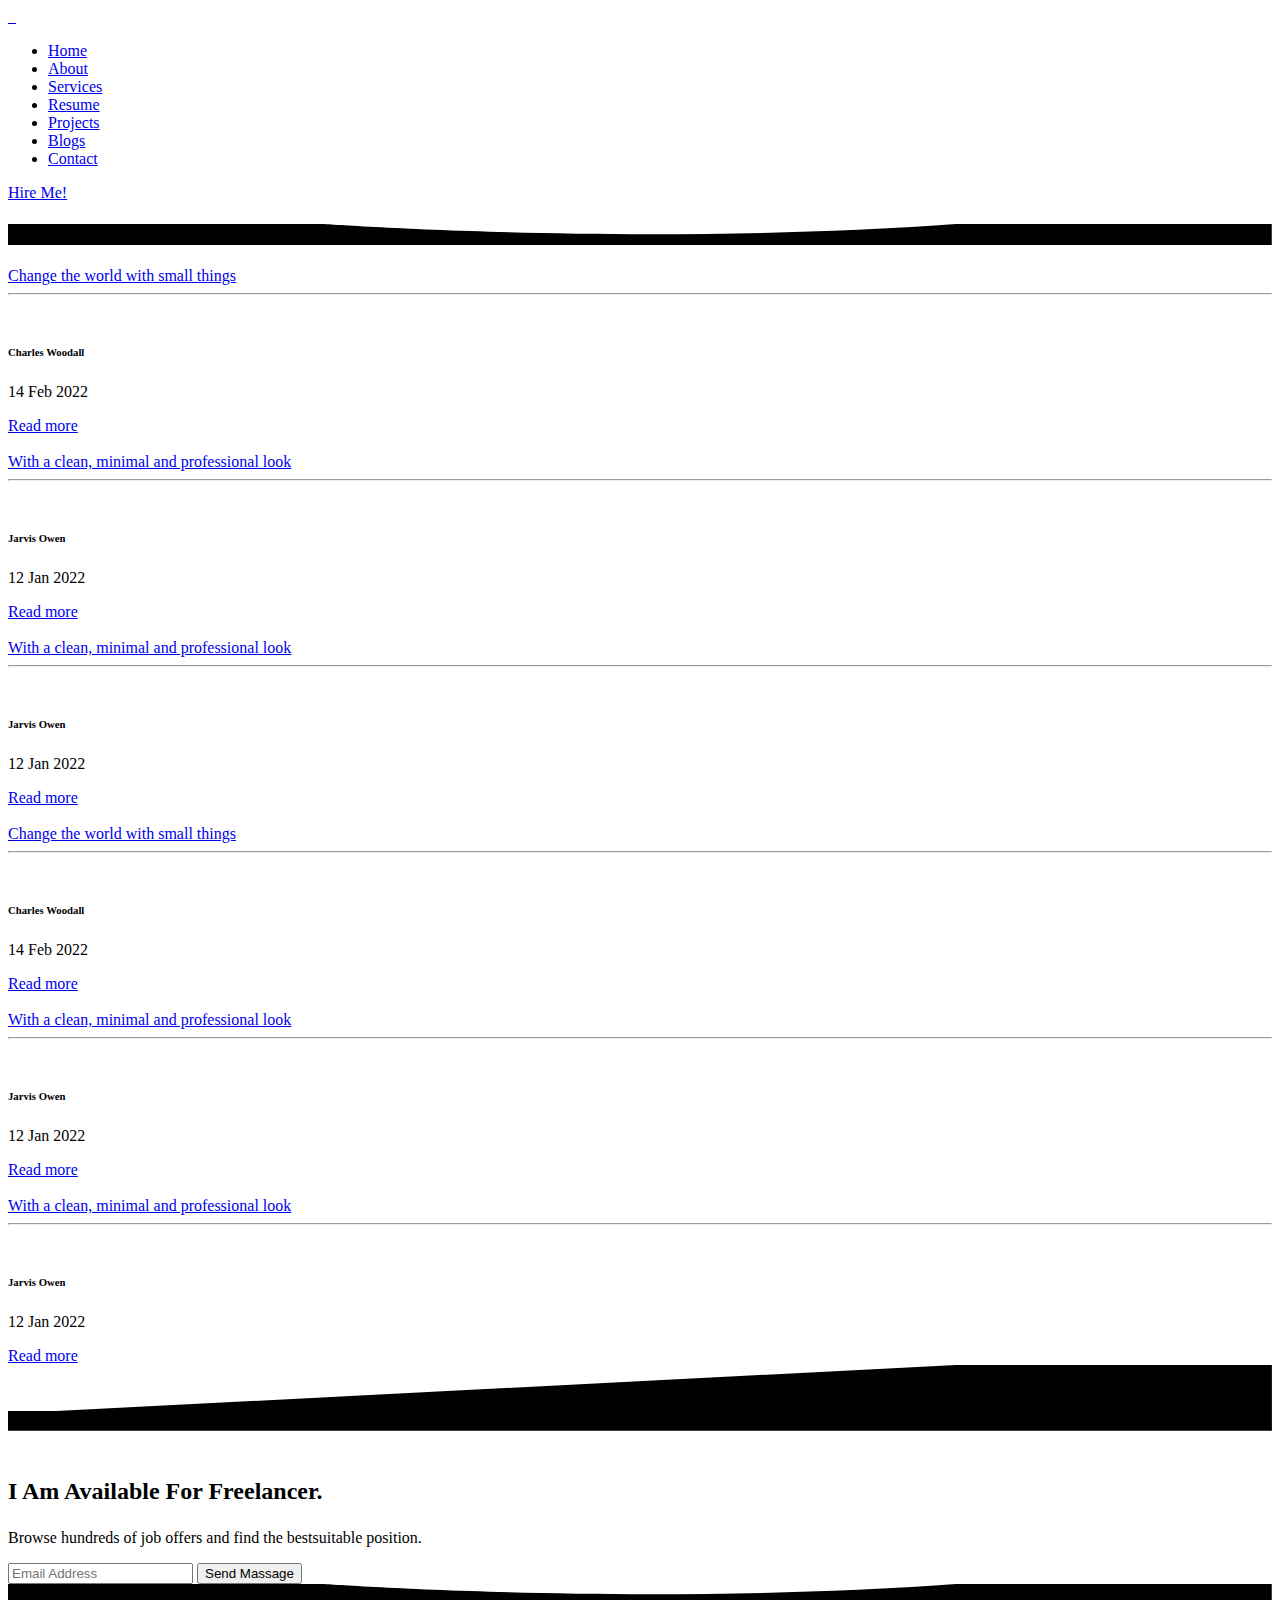
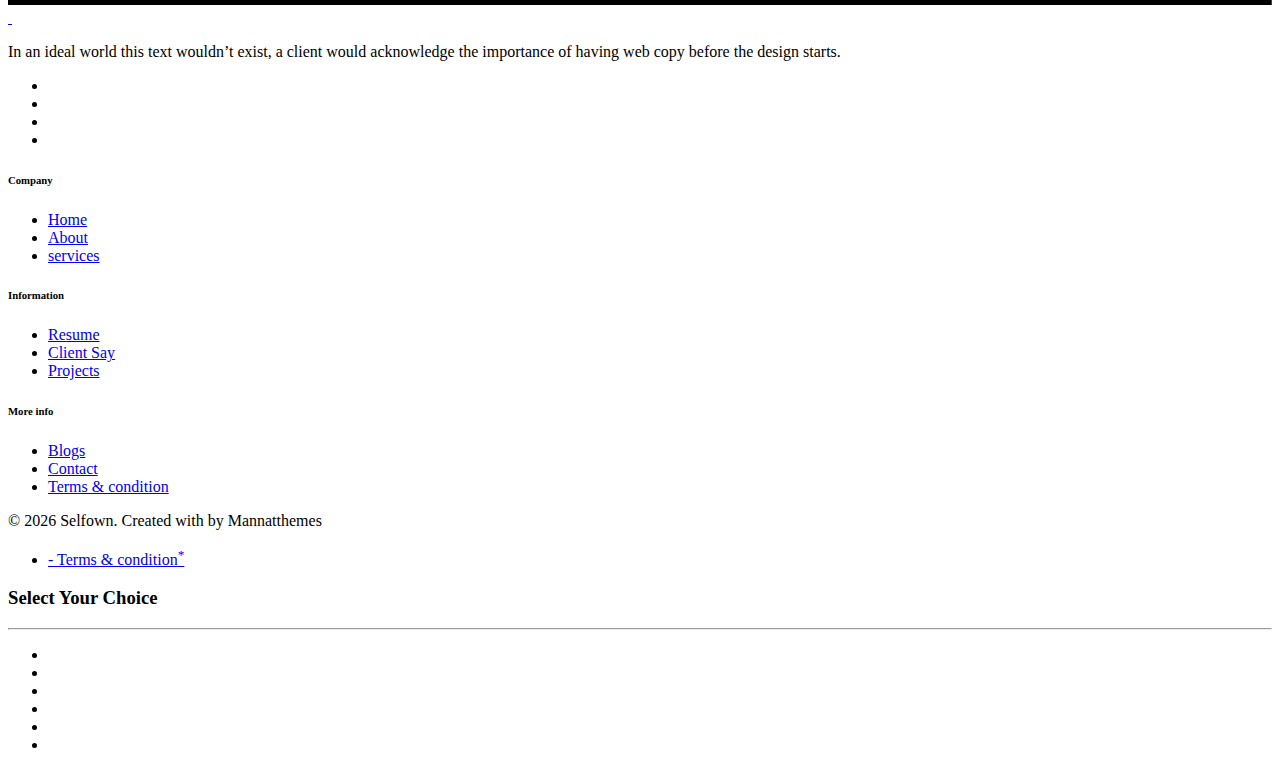
==== blogs.html @ 10966cef "fix blog name" ====
<!DOCTYPE html>
<html lang="en">
    
<!-- Mirrored from mannatthemes.com/selfown/default/blogs.html by HTTrack Website Copier/3.x [XR&CO'2014], Fri, 25 Nov 2022 14:56:25 GMT -->
<head>
        <meta charset="utf-8" />
        <title>Ria - Responsive Personal page</title>
        <meta name="viewport" content="width=device-width, initial-scale=1.0" />
        <meta name="description" content="Premium Bootstrap 5 Template" />
        <meta name="keywords" content="bootstrap 5, premium, marketing, multipurpose" />
        <meta content="Mannatthemes" name="author" />

        <!-- favicon -->
        <link rel="shortcut icon" href="images/favicon.ico" />

        <!-- css -->
        <link href="css/bootstrap.min.css" rel="stylesheet" type="text/css" />
        <link href="css/style.min.css" rel="stylesheet" type="text/css" />

        <!-- colors -->
        <link href="css/colors/default.css" rel="stylesheet" type="text/css" id="color-opt" />
    </head>

    <body data-bs-spy="scroll" data-bs-target=".navbar" data-bs-offset="80" >
        <!-- start navbar -->
        <nav class="navbar navbar-expand-lg fixed-top sticky light-active" id="navbar">
            <div class="container">
                <a href="index.html" class="navbar-brand">
                    <img src="images/logo-sm.png" class="logo-sm" alt="" height="24" />
                    <img src="images/logo-light.png" class="logo-light" alt="" height="16" />
                    <img src="images/logo-dark.png" class="logo-dark" alt="" height="16" />
                </a><!--end navbar-brand-->
                <a href="javascript:void(0)" class="navbar-toggler" data-bs-toggle="collapse" data-bs-target="#navbarNav" aria-controls="navbarNav" aria-expanded="false" aria-label="Toggle navigation">
                    <span class="navbar-toggle-icon"><i data-feather="menu"></i></span>
                </a><!--end navbar-toggler-->

                <div class="collapse navbar-collapse" id="navbarNav">
                    <ul class="navbar-nav mx-auto navbar-center mt-lg-0 mt-2">
                        <li class="nav-item">
                            <a class="nav-link" href="index.html">Home</a>
                        </li><!--end nav-item-->
                        <li class="nav-item">
                            <a class="nav-link " href="about.html">About</a>
                        </li><!--end nav-item-->
                        <li class="nav-item">
                            <a class="nav-link " href="services.html">Services</a>
                        </li><!--end nav-item-->                        
                        <li class="nav-item">
                            <a class="nav-link" href="resume.html">Resume</a>
                        </li><!--end nav-item-->
                        <li class="nav-item">
                            <a class="nav-link" href="projects.html">Projects</a>
                        </li><!--end nav-item-->
                        <li class="nav-item">
                            <a class="nav-link active" href="blogs.html">Blogs</a>
                        </li><!--end nav-item-->
                        <li class="nav-item">
                            <a class="nav-link" href="contact.html">Contact</a>
                        </li><!--end nav-item-->
                    </ul><!--end navbar-nav-->
                    <a href="#" class="btn btn-sm nav-btn text-primary mb-4 mb-lg-0">Hire Me! <i class="icon-xxs ms-1" data-feather="chevrons-right"></i></a>
                </div><!-- end #navbarNav -->
            </div><!-- end container -->
        </nav>
        <!-- end navbar -->

        <!-- start hero -->
        <section class="hero-one position-relative bg-black" id="about"  style="background-image: url(images/personal/main-bg.png); background-size: cover; background-position: center center;">
            <div class="container">
                <div class="row align-items-center justify-content-center py-100">
                    <div class="col-lg-7 text-center py-5 text-center">
                        <h5 class="head-title py-4" aria-label="Blogs"></h5>                        
                    </div><!--end col-->                  
                </div><!--end row-->             
            </div><!-- end container -->
        </section>
        <!-- end hero -->
        <div class="position-relative">
            <div class="shape overflow-hidden text-white">
                <svg viewBox="0 0 2880 48" fill="none" xmlns="http://www.w3.org/2000/svg">
                    <path d="M0 48H1437.5H2880V0H2160C1442.5 52 720 0 720 0H0V48Z" fill="currentColor"></path>
                </svg>
            </div>
        </div>
        <!-- start resume -->
        <section class="section">
            <div class="container">     
                <div class="row align-items-center">
                    <div class="col-lg-4 col-md-6">
                        <div class="card shadow  mb-4 mb-4">
                            <img src="images/personal/1.jpg" alt="" class="img-fluid rounded-top">
                            <div class="card-body">                                
                                <a href="blog-detail.html" class="fs-20 my-0 d-block fw-medium">Change the world with small things</a>
                                <hr class="hr-dashed">
                                <div class="d-flex justify-content-between">
                                    <div class="meta-box">
                                        <div class="media">
                                            <img src="images/users/user-7.jpg" alt="" class="thumb-sm rounded-circle me-2 align-self-center">                                       
                                            <div class="media-body align-self-center text-truncate">
                                                <h6 class="m-0 fs-14">Charles Woodall</h6>
                                                <p class="mb-0 fs-12 text-muted">14 Feb 2022</p>
                                            </div><!--end media-body-->
                                        </div>                                            
                                    </div><!--end meta-box-->
                                    <div class="align-self-center">
                                        <a href="blog-detail.html" class="fs-14">Read more <i class="ti ti-arrow-right align-self-center"></i></a>
                                    </div>
                                </div>                                                                 
                            </div><!--end card-body-->
                        </div><!--end card-->
                    </div><!--end col-->
                    <div class="col-lg-4 col-md-6">
                        <div class="card shadow  mb-4">
                            <img src="images/personal/3.jpg" alt="" class="img-fluid rounded-top">
                            <div class="card-body">                                
                                <a href="blog-detail.html" class="fs-20 my-0 d-block fw-medium">With a clean, minimal and professional look</a>
                                <hr class="hr-dashed">
                                <div class="d-flex justify-content-between">
                                    <div class="meta-box">
                                        <div class="media">
                                            <img src="images/users/user-2.jpg" alt="" class="thumb-sm rounded-circle me-2 align-self-center">                                       
                                            <div class="media-body align-self-center text-truncate">
                                                <h6 class="m-0 fs-14">Jarvis Owen</h6>
                                                <p class="mb-0 fs-12 text-muted">12 Jan 2022</p>
                                            </div><!--end media-body-->
                                        </div>                                            
                                    </div><!--end meta-box-->
                                    <div class="align-self-center">
                                        <a href="blog-detail.html" class="fs-14">Read more <i class="ti ti-arrow-right align-self-center"></i></a>
                                    </div>
                                </div>                                                                 
                            </div><!--end card-body-->
                        </div><!--end card-->
                    </div><!--end col-->           
                    
                    <div class="col-lg-4 col-md-6">
                        <div class="card shadow  mb-4">
                            <img src="images/personal/2.jpg" alt="" class="img-fluid rounded-top">
                            <div class="card-body">                                
                                <a href="blog-detail.html" class="fs-20 my-0 d-block fw-medium">With a clean, minimal and professional look</a>
                                <hr class="hr-dashed">
                                <div class="d-flex justify-content-between">
                                    <div class="meta-box">
                                        <div class="media">
                                            <img src="images/users/user-2.jpg" alt="" class="thumb-sm rounded-circle me-2 align-self-center">                                       
                                            <div class="media-body align-self-center text-truncate">
                                                <h6 class="m-0 fs-14">Jarvis Owen</h6>
                                                <p class="mb-0 fs-12 text-muted">12 Jan 2022</p>
                                            </div><!--end media-body-->
                                        </div>                                            
                                    </div><!--end meta-box-->
                                    <div class="align-self-center">
                                        <a href="blog-detail.html" class="fs-14">Read more <i class="ti ti-arrow-right align-self-center"></i></a>
                                    </div>
                                </div>                                                                 
                            </div><!--end card-body-->
                        </div><!--end card-->
                    </div><!--end col-->            
                </div><!-- end row -->
                <div class="row align-items-center">
                    <div class="col-lg-4 col-md-6">
                        <div class="card shadow  mb-4">
                            <img src="images/personal/4.jpg" alt="" class="img-fluid rounded-top">
                            <div class="card-body">
                                
                                <a href="blog-detail.html" class="fs-20 my-0 d-block fw-medium">Change the world with small things</a>
                                <hr class="hr-dashed">
                                <div class="d-flex justify-content-between">
                                    <div class="meta-box">
                                        <div class="media">
                                            <img src="images/users/user-7.jpg" alt="" class="thumb-sm rounded-circle me-2 align-self-center">                                       
                                            <div class="media-body align-self-center text-truncate">
                                                <h6 class="m-0 fs-14">Charles Woodall</h6>
                                                <p class="mb-0 fs-12 text-muted">14 Feb 2022</p>
                                            </div><!--end media-body-->
                                        </div>                                            
                                    </div><!--end meta-box-->
                                    <div class="align-self-center">
                                        <a href="blog-detail.html" class="fs-14">Read more <i class="ti ti-arrow-right align-self-center"></i></a>
                                    </div>
                                </div>                                                                 
                            </div><!--end card-body-->
                        </div><!--end card-->
                    </div><!--end col-->
                    <div class="col-lg-4 col-md-6">
                        <div class="card shadow  mb-4">
                            <img src="images/personal/5.jpg" alt="" class="img-fluid rounded-top">
                            <div class="card-body">                                
                                <a href="blog-detail.html" class="fs-20 my-0 d-block fw-medium">With a clean, minimal and professional look</a>
                                <hr class="hr-dashed">
                                <div class="d-flex justify-content-between">
                                    <div class="meta-box">
                                        <div class="media">
                                            <img src="images/users/user-2.jpg" alt="" class="thumb-sm rounded-circle me-2 align-self-center">                                       
                                            <div class="media-body align-self-center text-truncate">
                                                <h6 class="m-0 fs-14">Jarvis Owen</h6>
                                                <p class="mb-0 fs-12 text-muted">12 Jan 2022</p>
                                            </div><!--end media-body-->
                                        </div>                                            
                                    </div><!--end meta-box-->
                                    <div class="align-self-center">
                                        <a href="blog-detail.html" class="fs-14">Read more <i class="ti ti-arrow-right align-self-center"></i></a>
                                    </div>
                                </div>                                                                 
                            </div><!--end card-body-->
                        </div><!--end card-->
                    </div><!--end col-->           
                    
                    <div class="col-lg-4 col-md-6">
                        <div class="card shadow  mb-4">
                            <img src="images/personal/6.jpg" alt="" class="img-fluid rounded-top">
                            <div class="card-body">                                
                                <a href="blog-detail.html" class="fs-20 my-0 d-block fw-medium">With a clean, minimal and professional look</a>
                                <hr class="hr-dashed">
                                <div class="d-flex justify-content-between">
                                    <div class="meta-box">
                                        <div class="media">
                                            <img src="images/users/user-2.jpg" alt="" class="thumb-sm rounded-circle me-2 align-self-center">                                       
                                            <div class="media-body align-self-center text-truncate">
                                                <h6 class="m-0 fs-14">Jarvis Owen</h6>
                                                <p class="mb-0 fs-12 text-muted">12 Jan 2022</p>
                                            </div><!--end media-body-->
                                        </div>                                            
                                    </div><!--end meta-box-->
                                    <div class="align-self-center">
                                        <a href="blog-detail.html" class="fs-14">Read more <i class="ti ti-arrow-right align-self-center"></i></a>
                                    </div>
                                </div>                                                                 
                            </div><!--end card-body-->
                        </div><!--end card-->
                    </div><!--end col-->            
                </div><!-- end row -->
            </div><!-- end container -->
        </section>
        <!-- end resume -->

        
        
        <div class="position-relative"> 
            <div class="shape overflow-hidden text-light"> 
                <svg viewBox="0 0 2880 150" fill="none" xmlns="http://www.w3.org/2000/svg"> <path d="M110 105L2160 0H2880V150H0V105H110Z" fill="currentColor"></path> </svg>
            </div>
        </div>
        
        
        <section class="section bg-light cta-pettern">
            <div class="container">            
                <div class="row align-items-center">
                    <div class="col-lg-6">
                        <div class="pattern-1 position-absolute">
                            <img src="images/p-1.svg" alt="" class="" height="80">
                        </div>
                        <h2 class="text-dark" style="line-height: 1.5; position: relative;">I Am Available For Freelancer.</h2>
                        <p class="text-muted mb-0">Browse hundreds of job offers and find the bestsuitable position.</p>
                    </div><!--end col--> 
                    <div class="col-lg-6 ml-auto">
                        <div class="cta-search">
                            <form class="position-relative">
                                <input type="email" placeholder="Email Address" required="">
                                <button type="submit" class="btn btn-dark">Send Massage</button>
                            </form>
                        </div>
                    </div><!--end col--> 
                </div><!--end row--> 
            </div><!--end container--> 
        </section>
        


        <div class="position-relative">
            <div class="shape overflow-hidden bg-footer">
                <svg viewBox="0 0 2880 48" fill="none" xmlns="http://www.w3.org/2000/svg">
                    <path d="M0 48H1437.5H2880V0H2160C1442.5 52 720 0 720 0H0V48Z" fill="currentColor"></path>
                </svg>
            </div>
        </div>

        <!-- start footer -->
        <footer class="footer">
            <div class="container">
                <div class="row">
                    <div class="col-lg-5 border-e-dashed">
                        <a href="layout-one-1.html">
                            <img src="images/logo-sm.png" alt="" height="18" />
                            <img src="images/logo-light.png" alt="" height="16" />
                        </a>
                        <p class="my-4">In an ideal world this text wouldn’t exist, 
                            a client would acknowledge the importance of having web 
                            copy before the design starts.
                        </p>
                        <ul class="list-unstyled footer-social mb-0 mt-sm-0 mt-3">
                            <li class="list-inline-item">
                                <a href="#"> <i class="icon-xs" data-feather="facebook"></i> </a>
                            </li>
                            <li class="list-inline-item">
                                <a href="#"> <i class="icon-xs" data-feather="twitter"></i> </a>
                            </li>
                            <li class="list-inline-item">
                                <a href="#"> <i class="icon-xs" data-feather="github"></i> </a>
                            </li>
                            <li class="list-inline-item">
                                <a href="#"> <i class="icon-xs" data-feather="instagram"></i> </a>
                            </li>
                        </ul>
                    </div><!-- end col -->
                    <div class="col-lg-6 offset-lg-1">
                        <div class="row">
                            <div class="col-md-4">
                                <h6 class="text-footer mb-4 mt-sm-0 mt-5">Company</h6>
                                <ul class="list-unstyled footer-list">
                                    <li><a href="#home">Home</a></li>
                                    <li><a href="#about">About</a></li>
                                    <li><a href="#services">services</a></li>
                                    
                                </ul>
                            </div><!-- end col -->
                            <div class="col-md-4">
                                <h6 class="text-footer mb-4 mt-sm-0 mt-4">Information</h6>
                                <ul class="list-unstyled footer-list">
                                    <li><a href="#resume">Resume</a></li>
                                    <li><a href="#review">Client Say</a></li>
                                    <li><a href="#projects">Projects</a></li>                                    
                                    
                                </ul>
                            </div><!-- end col -->
                            <div class="col-md-4">
                                <h6 class="text-footer mb-4 mt-sm-0 mt-4">More info</h6>
                                <ul class="list-unstyled footer-list">
                                    <li><a href="#blogs">Blogs</a></li>
                                    <li><a href="#contact">Contact</a></li>
                                    <li><a href="#">Terms & condition</a></li>
                                </ul>
                            </div><!-- end col -->
                        </div><!-- end row -->
                    </div><!-- end col -->
                </div><!-- end row -->
            </div>
            <!-- end container -->
        </footer>
        <!-- end footer -->

        <!-- start footer alter -->
        <div class="footer-alt">
            <div class="container">
                <div class="row">
                    <div class="col-sm-6">
                        <p> &copy; <script>
                            document.write(new Date().getFullYear())
                        </script> Selfown. Created with <i class="las la-heart text-danger"></i> by Mannatthemes</p>
                    </div>
                    <div class="col-sm-6 text-sm-end">
                        <ul class="list-inline mb-0">
                            <li class="list-inline-item"><a href="#">- Terms & condition<sup class="text-danger">*</sup></a></li>
                        </ul>
                    </div>
                </div>
                <!-- end row -->
            </div>
            <!-- end container -->
        </div>
        <!-- end footer alter -->

        <!-- Style switcher -->
        <div id="style-switcher" onclick="toggleSwitcher()">
            <div>
                <h3 class="fw-medium mb-0">Select Your Choice</h3>
                <hr class="hr-dashed my-3">
                <ul class="pattern">
                    <li>
                        <a class="color1" href="javascript: void(0);" onclick="setColor('default')"></a>
                    </li>
                    <li>
                        <a class="color2" href="javascript: void(0);" onclick="setColor('info')"></a>
                    </li>
                    <li>
                        <a class="color3" href="javascript: void(0);" onclick="setColor('warning')"></a>
                    </li>
                    <li>
                        <a class="color4" href="javascript: void(0);" onclick="setColor('orange')"></a>
                    </li>
                    <li>
                        <a class="color5" href="javascript: void(0);" onclick="setColor('purple')"></a>
                    </li>
                    <li>
                        <a class="color6" href="javascript: void(0);" onclick="setColor('success')"></a>
                    </li>
                </ul>
            </div>
            <div class="bottom">
                <a href="javascript: void(0);" class="settings rounded-end"><i class="las la-paint-brush fs-22"></i></a>
            </div>
        </div>
        <!-- end Style switcher -->

        <script src="js/bootstrap.bundle.min.js"></script>

        <script src="js/feather.js"></script>

        <script src="js/app.js"></script>
    </body>

<!-- Mirrored from mannatthemes.com/selfown/default/blogs.html by HTTrack Website Copier/3.x [XR&CO'2014], Fri, 25 Nov 2022 14:56:31 GMT -->
</html>
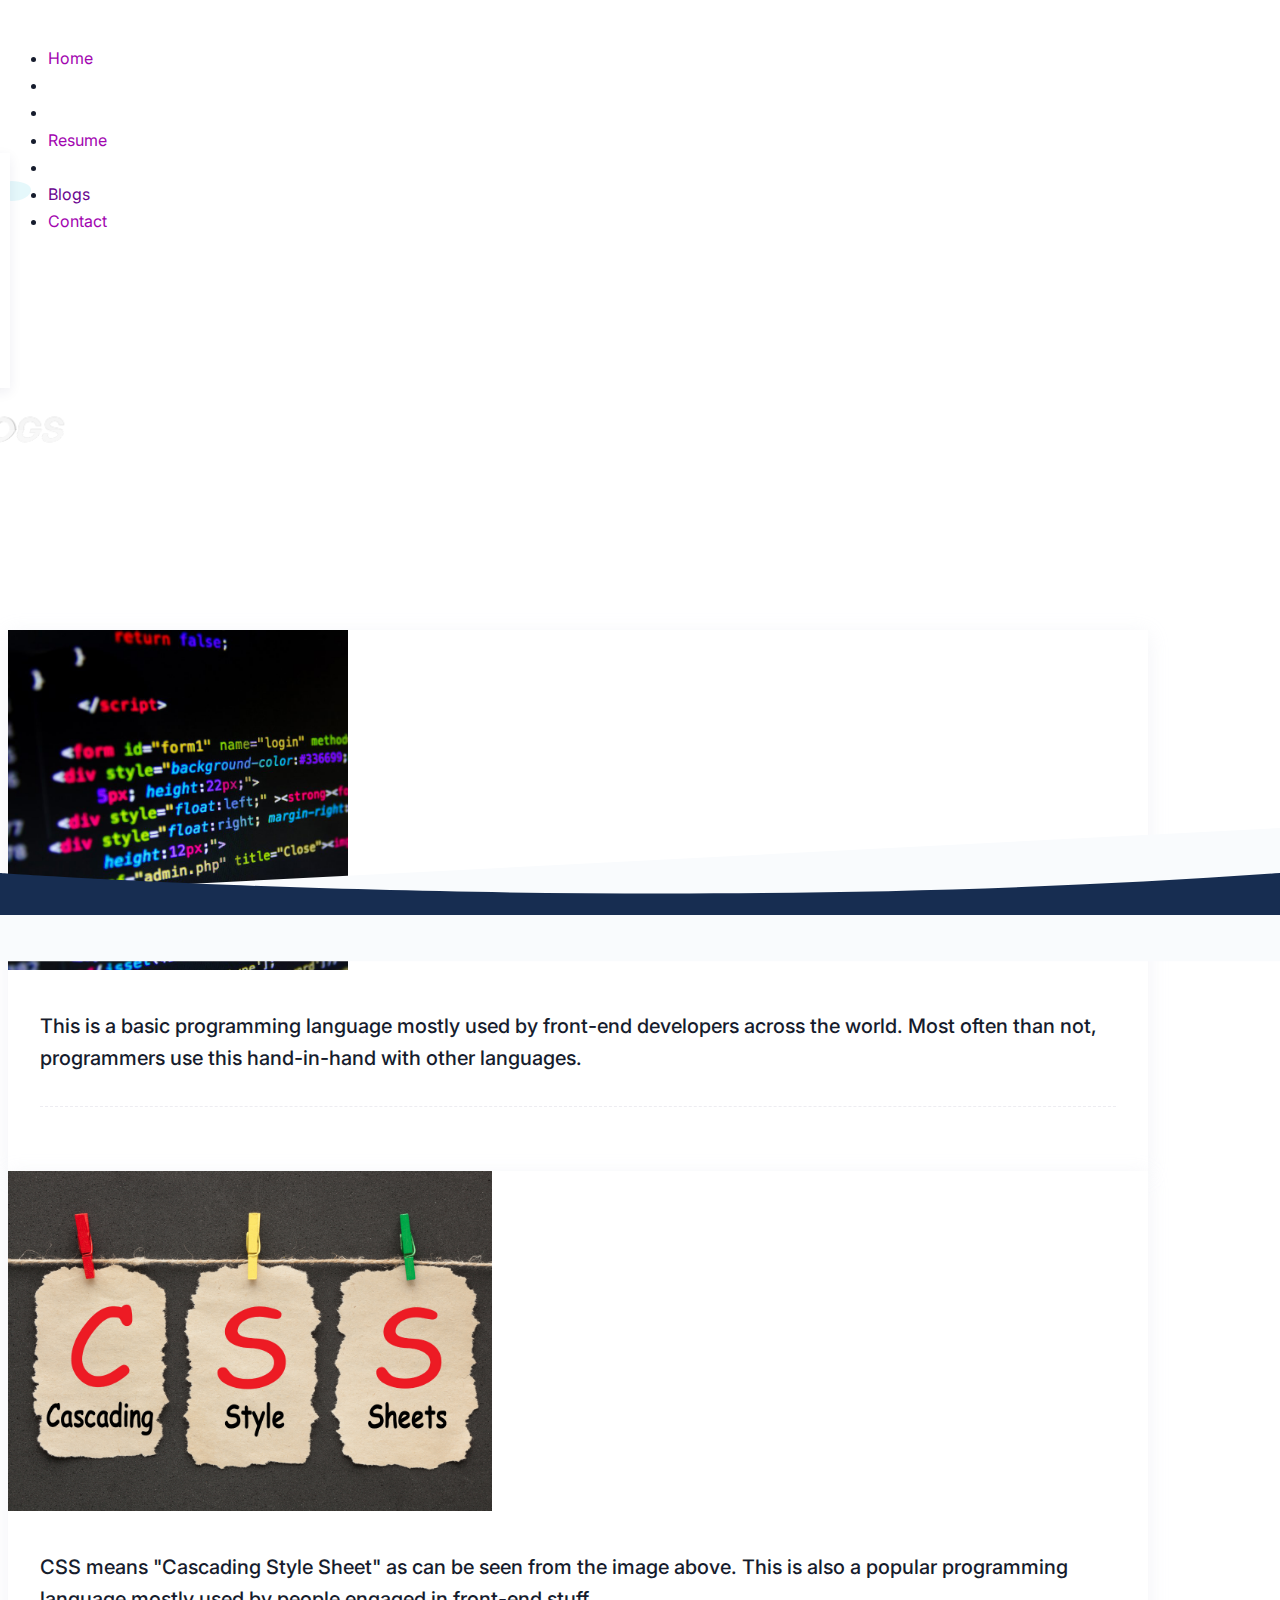
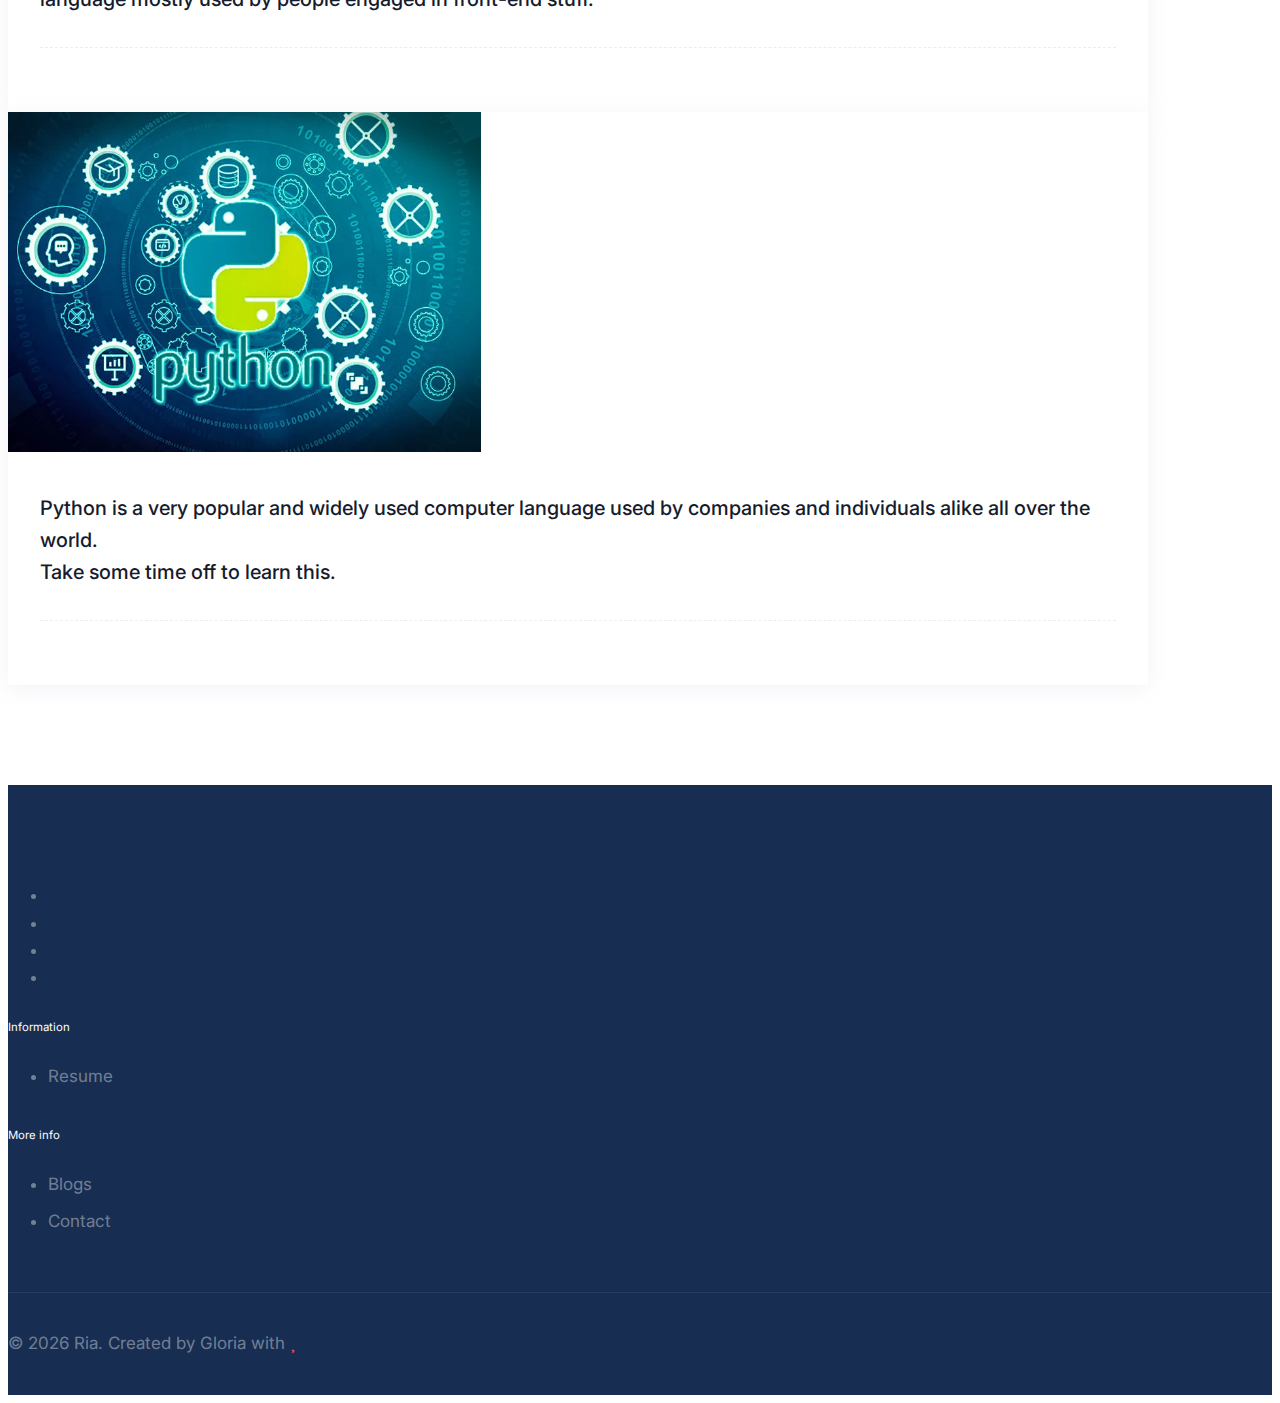
==== commit dbf3881c: "minor corrections" ====
--- a/blogs.html
+++ b/blogs.html
@@ -26,9 +26,9 @@
         <nav class="navbar navbar-expand-lg fixed-top sticky light-active" id="navbar">
             <div class="container">
                 <a href="index.html" class="navbar-brand">
-                    <img src="images/logo-sm.png" class="logo-sm" alt="" height="24" />
-                    <img src="images/logo-light.png" class="logo-light" alt="" height="16" />
-                    <img src="images/logo-dark.png" class="logo-dark" alt="" height="16" />
+                    <!-- <img src="images/logo-sm.png" class="logo-sm" alt="" height="24" /> -->
+                    <!-- <img src="images/logo-light.png" class="logo-light" alt="" height="16" /> -->
+                    <!-- <img src="images/logo-dark.png" class="logo-dark" alt="" height="16" /> -->
                 </a><!--end navbar-brand-->
                 <a href="javascript:void(0)" class="navbar-toggler" data-bs-toggle="collapse" data-bs-target="#navbarNav" aria-controls="navbarNav" aria-expanded="false" aria-label="Toggle navigation">
                     <span class="navbar-toggle-icon"><i data-feather="menu"></i></span>
@@ -40,16 +40,16 @@
                             <a class="nav-link" href="index.html">Home</a>
                         </li><!--end nav-item-->
                         <li class="nav-item">
-                            <a class="nav-link " href="about.html">About</a>
-                        </li><!--end nav-item-->
-                        <li class="nav-item">
-                            <a class="nav-link " href="services.html">Services</a>
+                            <!-- <a class="nav-link " href="about.html">About</a> -->
+                        </li><!--end nav-item-->
+                        <li class="nav-item">
+                            <!-- <a class="nav-link " href="services.html">Services</a> -->
                         </li><!--end nav-item-->                        
                         <li class="nav-item">
                             <a class="nav-link" href="resume.html">Resume</a>
                         </li><!--end nav-item-->
                         <li class="nav-item">
-                            <a class="nav-link" href="projects.html">Projects</a>
+                            <!-- <a class="nav-link" href="projects.html">Projects</a> -->
                         </li><!--end nav-item-->
                         <li class="nav-item">
                             <a class="nav-link active" href="blogs.html">Blogs</a>
@@ -58,7 +58,7 @@
                             <a class="nav-link" href="contact.html">Contact</a>
                         </li><!--end nav-item-->
                     </ul><!--end navbar-nav-->
-                    <a href="#" class="btn btn-sm nav-btn text-primary mb-4 mb-lg-0">Hire Me! <i class="icon-xxs ms-1" data-feather="chevrons-right"></i></a>
+                    <!-- <a href="#" class="btn btn-sm nav-btn text-primary mb-4 mb-lg-0"> <i class="icon-xxs ms-1"  ></i></a> -->
                 </div><!-- end #navbarNav -->
             </div><!-- end container -->
         </nav>
@@ -88,22 +88,23 @@
                 <div class="row align-items-center">
                     <div class="col-lg-4 col-md-6">
                         <div class="card shadow  mb-4 mb-4">
-                            <img src="images/personal/1.jpg" alt="" class="img-fluid rounded-top">
+                            <img src="images/htmlperfect.jpg" style="max-width: 125%;
+                            height: 340px;
+                            object-fit: cover;" alt="" class="img-fluid rounded-top">
                             <div class="card-body">                                
-                                <a href="blog-detail.html" class="fs-20 my-0 d-block fw-medium">Change the world with small things</a>
+                                <a href="html-detail.html" class="fs-20 my-0 d-block fw-medium">This is a basic programming language mostly used by front-end developers across the world. Most often than not, programmers use this hand-in-hand with other languages.</a>
                                 <hr class="hr-dashed">
                                 <div class="d-flex justify-content-between">
                                     <div class="meta-box">
-                                        <div class="media">
-                                            <img src="images/users/user-7.jpg" alt="" class="thumb-sm rounded-circle me-2 align-self-center">                                       
+                                        <div class="media">                                       
                                             <div class="media-body align-self-center text-truncate">
-                                                <h6 class="m-0 fs-14">Charles Woodall</h6>
-                                                <p class="mb-0 fs-12 text-muted">14 Feb 2022</p>
+                                                <!-- <h6 class="m-0 fs-14">Charles Woodall</h6>  -->
+                                                <!-- <p class="mb-0 fs-12 text-muted">14 Feb 2022</p> -->
                                             </div><!--end media-body-->
                                         </div>                                            
                                     </div><!--end meta-box-->
                                     <div class="align-self-center">
-                                        <a href="blog-detail.html" class="fs-14">Read more <i class="ti ti-arrow-right align-self-center"></i></a>
+                                        
                                     </div>
                                 </div>                                                                 
                             </div><!--end card-body-->
@@ -111,22 +112,22 @@
                     </div><!--end col-->
                     <div class="col-lg-4 col-md-6">
                         <div class="card shadow  mb-4">
-                            <img src="images/personal/3.jpg" alt="" class="img-fluid rounded-top">
+                            <img src="images/cssimage.png" style="max-width: 125%;
+                            height: 340px;
+                            object-fit: cover;" alt="" class="img-fluid rounded-top">
                             <div class="card-body">                                
-                                <a href="blog-detail.html" class="fs-20 my-0 d-block fw-medium">With a clean, minimal and professional look</a>
+                                <a href="css-detail.html" class="fs-20 my-0 d-block fw-medium">CSS means "Cascading Style Sheet" as can be seen from the image above. This is also a popular programming language mostly used by people engaged in front-end stuff. </a>
                                 <hr class="hr-dashed">
                                 <div class="d-flex justify-content-between">
                                     <div class="meta-box">
                                         <div class="media">
-                                            <img src="images/users/user-2.jpg" alt="" class="thumb-sm rounded-circle me-2 align-self-center">                                       
                                             <div class="media-body align-self-center text-truncate">
-                                                <h6 class="m-0 fs-14">Jarvis Owen</h6>
-                                                <p class="mb-0 fs-12 text-muted">12 Jan 2022</p>
+
                                             </div><!--end media-body-->
                                         </div>                                            
                                     </div><!--end meta-box-->
                                     <div class="align-self-center">
-                                        <a href="blog-detail.html" class="fs-14">Read more <i class="ti ti-arrow-right align-self-center"></i></a>
+                                        
                                     </div>
                                 </div>                                                                 
                             </div><!--end card-body-->
@@ -135,96 +136,31 @@
                     
                     <div class="col-lg-4 col-md-6">
                         <div class="card shadow  mb-4">
-                            <img src="images/personal/2.jpg" alt="" class="img-fluid rounded-top">
+                            <img src="images/pythonimage.webp" style="max-width: 125%;
+                            height: 340px;
+                            object-fit: cover;" alt="" class="img-fluid rounded-top">
                             <div class="card-body">                                
-                                <a href="blog-detail.html" class="fs-20 my-0 d-block fw-medium">With a clean, minimal and professional look</a>
+                                <a href="python-detail.html" class="fs-20 my-0 d-block fw-medium">Python is a very popular and widely used computer language used by companies and individuals alike all over the world. <br> Take some time off to learn this. </a>
                                 <hr class="hr-dashed">
                                 <div class="d-flex justify-content-between">
                                     <div class="meta-box">
-                                        <div class="media">
-                                            <img src="images/users/user-2.jpg" alt="" class="thumb-sm rounded-circle me-2 align-self-center">                                       
+                                        <div class="media">                                       
                                             <div class="media-body align-self-center text-truncate">
-                                                <h6 class="m-0 fs-14">Jarvis Owen</h6>
-                                                <p class="mb-0 fs-12 text-muted">12 Jan 2022</p>
+                                                
                                             </div><!--end media-body-->
                                         </div>                                            
                                     </div><!--end meta-box-->
                                     <div class="align-self-center">
-                                        <a href="blog-detail.html" class="fs-14">Read more <i class="ti ti-arrow-right align-self-center"></i></a>
+                                        
                                     </div>
                                 </div>                                                                 
                             </div><!--end card-body-->
                         </div><!--end card-->
                     </div><!--end col-->            
                 </div><!-- end row -->
-                <div class="row align-items-center">
-                    <div class="col-lg-4 col-md-6">
-                        <div class="card shadow  mb-4">
-                            <img src="images/personal/4.jpg" alt="" class="img-fluid rounded-top">
-                            <div class="card-body">
-                                
-                                <a href="blog-detail.html" class="fs-20 my-0 d-block fw-medium">Change the world with small things</a>
-                                <hr class="hr-dashed">
-                                <div class="d-flex justify-content-between">
-                                    <div class="meta-box">
-                                        <div class="media">
-                                            <img src="images/users/user-7.jpg" alt="" class="thumb-sm rounded-circle me-2 align-self-center">                                       
-                                            <div class="media-body align-self-center text-truncate">
-                                                <h6 class="m-0 fs-14">Charles Woodall</h6>
-                                                <p class="mb-0 fs-12 text-muted">14 Feb 2022</p>
-                                            </div><!--end media-body-->
-                                        </div>                                            
-                                    </div><!--end meta-box-->
-                                    <div class="align-self-center">
-                                        <a href="blog-detail.html" class="fs-14">Read more <i class="ti ti-arrow-right align-self-center"></i></a>
-                                    </div>
-                                </div>                                                                 
-                            </div><!--end card-body-->
-                        </div><!--end card-->
-                    </div><!--end col-->
-                    <div class="col-lg-4 col-md-6">
-                        <div class="card shadow  mb-4">
-                            <img src="images/personal/5.jpg" alt="" class="img-fluid rounded-top">
-                            <div class="card-body">                                
-                                <a href="blog-detail.html" class="fs-20 my-0 d-block fw-medium">With a clean, minimal and professional look</a>
-                                <hr class="hr-dashed">
-                                <div class="d-flex justify-content-between">
-                                    <div class="meta-box">
-                                        <div class="media">
-                                            <img src="images/users/user-2.jpg" alt="" class="thumb-sm rounded-circle me-2 align-self-center">                                       
-                                            <div class="media-body align-self-center text-truncate">
-                                                <h6 class="m-0 fs-14">Jarvis Owen</h6>
-                                                <p class="mb-0 fs-12 text-muted">12 Jan 2022</p>
-                                            </div><!--end media-body-->
-                                        </div>                                            
-                                    </div><!--end meta-box-->
-                                    <div class="align-self-center">
-                                        <a href="blog-detail.html" class="fs-14">Read more <i class="ti ti-arrow-right align-self-center"></i></a>
-                                    </div>
-                                </div>                                                                 
-                            </div><!--end card-body-->
-                        </div><!--end card-->
-                    </div><!--end col-->           
+                                                  
+                            
                     
-                    <div class="col-lg-4 col-md-6">
-                        <div class="card shadow  mb-4">
-                            <img src="images/personal/6.jpg" alt="" class="img-fluid rounded-top">
-                            <div class="card-body">                                
-                                <a href="blog-detail.html" class="fs-20 my-0 d-block fw-medium">With a clean, minimal and professional look</a>
-                                <hr class="hr-dashed">
-                                <div class="d-flex justify-content-between">
-                                    <div class="meta-box">
-                                        <div class="media">
-                                            <img src="images/users/user-2.jpg" alt="" class="thumb-sm rounded-circle me-2 align-self-center">                                       
-                                            <div class="media-body align-self-center text-truncate">
-                                                <h6 class="m-0 fs-14">Jarvis Owen</h6>
-                                                <p class="mb-0 fs-12 text-muted">12 Jan 2022</p>
-                                            </div><!--end media-body-->
-                                        </div>                                            
-                                    </div><!--end meta-box-->
-                                    <div class="align-self-center">
-                                        <a href="blog-detail.html" class="fs-14">Read more <i class="ti ti-arrow-right align-self-center"></i></a>
-                                    </div>
                                 </div>                                                                 
                             </div><!--end card-body-->
                         </div><!--end card-->
@@ -243,27 +179,6 @@
         </div>
         
         
-        <section class="section bg-light cta-pettern">
-            <div class="container">            
-                <div class="row align-items-center">
-                    <div class="col-lg-6">
-                        <div class="pattern-1 position-absolute">
-                            <img src="images/p-1.svg" alt="" class="" height="80">
-                        </div>
-                        <h2 class="text-dark" style="line-height: 1.5; position: relative;">I Am Available For Freelancer.</h2>
-                        <p class="text-muted mb-0">Browse hundreds of job offers and find the bestsuitable position.</p>
-                    </div><!--end col--> 
-                    <div class="col-lg-6 ml-auto">
-                        <div class="cta-search">
-                            <form class="position-relative">
-                                <input type="email" placeholder="Email Address" required="">
-                                <button type="submit" class="btn btn-dark">Send Massage</button>
-                            </form>
-                        </div>
-                    </div><!--end col--> 
-                </div><!--end row--> 
-            </div><!--end container--> 
-        </section>
         
 
 
@@ -281,19 +196,15 @@
                 <div class="row">
                     <div class="col-lg-5 border-e-dashed">
                         <a href="layout-one-1.html">
-                            <img src="images/logo-sm.png" alt="" height="18" />
-                            <img src="images/logo-light.png" alt="" height="16" />
+
                         </a>
-                        <p class="my-4">In an ideal world this text wouldn’t exist, 
-                            a client would acknowledge the importance of having web 
-                            copy before the design starts.
-                        </p>
+
                         <ul class="list-unstyled footer-social mb-0 mt-sm-0 mt-3">
                             <li class="list-inline-item">
                                 <a href="#"> <i class="icon-xs" data-feather="facebook"></i> </a>
                             </li>
                             <li class="list-inline-item">
-                                <a href="#"> <i class="icon-xs" data-feather="twitter"></i> </a>
+                                <!-- <a href="#"> <i class="icon-xs" data-feather="twitter"></i> </a> -->
                             </li>
                             <li class="list-inline-item">
                                 <a href="#"> <i class="icon-xs" data-feather="github"></i> </a>
@@ -306,29 +217,24 @@
                     <div class="col-lg-6 offset-lg-1">
                         <div class="row">
                             <div class="col-md-4">
-                                <h6 class="text-footer mb-4 mt-sm-0 mt-5">Company</h6>
+                                
                                 <ul class="list-unstyled footer-list">
-                                    <li><a href="#home">Home</a></li>
-                                    <li><a href="#about">About</a></li>
-                                    <li><a href="#services">services</a></li>
-                                    
+
                                 </ul>
                             </div><!-- end col -->
                             <div class="col-md-4">
                                 <h6 class="text-footer mb-4 mt-sm-0 mt-4">Information</h6>
                                 <ul class="list-unstyled footer-list">
-                                    <li><a href="#resume">Resume</a></li>
-                                    <li><a href="#review">Client Say</a></li>
-                                    <li><a href="#projects">Projects</a></li>                                    
+                                    <li><a href="resume.html">Resume</a></li>
                                     
                                 </ul>
                             </div><!-- end col -->
                             <div class="col-md-4">
                                 <h6 class="text-footer mb-4 mt-sm-0 mt-4">More info</h6>
                                 <ul class="list-unstyled footer-list">
-                                    <li><a href="#blogs">Blogs</a></li>
-                                    <li><a href="#contact">Contact</a></li>
-                                    <li><a href="#">Terms & condition</a></li>
+                                    <li><a href="blogs.html">Blogs</a></li>
+                                    <li><a href="contact.html">Contact</a></li>
+
                                 </ul>
                             </div><!-- end col -->
                         </div><!-- end row -->
@@ -346,11 +252,11 @@
                     <div class="col-sm-6">
                         <p> &copy; <script>
                             document.write(new Date().getFullYear())
-                        </script> Selfown. Created with <i class="las la-heart text-danger"></i> by Mannatthemes</p>
+                        </script> Ria. Created by Gloria with <i class="las la-heart text-danger"></i></p>
                     </div>
                     <div class="col-sm-6 text-sm-end">
                         <ul class="list-inline mb-0">
-                            <li class="list-inline-item"><a href="#">- Terms & condition<sup class="text-danger">*</sup></a></li>
+                            
                         </ul>
                     </div>
                 </div>
@@ -387,7 +293,7 @@
                 </ul>
             </div>
             <div class="bottom">
-                <a href="javascript: void(0);" class="settings rounded-end"><i class="las la-paint-brush fs-22"></i></a>
+               
             </div>
         </div>
         <!-- end Style switcher -->
--- a/css/style.min.css
+++ b/css/style.min.css
@@ -0,0 +1,5 @@
+@import url("https://fonts.googleapis.com/css2?family=Frank+Ruhl+Libre:wght@300;400;500;700&amp;display=swap");@import url("https://fonts.googleapis.com/css2?family=Inter:wght@200;300;400;500;600;700&amp;display=swap");body{font-family:"Inter",sans-serif;color:#161c2d;background:#fff;line-height:1.6;font-size:17px}html{scroll-padding-top:66px}a{text-decoration:none !important;outline:none;color:#161c2d;font-family:"Inter",sans-serif}a:hover{color:#161c2d}p{margin-bottom:0px}h1,h2,h3,h4,h5,h6{font-family:"Inter",sans-serif;font-weight:400}.row>*{position:relative}@media (min-width: 1200px){.container{max-width:1140px}}.shape{position:absolute;pointer-events:none;right:0;bottom:0;left:0}.shape>svg{transform:scale(2);width:100%;height:auto;transform-origin:top center}.divider{background:#fff}.divider.divider-side{position:absolute;z-index:3;top:0;height:100%;width:2.5vw;max-width:100px}.divider.divider-side:first-child{left:48px}.transform-scale{transform-origin:48px 60px;transform:scale(2.1) skew(-12deg, 0deg)}#particles-js{width:100%;height:100%;background-position:50% 50%;position:absolute;top:0;left:0;z-index:0}.filter-tab{border-bottom:1px dashed #edecf1}.filter-tab li{padding:10px 14px;cursor:pointer}.filter-tab li.active{font-weight:500;margin-bottom:-1px}.lines{position:absolute;top:0;left:0;right:0;height:100%;margin:auto;width:100%;z-index:0}.lines .line{position:absolute;width:1px;height:100%;top:0;left:50%;background:rgba(0,0,0,0.1);overflow:hidden}.lines .line:after{content:"";display:block;position:absolute;height:15vh;width:100%;top:-50%;left:0;background:linear-gradient(to bottom, rgba(0,0,0,0) 0%, #f78c4b 75%, #f78c4b 100%);animation:run 7s 0s infinite;animation-fill-mode:forwards;animation-timing-function:cubic-bezier(0.4, 0.26, 0, 0.97)}.lines .line:nth-child(1){margin-left:-25%}.lines .line:nth-child(1):after{animation-delay:2s}.lines .line:nth-child(3){margin-left:25%}.lines .line:nth-child(3):after{animation-delay:2.5s}@keyframes run{0%{top:-50%}100%{top:110%}}.bg-text{position:absolute;top:30%;left:50%;transform:translate(-50%, -50%)}.bg-text h1{font-size:70px;color:#f1f6fa}.head-title{position:relative;font-size:calc(2.5px + 2.5vw);font-weight:700;color:#f5f5f5;letter-spacing:0.02em;text-transform:uppercase;perspective:500px}.head-title::before,.head-title::after{content:attr(aria-label);position:absolute;transform:translate(-50%, -50%);text-shadow:0.01em 0.01em 0.01em rgba(0,0,0,0.3)}.head-title::before{animation:floatAbove 3.5s ease-in-out infinite;clip-path:polygon(0% 0%, 100% 0%, 100% 50%, 0% 50%)}.head-title::after{opacity:0.65;filter:blur(0.02em);transform:translate(-50%, -50%) rotateX(21deg);animation:floatBelow 3.5s ease-in-out infinite;clip-path:polygon(0% 50%, 100% 50%, 100% 100%, 0% 100%)}@keyframes floatAbove{50%{transform:translate(-50%, -60%);clip-path:polygon(0% 0%, 100% 0%, 100% 60%, 0% 60%)}}@keyframes floatBelow{50%{transform:translate(-50%, -60%) rotateX(10deg);clip-path:polygon(0% 60%, 100% 60%, 100% 100%, 0% 100%)}}.font-secondary{font-family:"Frank Ruhl Libre",sans-serif !important}.card-bg{background-color:#fff}.text-primary{color:#00bcd4 !important}.bg-primary{background-color:#00bcd4 !important}.text-secondary{color:#7081b9 !important}.bg-secondary{background-color:#7081b9 !important}.text-success{color:#69c380 !important}.bg-success{background-color:#69c380 !important}.text-info{color:#377dff !important}.bg-info{background-color:#377dff !important}.text-warning{color:#ffc835 !important}.bg-warning{background-color:#ffc835 !important}.text-danger{color:#ef4d56 !important}.bg-danger{background-color:#ef4d56 !important}.text-orange{color:#f78c4b !important}.bg-orange{background-color:#f78c4b !important}.text-pink{color:#f05492 !important}.bg-pink{background-color:#f05492 !important}.text-dark{color:#172d51 !important}.bg-dark{background-color:#172d51 !important}.text-light{color:#f9fbfd !important}.bg-light{background-color:#f9fbfd !important}.text-muted{color:#6f809b !important}.bg-muted{background-color:#6f809b !important}.text-white{color:#fff !important}.bg-white{background-color:#fff !important}.fs-12{font-size:12px}.fs-13{font-size:13px}.fs-14{font-size:14px}.fs-15{font-size:15px}.fs-16{font-size:16px}.fs-17{font-size:17px}.fs-18{font-size:18px}.fs-19{font-size:19px}.fs-20{font-size:20px}.fs-21{font-size:21px}.fs-22{font-size:22px}.fs-23{font-size:23px}.fs-24{font-size:24px}.fs-28{font-size:28px}.fs-30{font-size:30px}.fs-32{font-size:32px}.fs-34{font-size:34px}.fs-36{font-size:36px}.fs-40{font-size:40px}.fs-50{font-size:50px}.fw-light{font-weight:300}.fw-light-alt{font-weight:400}.fw-medium{font-weight:500}.fw-semibold{font-weight:600}.icon{position:relative;top:-2px}.icon-xxl{height:58px;width:58px}.icon-xl{height:48px;width:48px}.icon-lg{height:34px;width:34px}.icon-sm{height:24px;width:24px}.icon-xs{height:18px;width:18px}.icon-xxs{height:15px;width:15px}.sw-1_5{stroke-width:1.5px}.sw-1{stroke-width:1px}.text-gray-700{color:#303e67 !important}.border{border:1px solid #fafbfb}.border-2{border:2px solid #fafbfb}.border-3{border:3px solid #fafbfb}.border-4{border:4px solid #fafbfb}.border-end{border-right:1px solid #fafbfb}.shadow{box-shadow:0px 4px 20px rgba(191,197,213,0.2) !important}.bg-gradient-light-white{background-image:linear-gradient(180deg, #f9fbfd 0, #fff)}.section{padding:100px 0px 100px;position:relative}mark{color:inherit;padding:0;background:0 0;background-image:linear-gradient(120deg, rgba(255,200,53,0.8) 0, rgba(255,200,53,0.8) 100%);background-repeat:no-repeat;background-size:0 0.3em;background-position:0 80%;position:relative;background-size:100% 0.25em;animation-delay:1s}.thumb-xxs{height:24px !important;width:24px !important;font-size:10px;font-weight:700}.thumb-xs{height:32px !important;width:32px !important;font-size:10px;font-weight:700}.thumb-sm{height:36px !important;width:36px !important;font-size:12px;font-weight:700}.thumb-md{height:42px;width:42px;font-size:14px;font-weight:700}.thumb-lg{height:48px;width:48px;font-size:16px;font-weight:700}.thumb-xl{height:60px;width:60px;font-size:22px;font-weight:700}.thumb-xxl{height:72px;width:72px;font-size:28px;font-weight:700}hr.hr-dashed{margin-top:2rem;margin-bottom:2rem;border:0;border-top:1px dashed #edecf1;box-sizing:content-box;height:0;overflow:visible;background-color:rgba(255,255,255,0.07);opacity:1}hr.hr-dashed.hr-light{border-top:1px dashed rgba(237,236,241,0.5)}.py-100{padding-top:100px;padding-bottom:100px}.py-200{padding-top:200px;padding-bottom:200px}.ms-n1{margin-left:-5px}.ms-n2{margin-left:-10px}.sw-1{stroke-width:1px}.z-i-0{z-index:0}.z-i-1{z-index:1}.z-i-2{z-index:2}.z-i-3{z-index:3}.z-i-4{z-index:4}.z-i-5{z-index:5}.card{border:none;background-color:#fff}.card-body{padding:2rem}.media{display:flex;align-items:flex-start}.media .media-body{flex:1}.btn{font-size:14px;font-weight:500;padding:10px 20px;transition:all 0.3s ease-in-out;box-shadow:none !important}.btn:focus,.btn:hover{box-shadow:none !important;transform:translateY(-2px)}.btn.btn-sm{padding:8px 16px;font-size:13px}.btn-primary{background-color:#00bcd4;border:1px solid #00bcd4 !important;color:#fff}.btn-primary:hover,.btn-primary:focus,.btn-primary:active,.btn-primary.active{background-color:#00bcd4 !important;color:"primary" !important}.btn-outline-primary{background-color:transparent !important;border:1px solid #00bcd4 !important;color:#00bcd4 !important}.btn-outline-primary:hover,.btn-outline-primary:focus,.btn-outline-primary:active,.btn-outline-primary.active{background-color:#00bcd4 !important;color:#fff !important}.btn-soft-alt-primary{background-color:rgba(0,188,212,0.1);color:#00bcd4}.btn-soft-alt-primary:hover{background-color:#00bcd4;color:#fff}.btn-soft-alt-primary:hover,.btn-soft-alt-primary:focus,.btn-soft-alt-primary:active,.btn-soft-alt-primary.active{background-color:#00bcd4 !important;color:#fff !important}.btn-soft-primary{background-color:#d4faff;color:#00bcd4}.btn-soft-primary:hover{background-color:#00bcd4;color:#fff}.svg-primary{fill:rgba(0,188,212,0.2);color:#00bcd4}.btn-secondary{background-color:#7081b9;border:1px solid #7081b9 !important;color:#fff}.btn-secondary:hover,.btn-secondary:focus,.btn-secondary:active,.btn-secondary.active{background-color:#7081b9 !important;color:"secondary" !important}.btn-outline-secondary{background-color:transparent !important;border:1px solid #7081b9 !important;color:#7081b9 !important}.btn-outline-secondary:hover,.btn-outline-secondary:focus,.btn-outline-secondary:active,.btn-outline-secondary.active{background-color:#7081b9 !important;color:#fff !important}.btn-soft-alt-secondary{background-color:rgba(112,129,185,0.1);color:#7081b9}.btn-soft-alt-secondary:hover{background-color:#7081b9;color:#fff}.btn-soft-alt-secondary:hover,.btn-soft-alt-secondary:focus,.btn-soft-alt-secondary:active,.btn-soft-alt-secondary.active{background-color:#7081b9 !important;color:#fff !important}.btn-soft-secondary{background-color:#fff;color:#7081b9}.btn-soft-secondary:hover{background-color:#7081b9;color:#fff}.svg-secondary{fill:rgba(112,129,185,0.2);color:#7081b9}.btn-success{background-color:#69c380;border:1px solid #69c380 !important;color:#fff}.btn-success:hover,.btn-success:focus,.btn-success:active,.btn-success.active{background-color:#69c380 !important;color:"success" !important}.btn-outline-success{background-color:transparent !important;border:1px solid #69c380 !important;color:#69c380 !important}.btn-outline-success:hover,.btn-outline-success:focus,.btn-outline-success:active,.btn-outline-success.active{background-color:#69c380 !important;color:#fff !important}.btn-soft-alt-success{background-color:rgba(105,195,128,0.1);color:#69c380}.btn-soft-alt-success:hover{background-color:#69c380;color:#fff}.btn-soft-alt-success:hover,.btn-soft-alt-success:focus,.btn-soft-alt-success:active,.btn-soft-alt-success.active{background-color:#69c380 !important;color:#fff !important}.btn-soft-success{background-color:#fff;color:#69c380}.btn-soft-success:hover{background-color:#69c380;color:#fff}.svg-success{fill:rgba(105,195,128,0.2);color:#69c380}.btn-info{background-color:#377dff;border:1px solid #377dff !important;color:#fff}.btn-info:hover,.btn-info:focus,.btn-info:active,.btn-info.active{background-color:#377dff !important;color:"info" !important}.btn-outline-info{background-color:transparent !important;border:1px solid #377dff !important;color:#377dff !important}.btn-outline-info:hover,.btn-outline-info:focus,.btn-outline-info:active,.btn-outline-info.active{background-color:#377dff !important;color:#fff !important}.btn-soft-alt-info{background-color:rgba(55,125,255,0.1);color:#377dff}.btn-soft-alt-info:hover{background-color:#377dff;color:#fff}.btn-soft-alt-info:hover,.btn-soft-alt-info:focus,.btn-soft-alt-info:active,.btn-soft-alt-info.active{background-color:#377dff !important;color:#fff !important}.btn-soft-info{background-color:#fff;color:#377dff}.btn-soft-info:hover{background-color:#377dff;color:#fff}.svg-info{fill:rgba(55,125,255,0.2);color:#377dff}.btn-warning{background-color:#ffc835;border:1px solid #ffc835 !important;color:#fff}.btn-warning:hover,.btn-warning:focus,.btn-warning:active,.btn-warning.active{background-color:#ffc835 !important;color:"warning" !important}.btn-outline-warning{background-color:transparent !important;border:1px solid #ffc835 !important;color:#ffc835 !important}.btn-outline-warning:hover,.btn-outline-warning:focus,.btn-outline-warning:active,.btn-outline-warning.active{background-color:#ffc835 !important;color:#fff !important}.btn-soft-alt-warning{background-color:rgba(255,200,53,0.1);color:#ffc835}.btn-soft-alt-warning:hover{background-color:#ffc835;color:#fff}.btn-soft-alt-warning:hover,.btn-soft-alt-warning:focus,.btn-soft-alt-warning:active,.btn-soft-alt-warning.active{background-color:#ffc835 !important;color:#fff !important}.btn-soft-warning{background-color:#fff;color:#ffc835}.btn-soft-warning:hover{background-color:#ffc835;color:#fff}.svg-warning{fill:rgba(255,200,53,0.2);color:#ffc835}.btn-danger{background-color:#ef4d56;border:1px solid #ef4d56 !important;color:#fff}.btn-danger:hover,.btn-danger:focus,.btn-danger:active,.btn-danger.active{background-color:#ef4d56 !important;color:"danger" !important}.btn-outline-danger{background-color:transparent !important;border:1px solid #ef4d56 !important;color:#ef4d56 !important}.btn-outline-danger:hover,.btn-outline-danger:focus,.btn-outline-danger:active,.btn-outline-danger.active{background-color:#ef4d56 !important;color:#fff !important}.btn-soft-alt-danger{background-color:rgba(239,77,86,0.1);color:#ef4d56}.btn-soft-alt-danger:hover{background-color:#ef4d56;color:#fff}.btn-soft-alt-danger:hover,.btn-soft-alt-danger:focus,.btn-soft-alt-danger:active,.btn-soft-alt-danger.active{background-color:#ef4d56 !important;color:#fff !important}.btn-soft-danger{background-color:#fff;color:#ef4d56}.btn-soft-danger:hover{background-color:#ef4d56;color:#fff}.svg-danger{fill:rgba(239,77,86,0.2);color:#ef4d56}.btn-orange{background-color:#f78c4b;border:1px solid #f78c4b !important;color:#fff}.btn-orange:hover,.btn-orange:focus,.btn-orange:active,.btn-orange.active{background-color:#f78c4b !important;color:"orange" !important}.btn-outline-orange{background-color:transparent !important;border:1px solid #f78c4b !important;color:#f78c4b !important}.btn-outline-orange:hover,.btn-outline-orange:focus,.btn-outline-orange:active,.btn-outline-orange.active{background-color:#f78c4b !important;color:#fff !important}.btn-soft-alt-orange{background-color:rgba(247,140,75,0.1);color:#f78c4b}.btn-soft-alt-orange:hover{background-color:#f78c4b;color:#fff}.btn-soft-alt-orange:hover,.btn-soft-alt-orange:focus,.btn-soft-alt-orange:active,.btn-soft-alt-orange.active{background-color:#f78c4b !important;color:#fff !important}.btn-soft-orange{background-color:#fff;color:#f78c4b}.btn-soft-orange:hover{background-color:#f78c4b;color:#fff}.svg-orange{fill:rgba(247,140,75,0.2);color:#f78c4b}.btn-pink{background-color:#f05492;border:1px solid #f05492 !important;color:#fff}.btn-pink:hover,.btn-pink:focus,.btn-pink:active,.btn-pink.active{background-color:#f05492 !important;color:"pink" !important}.btn-outline-pink{background-color:transparent !important;border:1px solid #f05492 !important;color:#f05492 !important}.btn-outline-pink:hover,.btn-outline-pink:focus,.btn-outline-pink:active,.btn-outline-pink.active{background-color:#f05492 !important;color:#fff !important}.btn-soft-alt-pink{background-color:rgba(240,84,146,0.1);color:#f05492}.btn-soft-alt-pink:hover{background-color:#f05492;color:#fff}.btn-soft-alt-pink:hover,.btn-soft-alt-pink:focus,.btn-soft-alt-pink:active,.btn-soft-alt-pink.active{background-color:#f05492 !important;color:#fff !important}.btn-soft-pink{background-color:#fff;color:#f05492}.btn-soft-pink:hover{background-color:#f05492;color:#fff}.svg-pink{fill:rgba(240,84,146,0.2);color:#f05492}.btn-dark{background-color:#172d51;border:1px solid #172d51 !important;color:#fff}.btn-dark:hover,.btn-dark:focus,.btn-dark:active,.btn-dark.active{background-color:#172d51 !important;color:"dark" !important}.btn-outline-dark{background-color:transparent !important;border:1px solid #172d51 !important;color:#172d51 !important}.btn-outline-dark:hover,.btn-outline-dark:focus,.btn-outline-dark:active,.btn-outline-dark.active{background-color:#172d51 !important;color:#fff !important}.btn-soft-alt-dark{background-color:rgba(23,45,81,0.1);color:#172d51}.btn-soft-alt-dark:hover{background-color:#172d51;color:#fff}.btn-soft-alt-dark:hover,.btn-soft-alt-dark:focus,.btn-soft-alt-dark:active,.btn-soft-alt-dark.active{background-color:#172d51 !important;color:#fff !important}.btn-soft-dark{background-color:#89a9de;color:#172d51}.btn-soft-dark:hover{background-color:#172d51;color:#fff}.svg-dark{fill:rgba(23,45,81,0.2);color:#172d51}.btn-light{background-color:#f9fbfd;border:1px solid #f9fbfd !important;color:#fff}.btn-light:hover,.btn-light:focus,.btn-light:active,.btn-light.active{background-color:#f9fbfd !important;color:"light" !important}.btn-outline-light{background-color:transparent !important;border:1px solid #f9fbfd !important;color:#f9fbfd !important}.btn-outline-light:hover,.btn-outline-light:focus,.btn-outline-light:active,.btn-outline-light.active{background-color:#f9fbfd !important;color:#fff !important}.btn-soft-alt-light{background-color:rgba(249,251,253,0.1);color:#f9fbfd}.btn-soft-alt-light:hover{background-color:#f9fbfd;color:#fff}.btn-soft-alt-light:hover,.btn-soft-alt-light:focus,.btn-soft-alt-light:active,.btn-soft-alt-light.active{background-color:#f9fbfd !important;color:#fff !important}.btn-soft-light{background-color:#fff;color:#f9fbfd}.btn-soft-light:hover{background-color:#f9fbfd;color:#fff}.svg-light{fill:rgba(249,251,253,0.2);color:#f9fbfd}.btn-muted{background-color:#6f809b;border:1px solid #6f809b !important;color:#fff}.btn-muted:hover,.btn-muted:focus,.btn-muted:active,.btn-muted.active{background-color:#6f809b !important;color:"muted" !important}.btn-outline-muted{background-color:transparent !important;border:1px solid #6f809b !important;color:#6f809b !important}.btn-outline-muted:hover,.btn-outline-muted:focus,.btn-outline-muted:active,.btn-outline-muted.active{background-color:#6f809b !important;color:#fff !important}.btn-soft-alt-muted{background-color:rgba(111,128,155,0.1);color:#6f809b}.btn-soft-alt-muted:hover{background-color:#6f809b;color:#fff}.btn-soft-alt-muted:hover,.btn-soft-alt-muted:focus,.btn-soft-alt-muted:active,.btn-soft-alt-muted.active{background-color:#6f809b !important;color:#fff !important}.btn-soft-muted{background-color:#fff;color:#6f809b}.btn-soft-muted:hover{background-color:#6f809b;color:#fff}.svg-muted{fill:rgba(111,128,155,0.2);color:#6f809b}.btn-white{background-color:#fff;border:1px solid #fff !important;color:#fff}.btn-white:hover,.btn-white:focus,.btn-white:active,.btn-white.active{background-color:#fff !important;color:"white" !important}.btn-outline-white{background-color:transparent !important;border:1px solid #fff !important;color:#fff !important}.btn-outline-white:hover,.btn-outline-white:focus,.btn-outline-white:active,.btn-outline-white.active{background-color:#fff !important;color:#fff !important}.btn-soft-alt-white{background-color:rgba(255,255,255,0.1);color:#fff}.btn-soft-alt-white:hover{background-color:#fff;color:#fff}.btn-soft-alt-white:hover,.btn-soft-alt-white:focus,.btn-soft-alt-white:active,.btn-soft-alt-white.active{background-color:#fff !important;color:#fff !important}.btn-soft-white{background-color:#fff;color:#fff}.btn-soft-white:hover{background-color:#fff;color:#fff}.svg-white{fill:rgba(255,255,255,0.2);color:#fff}.btn-dark{color:#fff}.btn-dark:hover,.btn-dark:focus,.btn-dark:active,.btn-dark.active{color:#fff}.badge-lg{padding:7px 14px}.bg-soft-primary{background-color:#d4faff;color:#00bcd4}.bg-soft-secondary{background-color:#fff;color:#7081b9}.bg-soft-success{background-color:#fff;color:#69c380}.bg-soft-info{background-color:#fff;color:#377dff}.bg-soft-warning{background-color:#fff;color:#ffc835}.bg-soft-danger{background-color:#fff;color:#ef4d56}.bg-soft-orange{background-color:#fff;color:#f78c4b}.bg-soft-pink{background-color:#fff;color:#f05492}.bg-soft-dark{background-color:#89a9de;color:#172d51}.bg-soft-light{background-color:#fff;color:#f9fbfd}.bg-soft-muted{background-color:#fff;color:#6f809b}.bg-soft-white{background-color:#fff;color:#fff}.bg-soft-alt-primary{background-color:rgba(0,188,212,0.1);color:#00bcd4}.bg-soft-alt-secondary{background-color:rgba(112,129,185,0.1);color:#7081b9}.bg-soft-alt-success{background-color:rgba(105,195,128,0.1);color:#69c380}.bg-soft-alt-info{background-color:rgba(55,125,255,0.1);color:#377dff}.bg-soft-alt-warning{background-color:rgba(255,200,53,0.1);color:#ffc835}.bg-soft-alt-danger{background-color:rgba(239,77,86,0.1);color:#ef4d56}.bg-soft-alt-orange{background-color:rgba(247,140,75,0.1);color:#f78c4b}.bg-soft-alt-pink{background-color:rgba(240,84,146,0.1);color:#f05492}.bg-soft-alt-dark{background-color:rgba(23,45,81,0.1);color:#172d51}.bg-soft-alt-light{background-color:rgba(249,251,253,0.1);color:#f9fbfd}.bg-soft-alt-muted{background-color:rgba(111,128,155,0.1);color:#6f809b}.bg-soft-alt-white{background-color:rgba(255,255,255,0.1);color:#fff}.shape{position:absolute;right:0;bottom:-3px;left:0}@media (max-width: 425px){.shape{bottom:-4px}}.shape>svg{transform:scale(2);width:100%;height:auto;transform-origin:top center}.navbar{padding:20px 0px;transition:all 0.3s ease-in-out}.navbar .navbar-nav{position:relative}.navbar .navbar-nav .nav-item .nav-link{font-size:16px;color:#a205b0;padding-right:26px}.navbar .navbar-nav .nav-item .nav-link:hover,.navbar .navbar-nav .nav-item .nav-link:focus,.navbar .navbar-nav .nav-item .nav-link.active{color:#6b0690}.navbar .navbar-nav .nav-item:last-child .nav-link{padding-right:0px !important}.navbar .navbar-toggler{padding:0px;border:none}.navbar .navbar-toggler:focus{box-shadow:none !important}.navbar .navbar-toggler .navbar-toggle-icon{color:#fff}.navbar .navbar-toggler .navbar-toggle-icon:focus{outline:none}.navbar .navbar-brand .logo-light{display:none}.navbar .navbar-brand .logo-dark{display:inline-block}.navbar .nav-btn{color:#00bcd4;border:1px solid #eaf0f9;background-color:#fff}.navbar.light-active .navbar-brand .logo-light{display:inline-block}.navbar.light-active .navbar-brand .logo-dark{display:none}.nav-sticky{padding:12px 0px;background-color:#fff;box-shadow:0px 4px 20px rgba(191,197,213,0.07)}.nav-sticky .navbar-nav .nav-item{position:relative}.nav-sticky .navbar-nav .nav-item .nav-link{color:#8997bd}.nav-sticky .navbar-nav .nav-item .nav-link:hover,.nav-sticky .navbar-nav .nav-item .nav-link:active,.nav-sticky .navbar-nav .nav-item .nav-link:focus,.nav-sticky .navbar-nav .nav-item .nav-link.active{color:#450351}.nav-sticky .navbar-brand .logo-light{display:none}.nav-sticky .navbar-brand .logo-dark{display:inline-block}.nav-sticky .nav-btn{color:#fff !important;border:1px solid #00bcd4;background-color:#00bcd4}.nav-sticky .navbar-toggler{padding:0px}.nav-sticky .navbar-toggler .navbar-toggle-icon{color:#172d51}.nav-sticky.light-active .navbar-brand .logo-light{display:none}.nav-sticky.light-active .navbar-brand .logo-dark{display:inline-block}.navbar-light{padding:12px 0px;transition:all 0.3s ease-in-out}.navbar-light .navbar-nav .nav-item .nav-link{color:#8997bd}.navbar-light .navbar-toggler{padding:0px}.navbar-light .navbar-toggler .navbar-toggle-icon{color:#172d51}.navbar-light .navbar-brand .logo-light{display:none}.navbar-light .navbar-brand .logo-dark{display:inline-block}@media (max-width: 991px){.navbar{padding:10px 0px;background-color:#fff;box-shadow:0px 4px 20px rgba(67,81,119,0.07) !important}.navbar .navbar-nav{padding:15px 0px}.navbar .navbar-nav .nav-item .nav-link{color:#8997bd}.navbar .navbar-brand .logo-light{display:none}.navbar .navbar-brand .logo-dark{display:inline-block}.navbar .navbar-toggler{padding:0px}.navbar .navbar-toggler .navbar-toggle-icon{color:#172d51}.navbar .navbar-toggler:focus{outline:none !important}}.navbar .navbar-nav .nav-item .nav-link.active::before{content:'';position:absolute;width:28px;left:-5px;height:20px;border-radius:30% 70% 70% 30% / 35% 44% 56% 65%;background-color:rgba(0,188,212,0.1)}.hero-one.main-bg{background-color:rgba(247,140,75,0.1)}.hero-one .hero-title{font-size:54px;line-height:70px;font-weight:700;color:#172d51}.personal-detail-title{width:168px;float:left;font-weight:500;padding-right:10px;position:relative;display:block;font-size:16px}.personal-detail-title:after{content:":";position:absolute;right:0;top:0}.personal-detail-info{padding-left:190px;display:block;font-weight:500;font-size:16px;color:#7081b9}.social i{width:36px;height:36px;border:1px solid #8997bd;color:#8997bd;border-radius:50%;justify-content:center;display:inline-flex;align-items:center;font-size:22px}.social a:hover .github{border-color:#172d51;color:#172d51;transition:all 0.5s}.social a:hover .twitter{border-color:#00bcd4;color:#00bcd4;transition:all 0.5s}.social a:hover .google{border-color:#ef4d56;color:#ef4d56;transition:all 0.5s}.social a:hover .linkedin{border-color:#377dff;color:#377dff;transition:all 0.5s}.accordion .accordion-item{border-bottom:1px dashed #edecf1;background-color:transparent}.accordion .accordion-item .accordion-header .accordion-button{padding:1.5rem 1.25rem;font-size:17px;background-color:#fff;color:#161c2d}.accordion .accordion-item .accordion-header .accordion-button:after{background-image:none;margin-left:0;width:0}.accordion .accordion-item .accordion-header .accordion-button:before{content:"─";width:20px;height:20px;line-height:20px;margin-right:10px;color:#00bcd4}.accordion .accordion-item .accordion-header .accordion-button:focus{box-shadow:none}.accordion .accordion-item .accordion-header .accordion-button.collapsed:before{content:"✛";margin-right:10px;width:20px;height:20px;line-height:20px}.accordion .accordion-item .accordion-header .accordion-button:not(.collapsed){box-shadow:none;border-bottom:1px dashed #edecf1;background-color:#fff;color:#172d51}.accordion .accordion-item .accordion-collapse .accordion-body{position:relative;padding:24px 32px;color:#172d51;background-color:#f9fbfd}.vector-dark{display:inline-block}.vector-light{display:none}.client-carousel .carousel-control-prev,.client-carousel .carousel-control-next{width:40px;height:40px;background-color:#defbff;border-radius:50%;opacity:1}.client-carousel .carousel-control-prev:hover,.client-carousel .carousel-control-next:hover{opacity:.9}.client-carousel .carousel-control-prev{right:48px;top:50%}.client-carousel .carousel-control-prev .carousel-control-prev-icon{background-image:none}.client-carousel .carousel-control-prev:after{content:"\f060";font-family:"Line Awesome Free" !important;font-size:.875rem;color:#00bcd4;line-height:1.875rem;margin-right:12px;font-weight:900}.client-carousel .carousel-control-next{left:auto;right:0;top:50%}.client-carousel .carousel-control-next .carousel-control-next-icon{background-image:none}.client-carousel .carousel-control-next:after{content:"\f061";font-family:"Line Awesome Free" !important;font-size:.875rem;color:#00bcd4;line-height:1.875rem;margin-right:12px;font-weight:900}.cta-pettern{background-image:url(../images/personal/testi-pet.png);background-position:right;background-repeat:no-repeat;background-size:contain}.cta-search input{padding:15px 136px 15px 20px;width:100%;font-size:16px;border:2px solid #f1f6fa;outline:none !important;border-radius:8px;background-color:#fff;color:#303e67}.cta-search button{position:absolute;top:4px;right:4px;outline:none !important;border-radius:8px;font-size:16px;padding:13px 30px}.cta-search button:active,.cta-search button:focus,.cta-search button:hover{transition:none;transform:none}.bg-overlay{background:linear-gradient(120deg, #fff 46%, rgba(145,213,237,0.613883) 80%);position:absolute;top:0;right:0;width:100%;height:100%;z-index:0}.hero_video{position:absolute;top:0;right:0;bottom:0;left:0}.hero-video{overflow:hidden;background-size:cover}.hero_video,.hero iframe{position:absolute;top:50%;left:50%;transform:translate(-15%, -50%);width:100vw;height:56.25vw;min-height:100vh;min-width:177.77vh;z-index:-1}.form-control{font-size:14px;height:45px;border:1px solid #eaf0f9 !important;background-color:#fff;color:#161c2d}.form-control:focus{box-shadow:none;border-color:#00bcd4 !important;background-color:#fff;color:#161c2d}textarea{height:auto !important}::placeholder{color:#7081b9 !important;font-weight:300 !important}.alert{padding:0.75rem}#style-switcher{transition:all 0.4s;background:none repeat scroll 0 0 #fff;box-shadow:0px 4px 12px rgba(31,27,81,0.07);left:-189px;position:fixed;top:17%;width:189px;z-index:9999;padding:10px 5px}#style-switcher div{padding:5px 10px}#style-switcher div h3{color:#172d51;font-size:16px}#style-switcher .bottom{background:none repeat scroll 0 0 #fff;padding:0;color:#172d51}#style-switcher .bottom a.settings{background:none repeat scroll 0 0 #fff;box-shadow:4px 2px 5px rgba(31,27,81,0.07);display:block;height:45px;position:absolute;right:-45px;top:0;width:45px;padding:10px}ul.pattern{list-style:none outside none;margin:0 0 0px;overflow:hidden;padding:0;border-radius:0px}ul.pattern li{float:left;margin:2px}ul.pattern li a{cursor:pointer;display:block;height:35px;width:35px;border-radius:30px;margin:5px}ul.pattern .color1{background-color:#00bcd4}ul.pattern .color2{background-color:#377dff}ul.pattern .color3{background-color:#ffc835}ul.pattern .color4{background-color:#ed9456}ul.pattern .color5{background-color:#7f6cef}ul.pattern .color6{background-color:#69c380}@media only screen and (max-width: 479px){#style-switcher{display:none}.testi-desc p{max-width:230px;margin:0 auto}}.footer{color:rgba(255,255,255,0.4);padding:80px 0px 30px;background-color:#172d51}.footer .footer-list li a{color:rgba(255,255,255,0.4);padding-bottom:10px;display:inline-block}.footer .footer-list li:hover a{color:#fff}.footer .footer-social li a{color:rgba(255,255,255,0.4);margin-right:0}.footer .footer-social li:hover a{color:#fff}.footer-alt{border-top:1px solid rgba(255,255,255,0.08);padding:20px 0px;color:rgba(255,255,255,0.4);background-color:#172d51}.footer-alt li a{color:#377dff;margin-right:0}.footer-alt li:hover a{color:#fff}.bg-footer{color:#172d51}.text-footer{color:#fff}.la,.las,.lar,.lal,.lad,.lab{-moz-osx-font-smoothing:grayscale;-webkit-font-smoothing:antialiased;display:inline-block;font-style:normal;font-variant:normal;text-rendering:auto;line-height:1}.la-lg{font-size:1.33333em;line-height:0.75em;vertical-align:-.0667em}.la-xs{font-size:.75em}.la-sm{font-size:.875em}.la-1x{font-size:1em}.la-2x{font-size:2em}.la-3x{font-size:3em}.la-4x{font-size:4em}.la-5x{font-size:5em}.la-6x{font-size:6em}.la-7x{font-size:7em}.la-8x{font-size:8em}.la-9x{font-size:9em}.la-10x{font-size:10em}.la-fw{text-align:center;width:1.25em}.la-ul{list-style-type:none;margin-left:2.5em;padding-left:0}.la-ul>li{position:relative}.la-li{left:-2em;position:absolute;text-align:center;width:2em;line-height:inherit}.la-border{border:solid 0.08em #eee;border-radius:.1em;padding:.2em .25em .15em}.la-pull-left{float:left}.la-pull-right{float:right}.la.la-pull-left,.las.la-pull-left,.lar.la-pull-left,.lal.la-pull-left,.lab.la-pull-left{margin-right:.3em}.la.la-pull-right,.las.la-pull-right,.lar.la-pull-right,.lal.la-pull-right,.lab.la-pull-right{margin-left:.3em}.la-spin{animation:la-spin 2s infinite linear}.la-pulse{animation:la-spin 1s infinite steps(8)}@keyframes la-spin{0%{transform:rotate(0deg)}100%{transform:rotate(360deg)}}.la-rotate-90{-ms-filter:"progid:DXImageTransform.Microsoft.BasicImage(rotation=1)";transform:rotate(90deg)}.la-rotate-180{-ms-filter:"progid:DXImageTransform.Microsoft.BasicImage(rotation=2)";transform:rotate(180deg)}.la-rotate-270{-ms-filter:"progid:DXImageTransform.Microsoft.BasicImage(rotation=3)";transform:rotate(270deg)}.la-flip-horizontal{-ms-filter:"progid:DXImageTransform.Microsoft.BasicImage(rotation=0, mirror=1)";transform:scale(-1, 1)}.la-flip-vertical{-ms-filter:"progid:DXImageTransform.Microsoft.BasicImage(rotation=2, mirror=1)";transform:scale(1, -1)}.la-flip-both,.la-flip-horizontal.la-flip-vertical{-ms-filter:"progid:DXImageTransform.Microsoft.BasicImage(rotation=2, mirror=1)";transform:scale(-1, -1)}:root .la-rotate-90,:root .la-rotate-180,:root .la-rotate-270,:root .la-flip-horizontal,:root .la-flip-vertical,:root .la-flip-both{filter:none}.la-stack{display:inline-block;height:2em;line-height:2em;position:relative;vertical-align:middle;width:2.5em}.la-stack-1x,.la-stack-2x{left:0;position:absolute;text-align:center;width:100%}.la-stack-1x{line-height:inherit}.la-stack-2x{font-size:2em}.la-inverse{color:#fff}.la-500px:before{content:"\f26e"}.la-accessible-icon:before{content:"\f368"}.la-accusoft:before{content:"\f369"}.la-acquisitions-incorporated:before{content:"\f6af"}.la-ad:before{content:"\f641"}.la-address-book:before{content:"\f2b9"}.la-address-card:before{content:"\f2bb"}.la-adjust:before{content:"\f042"}.la-adn:before{content:"\f170"}.la-adobe:before{content:"\f778"}.la-adversal:before{content:"\f36a"}.la-affiliatetheme:before{content:"\f36b"}.la-air-freshener:before{content:"\f5d0"}.la-airbnb:before{content:"\f834"}.la-algolia:before{content:"\f36c"}.la-align-center:before{content:"\f037"}.la-align-justify:before{content:"\f039"}.la-align-left:before{content:"\f036"}.la-align-right:before{content:"\f038"}.la-alipay:before{content:"\f642"}.la-allergies:before{content:"\f461"}.la-amazon:before{content:"\f270"}.la-amazon-pay:before{content:"\f42c"}.la-ambulance:before{content:"\f0f9"}.la-american-sign-language-interpreting:before{content:"\f2a3"}.la-amilia:before{content:"\f36d"}.la-anchor:before{content:"\f13d"}.la-android:before{content:"\f17b"}.la-angellist:before{content:"\f209"}.la-angle-double-down:before{content:"\f103"}.la-angle-double-left:before{content:"\f100"}.la-angle-double-right:before{content:"\f101"}.la-angle-double-up:before{content:"\f102"}.la-angle-down:before{content:"\f107"}.la-angle-left:before{content:"\f104"}.la-angle-right:before{content:"\f105"}.la-angle-up:before{content:"\f106"}.la-angry:before{content:"\f556"}.la-angrycreative:before{content:"\f36e"}.la-angular:before{content:"\f420"}.la-ankh:before{content:"\f644"}.la-app-store:before{content:"\f36f"}.la-app-store-ios:before{content:"\f370"}.la-apper:before{content:"\f371"}.la-apple:before{content:"\f179"}.la-apple-alt:before{content:"\f5d1"}.la-apple-pay:before{content:"\f415"}.la-archive:before{content:"\f187"}.la-archway:before{content:"\f557"}.la-arrow-alt-circle-down:before{content:"\f358"}.la-arrow-alt-circle-left:before{content:"\f359"}.la-arrow-alt-circle-right:before{content:"\f35a"}.la-arrow-alt-circle-up:before{content:"\f35b"}.la-arrow-circle-down:before{content:"\f0ab"}.la-arrow-circle-left:before{content:"\f0a8"}.la-arrow-circle-right:before{content:"\f0a9"}.la-arrow-circle-up:before{content:"\f0aa"}.la-arrow-down:before{content:"\f063"}.la-arrow-left:before{content:"\f060"}.la-arrow-right:before{content:"\f061"}.la-arrow-up:before{content:"\f062"}.la-arrows-alt:before{content:"\f0b2"}.la-arrows-alt-h:before{content:"\f337"}.la-arrows-alt-v:before{content:"\f338"}.la-artstation:before{content:"\f77a"}.la-assistive-listening-systems:before{content:"\f2a2"}.la-asterisk:before{content:"\f069"}.la-asymmetrik:before{content:"\f372"}.la-at:before{content:"\f1fa"}.la-atlas:before{content:"\f558"}.la-atlassian:before{content:"\f77b"}.la-atom:before{content:"\f5d2"}.la-audible:before{content:"\f373"}.la-audio-description:before{content:"\f29e"}.la-autoprefixer:before{content:"\f41c"}.la-avianex:before{content:"\f374"}.la-aviato:before{content:"\f421"}.la-award:before{content:"\f559"}.la-aws:before{content:"\f375"}.la-baby:before{content:"\f77c"}.la-baby-carriage:before{content:"\f77d"}.la-backspace:before{content:"\f55a"}.la-backward:before{content:"\f04a"}.la-bacon:before{content:"\f7e5"}.la-balance-scale:before{content:"\f24e"}.la-balance-scale-left:before{content:"\f515"}.la-balance-scale-right:before{content:"\f516"}.la-ban:before{content:"\f05e"}.la-band-aid:before{content:"\f462"}.la-bandcamp:before{content:"\f2d5"}.la-barcode:before{content:"\f02a"}.la-bars:before{content:"\f0c9"}.la-baseball-ball:before{content:"\f433"}.la-basketball-ball:before{content:"\f434"}.la-bath:before{content:"\f2cd"}.la-battery-empty:before{content:"\f244"}.la-battery-full:before{content:"\f240"}.la-battery-half:before{content:"\f242"}.la-battery-quarter:before{content:"\f243"}.la-battery-three-quarters:before{content:"\f241"}.la-battle-net:before{content:"\f835"}.la-bed:before{content:"\f236"}.la-beer:before{content:"\f0fc"}.la-behance:before{content:"\f1b4"}.la-behance-square:before{content:"\f1b5"}.la-bell:before{content:"\f0f3"}.la-bell-slash:before{content:"\f1f6"}.la-bezier-curve:before{content:"\f55b"}.la-bible:before{content:"\f647"}.la-bicycle:before{content:"\f206"}.la-biking:before{content:"\f84a"}.la-bimobject:before{content:"\f378"}.la-binoculars:before{content:"\f1e5"}.la-biohazard:before{content:"\f780"}.la-birthday-cake:before{content:"\f1fd"}.la-bitbucket:before{content:"\f171"}.la-bitcoin:before{content:"\f379"}.la-bity:before{content:"\f37a"}.la-black-tie:before{content:"\f27e"}.la-blackberry:before{content:"\f37b"}.la-blender:before{content:"\f517"}.la-blender-phone:before{content:"\f6b6"}.la-blind:before{content:"\f29d"}.la-blog:before{content:"\f781"}.la-blogger:before{content:"\f37c"}.la-blogger-b:before{content:"\f37d"}.la-bluetooth:before{content:"\f293"}.la-bluetooth-b:before{content:"\f294"}.la-bold:before{content:"\f032"}.la-bolt:before{content:"\f0e7"}.la-bomb:before{content:"\f1e2"}.la-bone:before{content:"\f5d7"}.la-bong:before{content:"\f55c"}.la-book:before{content:"\f02d"}.la-book-dead:before{content:"\f6b7"}.la-book-medical:before{content:"\f7e6"}.la-book-open:before{content:"\f518"}.la-book-reader:before{content:"\f5da"}.la-bookmark:before{content:"\f02e"}.la-bootstrap:before{content:"\f836"}.la-border-all:before{content:"\f84c"}.la-border-none:before{content:"\f850"}.la-border-style:before{content:"\f853"}.la-bowling-ball:before{content:"\f436"}.la-box:before{content:"\f466"}.la-box-open:before{content:"\f49e"}.la-boxes:before{content:"\f468"}.la-braille:before{content:"\f2a1"}.la-brain:before{content:"\f5dc"}.la-bread-slice:before{content:"\f7ec"}.la-briefcase:before{content:"\f0b1"}.la-briefcase-medical:before{content:"\f469"}.la-broadcast-tower:before{content:"\f519"}.la-broom:before{content:"\f51a"}.la-brush:before{content:"\f55d"}.la-btc:before{content:"\f15a"}.la-buffer:before{content:"\f837"}.la-bug:before{content:"\f188"}.la-building:before{content:"\f1ad"}.la-bullhorn:before{content:"\f0a1"}.la-bullseye:before{content:"\f140"}.la-burn:before{content:"\f46a"}.la-buromobelexperte:before{content:"\f37f"}.la-bus:before{content:"\f207"}.la-bus-alt:before{content:"\f55e"}.la-business-time:before{content:"\f64a"}.la-buy-n-large:before{content:"\f8a6"}.la-buysellads:before{content:"\f20d"}.la-calculator:before{content:"\f1ec"}.la-calendar:before{content:"\f133"}.la-calendar-alt:before{content:"\f073"}.la-calendar-check:before{content:"\f274"}.la-calendar-day:before{content:"\f783"}.la-calendar-minus:before{content:"\f272"}.la-calendar-plus:before{content:"\f271"}.la-calendar-times:before{content:"\f273"}.la-calendar-week:before{content:"\f784"}.la-camera:before{content:"\f030"}.la-camera-retro:before{content:"\f083"}.la-campground:before{content:"\f6bb"}.la-canadian-maple-leaf:before{content:"\f785"}.la-candy-cane:before{content:"\f786"}.la-cannabis:before{content:"\f55f"}.la-capsules:before{content:"\f46b"}.la-car:before{content:"\f1b9"}.la-car-alt:before{content:"\f5de"}.la-car-battery:before{content:"\f5df"}.la-car-crash:before{content:"\f5e1"}.la-car-side:before{content:"\f5e4"}.la-caret-down:before{content:"\f0d7"}.la-caret-left:before{content:"\f0d9"}.la-caret-right:before{content:"\f0da"}.la-caret-square-down:before{content:"\f150"}.la-caret-square-left:before{content:"\f191"}.la-caret-square-right:before{content:"\f152"}.la-caret-square-up:before{content:"\f151"}.la-caret-up:before{content:"\f0d8"}.la-carrot:before{content:"\f787"}.la-cart-arrow-down:before{content:"\f218"}.la-cart-plus:before{content:"\f217"}.la-cash-register:before{content:"\f788"}.la-cat:before{content:"\f6be"}.la-cc-amazon-pay:before{content:"\f42d"}.la-cc-amex:before{content:"\f1f3"}.la-cc-apple-pay:before{content:"\f416"}.la-cc-diners-club:before{content:"\f24c"}.la-cc-discover:before{content:"\f1f2"}.la-cc-jcb:before{content:"\f24b"}.la-cc-mastercard:before{content:"\f1f1"}.la-cc-paypal:before{content:"\f1f4"}.la-cc-stripe:before{content:"\f1f5"}.la-cc-visa:before{content:"\f1f0"}.la-centercode:before{content:"\f380"}.la-centos:before{content:"\f789"}.la-certificate:before{content:"\f0a3"}.la-chair:before{content:"\f6c0"}.la-chalkboard:before{content:"\f51b"}.la-chalkboard-teacher:before{content:"\f51c"}.la-charging-station:before{content:"\f5e7"}.la-chart-area:before{content:"\f1fe"}.la-chart-bar:before{content:"\f080"}.la-chart-line:before{content:"\f201"}.la-chart-pie:before{content:"\f200"}.la-check:before{content:"\f00c"}.la-check-circle:before{content:"\f058"}.la-check-double:before{content:"\f560"}.la-check-square:before{content:"\f14a"}.la-cheese:before{content:"\f7ef"}.la-chess:before{content:"\f439"}.la-chess-bishop:before{content:"\f43a"}.la-chess-board:before{content:"\f43c"}.la-chess-king:before{content:"\f43f"}.la-chess-knight:before{content:"\f441"}.la-chess-pawn:before{content:"\f443"}.la-chess-queen:before{content:"\f445"}.la-chess-rook:before{content:"\f447"}.la-chevron-circle-down:before{content:"\f13a"}.la-chevron-circle-left:before{content:"\f137"}.la-chevron-circle-right:before{content:"\f138"}.la-chevron-circle-up:before{content:"\f139"}.la-chevron-down:before{content:"\f078"}.la-chevron-left:before{content:"\f053"}.la-chevron-right:before{content:"\f054"}.la-chevron-up:before{content:"\f077"}.la-child:before{content:"\f1ae"}.la-chrome:before{content:"\f268"}.la-chromecast:before{content:"\f838"}.la-church:before{content:"\f51d"}.la-circle:before{content:"\f111"}.la-circle-notch:before{content:"\f1ce"}.la-city:before{content:"\f64f"}.la-clinic-medical:before{content:"\f7f2"}.la-clipboard:before{content:"\f328"}.la-clipboard-check:before{content:"\f46c"}.la-clipboard-list:before{content:"\f46d"}.la-clock:before{content:"\f017"}.la-clone:before{content:"\f24d"}.la-closed-captioning:before{content:"\f20a"}.la-cloud:before{content:"\f0c2"}.la-cloud-download-alt:before{content:"\f381"}.la-cloud-meatball:before{content:"\f73b"}.la-cloud-moon:before{content:"\f6c3"}.la-cloud-moon-rain:before{content:"\f73c"}.la-cloud-rain:before{content:"\f73d"}.la-cloud-showers-heavy:before{content:"\f740"}.la-cloud-sun:before{content:"\f6c4"}.la-cloud-sun-rain:before{content:"\f743"}.la-cloud-upload-alt:before{content:"\f382"}.la-cloudscale:before{content:"\f383"}.la-cloudsmith:before{content:"\f384"}.la-cloudversify:before{content:"\f385"}.la-cocktail:before{content:"\f561"}.la-code:before{content:"\f121"}.la-code-branch:before{content:"\f126"}.la-codepen:before{content:"\f1cb"}.la-codiepie:before{content:"\f284"}.la-coffee:before{content:"\f0f4"}.la-cog:before{content:"\f013"}.la-cogs:before{content:"\f085"}.la-coins:before{content:"\f51e"}.la-columns:before{content:"\f0db"}.la-comment:before{content:"\f075"}.la-comment-alt:before{content:"\f27a"}.la-comment-dollar:before{content:"\f651"}.la-comment-dots:before{content:"\f4ad"}.la-comment-medical:before{content:"\f7f5"}.la-comment-slash:before{content:"\f4b3"}.la-comments:before{content:"\f086"}.la-comments-dollar:before{content:"\f653"}.la-compact-disc:before{content:"\f51f"}.la-compass:before{content:"\f14e"}.la-compress:before{content:"\f066"}.la-compress-arrows-alt:before{content:"\f78c"}.la-concierge-bell:before{content:"\f562"}.la-confluence:before{content:"\f78d"}.la-connectdevelop:before{content:"\f20e"}.la-contao:before{content:"\f26d"}.la-cookie:before{content:"\f563"}.la-cookie-bite:before{content:"\f564"}.la-copy:before{content:"\f0c5"}.la-copyright:before{content:"\f1f9"}.la-cotton-bureau:before{content:"\f89e"}.la-couch:before{content:"\f4b8"}.la-cpanel:before{content:"\f388"}.la-creative-commons:before{content:"\f25e"}.la-creative-commons-by:before{content:"\f4e7"}.la-creative-commons-nc:before{content:"\f4e8"}.la-creative-commons-nc-eu:before{content:"\f4e9"}.la-creative-commons-nc-jp:before{content:"\f4ea"}.la-creative-commons-nd:before{content:"\f4eb"}.la-creative-commons-pd:before{content:"\f4ec"}.la-creative-commons-pd-alt:before{content:"\f4ed"}.la-creative-commons-remix:before{content:"\f4ee"}.la-creative-commons-sa:before{content:"\f4ef"}.la-creative-commons-sampling:before{content:"\f4f0"}.la-creative-commons-sampling-plus:before{content:"\f4f1"}.la-creative-commons-share:before{content:"\f4f2"}.la-creative-commons-zero:before{content:"\f4f3"}.la-credit-card:before{content:"\f09d"}.la-critical-role:before{content:"\f6c9"}.la-crop:before{content:"\f125"}.la-crop-alt:before{content:"\f565"}.la-cross:before{content:"\f654"}.la-crosshairs:before{content:"\f05b"}.la-crow:before{content:"\f520"}.la-crown:before{content:"\f521"}.la-crutch:before{content:"\f7f7"}.la-css3:before{content:"\f13c"}.la-css3-alt:before{content:"\f38b"}.la-cube:before{content:"\f1b2"}.la-cubes:before{content:"\f1b3"}.la-cut:before{content:"\f0c4"}.la-cuttlefish:before{content:"\f38c"}.la-d-and-d:before{content:"\f38d"}.la-d-and-d-beyond:before{content:"\f6ca"}.la-dashcube:before{content:"\f210"}.la-database:before{content:"\f1c0"}.la-deaf:before{content:"\f2a4"}.la-delicious:before{content:"\f1a5"}.la-democrat:before{content:"\f747"}.la-deploydog:before{content:"\f38e"}.la-deskpro:before{content:"\f38f"}.la-desktop:before{content:"\f108"}.la-dev:before{content:"\f6cc"}.la-deviantart:before{content:"\f1bd"}.la-dharmachakra:before{content:"\f655"}.la-dhl:before{content:"\f790"}.la-diagnoses:before{content:"\f470"}.la-diaspora:before{content:"\f791"}.la-dice:before{content:"\f522"}.la-dice-d20:before{content:"\f6cf"}.la-dice-d6:before{content:"\f6d1"}.la-dice-five:before{content:"\f523"}.la-dice-four:before{content:"\f524"}.la-dice-one:before{content:"\f525"}.la-dice-six:before{content:"\f526"}.la-dice-three:before{content:"\f527"}.la-dice-two:before{content:"\f528"}.la-digg:before{content:"\f1a6"}.la-digital-ocean:before{content:"\f391"}.la-digital-tachograph:before{content:"\f566"}.la-directions:before{content:"\f5eb"}.la-discord:before{content:"\f392"}.la-discourse:before{content:"\f393"}.la-divide:before{content:"\f529"}.la-dizzy:before{content:"\f567"}.la-dna:before{content:"\f471"}.la-dochub:before{content:"\f394"}.la-docker:before{content:"\f395"}.la-dog:before{content:"\f6d3"}.la-dollar-sign:before{content:"\f155"}.la-dolly:before{content:"\f472"}.la-dolly-flatbed:before{content:"\f474"}.la-donate:before{content:"\f4b9"}.la-door-closed:before{content:"\f52a"}.la-door-open:before{content:"\f52b"}.la-dot-circle:before{content:"\f192"}.la-dove:before{content:"\f4ba"}.la-download:before{content:"\f019"}.la-draft2digital:before{content:"\f396"}.la-drafting-compass:before{content:"\f568"}.la-dragon:before{content:"\f6d5"}.la-draw-polygon:before{content:"\f5ee"}.la-dribbble:before{content:"\f17d"}.la-dribbble-square:before{content:"\f397"}.la-dropbox:before{content:"\f16b"}.la-drum:before{content:"\f569"}.la-drum-steelpan:before{content:"\f56a"}.la-drumstick-bite:before{content:"\f6d7"}.la-drupal:before{content:"\f1a9"}.la-dumbbell:before{content:"\f44b"}.la-dumpster:before{content:"\f793"}.la-dumpster-fire:before{content:"\f794"}.la-dungeon:before{content:"\f6d9"}.la-dyalog:before{content:"\f399"}.la-earlybirds:before{content:"\f39a"}.la-ebay:before{content:"\f4f4"}.la-edge:before{content:"\f282"}.la-edit:before{content:"\f044"}.la-egg:before{content:"\f7fb"}.la-eject:before{content:"\f052"}.la-elementor:before{content:"\f430"}.la-ellipsis-h:before{content:"\f141"}.la-ellipsis-v:before{content:"\f142"}.la-ello:before{content:"\f5f1"}.la-ember:before{content:"\f423"}.la-empire:before{content:"\f1d1"}.la-envelope:before{content:"\f0e0"}.la-envelope-open:before{content:"\f2b6"}.la-envelope-open-text:before{content:"\f658"}.la-envelope-square:before{content:"\f199"}.la-envira:before{content:"\f299"}.la-equals:before{content:"\f52c"}.la-eraser:before{content:"\f12d"}.la-erlang:before{content:"\f39d"}.la-ethereum:before{content:"\f42e"}.la-ethernet:before{content:"\f796"}.la-etsy:before{content:"\f2d7"}.la-euro-sign:before{content:"\f153"}.la-evernote:before{content:"\f839"}.la-exchange-alt:before{content:"\f362"}.la-exclamation:before{content:"\f12a"}.la-exclamation-circle:before{content:"\f06a"}.la-exclamation-triangle:before{content:"\f071"}.la-expand:before{content:"\f065"}.la-expand-arrows-alt:before{content:"\f31e"}.la-expeditedssl:before{content:"\f23e"}.la-external-link-alt:before{content:"\f35d"}.la-external-link-square-alt:before{content:"\f360"}.la-eye:before{content:"\f06e"}.la-eye-dropper:before{content:"\f1fb"}.la-eye-slash:before{content:"\f070"}.la-facebook:before{content:"\f09a"}.la-facebook-f:before{content:"\f39e"}.la-facebook-messenger:before{content:"\f39f"}.la-facebook-square:before{content:"\f082"}.la-fan:before{content:"\f863"}.la-fantasy-flight-games:before{content:"\f6dc"}.la-fast-backward:before{content:"\f049"}.la-fast-forward:before{content:"\f050"}.la-fax:before{content:"\f1ac"}.la-feather:before{content:"\f52d"}.la-feather-alt:before{content:"\f56b"}.la-fedex:before{content:"\f797"}.la-fedora:before{content:"\f798"}.la-female:before{content:"\f182"}.la-fighter-jet:before{content:"\f0fb"}.la-figma:before{content:"\f799"}.la-file:before{content:"\f15b"}.la-file-alt:before{content:"\f15c"}.la-file-archive:before{content:"\f1c6"}.la-file-audio:before{content:"\f1c7"}.la-file-code:before{content:"\f1c9"}.la-file-contract:before{content:"\f56c"}.la-file-csv:before{content:"\f6dd"}.la-file-download:before{content:"\f56d"}.la-file-excel:before{content:"\f1c3"}.la-file-export:before{content:"\f56e"}.la-file-image:before{content:"\f1c5"}.la-file-import:before{content:"\f56f"}.la-file-invoice:before{content:"\f570"}.la-file-invoice-dollar:before{content:"\f571"}.la-file-medical:before{content:"\f477"}.la-file-medical-alt:before{content:"\f478"}.la-file-pdf:before{content:"\f1c1"}.la-file-powerpoint:before{content:"\f1c4"}.la-file-prescription:before{content:"\f572"}.la-file-signature:before{content:"\f573"}.la-file-upload:before{content:"\f574"}.la-file-video:before{content:"\f1c8"}.la-file-word:before{content:"\f1c2"}.la-fill:before{content:"\f575"}.la-fill-drip:before{content:"\f576"}.la-film:before{content:"\f008"}.la-filter:before{content:"\f0b0"}.la-fingerprint:before{content:"\f577"}.la-fire:before{content:"\f06d"}.la-fire-alt:before{content:"\f7e4"}.la-fire-extinguisher:before{content:"\f134"}.la-firefox:before{content:"\f269"}.la-first-aid:before{content:"\f479"}.la-first-order:before{content:"\f2b0"}.la-first-order-alt:before{content:"\f50a"}.la-firstdraft:before{content:"\f3a1"}.la-fish:before{content:"\f578"}.la-fist-raised:before{content:"\f6de"}.la-flag:before{content:"\f024"}.la-flag-checkered:before{content:"\f11e"}.la-flag-usa:before{content:"\f74d"}.la-flask:before{content:"\f0c3"}.la-flickr:before{content:"\f16e"}.la-flipboard:before{content:"\f44d"}.la-flushed:before{content:"\f579"}.la-fly:before{content:"\f417"}.la-folder:before{content:"\f07b"}.la-folder-minus:before{content:"\f65d"}.la-folder-open:before{content:"\f07c"}.la-folder-plus:before{content:"\f65e"}.la-font:before{content:"\f031"}.la-font-awesome:before{content:"\f2b4"}.la-font-awesome-alt:before{content:"\f35c"}.la-font-awesome-flag:before{content:"\f425"}.la-font-awesome-logo-full:before{content:"\f4e6"}.la-fonticons:before{content:"\f280"}.la-fonticons-fi:before{content:"\f3a2"}.la-football-ball:before{content:"\f44e"}.la-fort-awesome:before{content:"\f286"}.la-fort-awesome-alt:before{content:"\f3a3"}.la-forumbee:before{content:"\f211"}.la-forward:before{content:"\f04e"}.la-foursquare:before{content:"\f180"}.la-free-code-camp:before{content:"\f2c5"}.la-freebsd:before{content:"\f3a4"}.la-frog:before{content:"\f52e"}.la-frown:before{content:"\f119"}.la-frown-open:before{content:"\f57a"}.la-fulcrum:before{content:"\f50b"}.la-funnel-dollar:before{content:"\f662"}.la-futbol:before{content:"\f1e3"}.la-galactic-republic:before{content:"\f50c"}.la-galactic-senate:before{content:"\f50d"}.la-gamepad:before{content:"\f11b"}.la-gas-pump:before{content:"\f52f"}.la-gavel:before{content:"\f0e3"}.la-gem:before{content:"\f3a5"}.la-genderless:before{content:"\f22d"}.la-get-pocket:before{content:"\f265"}.la-gg:before{content:"\f260"}.la-gg-circle:before{content:"\f261"}.la-ghost:before{content:"\f6e2"}.la-gift:before{content:"\f06b"}.la-gifts:before{content:"\f79c"}.la-git:before{content:"\f1d3"}.la-git-alt:before{content:"\f841"}.la-git-square:before{content:"\f1d2"}.la-github:before{content:"\f09b"}.la-github-alt:before{content:"\f113"}.la-github-square:before{content:"\f092"}.la-gitkraken:before{content:"\f3a6"}.la-gitlab:before{content:"\f296"}.la-gitter:before{content:"\f426"}.la-glass-cheers:before{content:"\f79f"}.la-glass-martini:before{content:"\f000"}.la-glass-martini-alt:before{content:"\f57b"}.la-glass-whiskey:before{content:"\f7a0"}.la-glasses:before{content:"\f530"}.la-glide:before{content:"\f2a5"}.la-glide-g:before{content:"\f2a6"}.la-globe:before{content:"\f0ac"}.la-globe-africa:before{content:"\f57c"}.la-globe-americas:before{content:"\f57d"}.la-globe-asia:before{content:"\f57e"}.la-globe-europe:before{content:"\f7a2"}.la-gofore:before{content:"\f3a7"}.la-golf-ball:before{content:"\f450"}.la-goodreads:before{content:"\f3a8"}.la-goodreads-g:before{content:"\f3a9"}.la-google:before{content:"\f1a0"}.la-google-drive:before{content:"\f3aa"}.la-google-play:before{content:"\f3ab"}.la-google-plus:before{content:"\f2b3"}.la-google-plus-g:before{content:"\f0d5"}.la-google-plus-square:before{content:"\f0d4"}.la-google-wallet:before{content:"\f1ee"}.la-gopuram:before{content:"\f664"}.la-graduation-cap:before{content:"\f19d"}.la-gratipay:before{content:"\f184"}.la-grav:before{content:"\f2d6"}.la-greater-than:before{content:"\f531"}.la-greater-than-equal:before{content:"\f532"}.la-grimace:before{content:"\f57f"}.la-grin:before{content:"\f580"}.la-grin-alt:before{content:"\f581"}.la-grin-beam:before{content:"\f582"}.la-grin-beam-sweat:before{content:"\f583"}.la-grin-hearts:before{content:"\f584"}.la-grin-squint:before{content:"\f585"}.la-grin-squint-tears:before{content:"\f586"}.la-grin-stars:before{content:"\f587"}.la-grin-tears:before{content:"\f588"}.la-grin-tongue:before{content:"\f589"}.la-grin-tongue-squint:before{content:"\f58a"}.la-grin-tongue-wink:before{content:"\f58b"}.la-grin-wink:before{content:"\f58c"}.la-grip-horizontal:before{content:"\f58d"}.la-grip-lines:before{content:"\f7a4"}.la-grip-lines-vertical:before{content:"\f7a5"}.la-grip-vertical:before{content:"\f58e"}.la-gripfire:before{content:"\f3ac"}.la-grunt:before{content:"\f3ad"}.la-guitar:before{content:"\f7a6"}.la-gulp:before{content:"\f3ae"}.la-h-square:before{content:"\f0fd"}.la-hacker-news:before{content:"\f1d4"}.la-hacker-news-square:before{content:"\f3af"}.la-hackerrank:before{content:"\f5f7"}.la-hamburger:before{content:"\f805"}.la-hammer:before{content:"\f6e3"}.la-hamsa:before{content:"\f665"}.la-hand-holding:before{content:"\f4bd"}.la-hand-holding-heart:before{content:"\f4be"}.la-hand-holding-usd:before{content:"\f4c0"}.la-hand-lizard:before{content:"\f258"}.la-hand-middle-finger:before{content:"\f806"}.la-hand-paper:before{content:"\f256"}.la-hand-peace:before{content:"\f25b"}.la-hand-point-down:before{content:"\f0a7"}.la-hand-point-left:before{content:"\f0a5"}.la-hand-point-right:before{content:"\f0a4"}.la-hand-point-up:before{content:"\f0a6"}.la-hand-pointer:before{content:"\f25a"}.la-hand-rock:before{content:"\f255"}.la-hand-scissors:before{content:"\f257"}.la-hand-spock:before{content:"\f259"}.la-hands:before{content:"\f4c2"}.la-hands-helping:before{content:"\f4c4"}.la-handshake:before{content:"\f2b5"}.la-hanukiah:before{content:"\f6e6"}.la-hard-hat:before{content:"\f807"}.la-hashtag:before{content:"\f292"}.la-hat-cowboy:before{content:"\f8c0"}.la-hat-cowboy-side:before{content:"\f8c1"}.la-hat-wizard:before{content:"\f6e8"}.la-haykal:before{content:"\f666"}.la-hdd:before{content:"\f0a0"}.la-heading:before{content:"\f1dc"}.la-headphones:before{content:"\f025"}.la-headphones-alt:before{content:"\f58f"}.la-headset:before{content:"\f590"}.la-heart:before{content:"\f004"}.la-heart-broken:before{content:"\f7a9"}.la-heartbeat:before{content:"\f21e"}.la-helicopter:before{content:"\f533"}.la-highlighter:before{content:"\f591"}.la-hiking:before{content:"\f6ec"}.la-hippo:before{content:"\f6ed"}.la-hips:before{content:"\f452"}.la-hire-a-helper:before{content:"\f3b0"}.la-history:before{content:"\f1da"}.la-hockey-puck:before{content:"\f453"}.la-holly-berry:before{content:"\f7aa"}.la-home:before{content:"\f015"}.la-hooli:before{content:"\f427"}.la-hornbill:before{content:"\f592"}.la-horse:before{content:"\f6f0"}.la-horse-head:before{content:"\f7ab"}.la-hospital:before{content:"\f0f8"}.la-hospital-alt:before{content:"\f47d"}.la-hospital-symbol:before{content:"\f47e"}.la-hot-tub:before{content:"\f593"}.la-hotdog:before{content:"\f80f"}.la-hotel:before{content:"\f594"}.la-hotjar:before{content:"\f3b1"}.la-hourglass:before{content:"\f254"}.la-hourglass-end:before{content:"\f253"}.la-hourglass-half:before{content:"\f252"}.la-hourglass-start:before{content:"\f251"}.la-house-damage:before{content:"\f6f1"}.la-houzz:before{content:"\f27c"}.la-hryvnia:before{content:"\f6f2"}.la-html5:before{content:"\f13b"}.la-hubspot:before{content:"\f3b2"}.la-i-cursor:before{content:"\f246"}.la-ice-cream:before{content:"\f810"}.la-icicles:before{content:"\f7ad"}.la-icons:before{content:"\f86d"}.la-id-badge:before{content:"\f2c1"}.la-id-card:before{content:"\f2c2"}.la-id-card-alt:before{content:"\f47f"}.la-igloo:before{content:"\f7ae"}.la-image:before{content:"\f03e"}.la-images:before{content:"\f302"}.la-imdb:before{content:"\f2d8"}.la-inbox:before{content:"\f01c"}.la-indent:before{content:"\f03c"}.la-industry:before{content:"\f275"}.la-infinity:before{content:"\f534"}.la-info:before{content:"\f129"}.la-info-circle:before{content:"\f05a"}.la-instagram:before{content:"\f16d"}.la-intercom:before{content:"\f7af"}.la-internet-explorer:before{content:"\f26b"}.la-invision:before{content:"\f7b0"}.la-ioxhost:before{content:"\f208"}.la-italic:before{content:"\f033"}.la-itch-io:before{content:"\f83a"}.la-itunes:before{content:"\f3b4"}.la-itunes-note:before{content:"\f3b5"}.la-java:before{content:"\f4e4"}.la-jedi:before{content:"\f669"}.la-jedi-order:before{content:"\f50e"}.la-jenkins:before{content:"\f3b6"}.la-jira:before{content:"\f7b1"}.la-joget:before{content:"\f3b7"}.la-joint:before{content:"\f595"}.la-joomla:before{content:"\f1aa"}.la-journal-whills:before{content:"\f66a"}.la-js:before{content:"\f3b8"}.la-js-square:before{content:"\f3b9"}.la-jsfiddle:before{content:"\f1cc"}.la-kaaba:before{content:"\f66b"}.la-kaggle:before{content:"\f5fa"}.la-key:before{content:"\f084"}.la-keybase:before{content:"\f4f5"}.la-keyboard:before{content:"\f11c"}.la-keycdn:before{content:"\f3ba"}.la-khanda:before{content:"\f66d"}.la-kickstarter:before{content:"\f3bb"}.la-kickstarter-k:before{content:"\f3bc"}.la-kiss:before{content:"\f596"}.la-kiss-beam:before{content:"\f597"}.la-kiss-wink-heart:before{content:"\f598"}.la-kiwi-bird:before{content:"\f535"}.la-korvue:before{content:"\f42f"}.la-landmark:before{content:"\f66f"}.la-language:before{content:"\f1ab"}.la-laptop:before{content:"\f109"}.la-laptop-code:before{content:"\f5fc"}.la-laptop-medical:before{content:"\f812"}.la-laravel:before{content:"\f3bd"}.la-lastfm:before{content:"\f202"}.la-lastfm-square:before{content:"\f203"}.la-laugh:before{content:"\f599"}.la-laugh-beam:before{content:"\f59a"}.la-laugh-squint:before{content:"\f59b"}.la-laugh-wink:before{content:"\f59c"}.la-layer-group:before{content:"\f5fd"}.la-leaf:before{content:"\f06c"}.la-leanpub:before{content:"\f212"}.la-lemon:before{content:"\f094"}.la-less:before{content:"\f41d"}.la-less-than:before{content:"\f536"}.la-less-than-equal:before{content:"\f537"}.la-level-down-alt:before{content:"\f3be"}.la-level-up-alt:before{content:"\f3bf"}.la-life-ring:before{content:"\f1cd"}.la-lightbulb:before{content:"\f0eb"}.la-line:before{content:"\f3c0"}.la-link:before{content:"\f0c1"}.la-linkedin:before{content:"\f08c"}.la-linkedin-in:before{content:"\f0e1"}.la-linode:before{content:"\f2b8"}.la-linux:before{content:"\f17c"}.la-lira-sign:before{content:"\f195"}.la-list:before{content:"\f03a"}.la-list-alt:before{content:"\f022"}.la-list-ol:before{content:"\f0cb"}.la-list-ul:before{content:"\f0ca"}.la-location-arrow:before{content:"\f124"}.la-lock:before{content:"\f023"}.la-lock-open:before{content:"\f3c1"}.la-long-arrow-alt-down:before{content:"\f309"}.la-long-arrow-alt-left:before{content:"\f30a"}.la-long-arrow-alt-right:before{content:"\f30b"}.la-long-arrow-alt-up:before{content:"\f30c"}.la-low-vision:before{content:"\f2a8"}.la-luggage-cart:before{content:"\f59d"}.la-lyft:before{content:"\f3c3"}.la-magento:before{content:"\f3c4"}.la-magic:before{content:"\f0d0"}.la-magnet:before{content:"\f076"}.la-mail-bulk:before{content:"\f674"}.la-mailchimp:before{content:"\f59e"}.la-male:before{content:"\f183"}.la-mandalorian:before{content:"\f50f"}.la-map:before{content:"\f279"}.la-map-marked:before{content:"\f59f"}.la-map-marked-alt:before{content:"\f5a0"}.la-map-marker:before{content:"\f041"}.la-map-marker-alt:before{content:"\f3c5"}.la-map-pin:before{content:"\f276"}.la-map-signs:before{content:"\f277"}.la-markdown:before{content:"\f60f"}.la-marker:before{content:"\f5a1"}.la-mars:before{content:"\f222"}.la-mars-double:before{content:"\f227"}.la-mars-stroke:before{content:"\f229"}.la-mars-stroke-h:before{content:"\f22b"}.la-mars-stroke-v:before{content:"\f22a"}.la-mask:before{content:"\f6fa"}.la-mastodon:before{content:"\f4f6"}.la-maxcdn:before{content:"\f136"}.la-mdb:before{content:"\f8ca"}.la-medal:before{content:"\f5a2"}.la-medapps:before{content:"\f3c6"}.la-medium:before{content:"\f23a"}.la-medium-m:before{content:"\f3c7"}.la-medkit:before{content:"\f0fa"}.la-medrt:before{content:"\f3c8"}.la-meetup:before{content:"\f2e0"}.la-megaport:before{content:"\f5a3"}.la-meh:before{content:"\f11a"}.la-meh-blank:before{content:"\f5a4"}.la-meh-rolling-eyes:before{content:"\f5a5"}.la-memory:before{content:"\f538"}.la-mendeley:before{content:"\f7b3"}.la-menorah:before{content:"\f676"}.la-mercury:before{content:"\f223"}.la-meteor:before{content:"\f753"}.la-microchip:before{content:"\f2db"}.la-microphone:before{content:"\f130"}.la-microphone-alt:before{content:"\f3c9"}.la-microphone-alt-slash:before{content:"\f539"}.la-microphone-slash:before{content:"\f131"}.la-microscope:before{content:"\f610"}.la-microsoft:before{content:"\f3ca"}.la-minus:before{content:"\f068"}.la-minus-circle:before{content:"\f056"}.la-minus-square:before{content:"\f146"}.la-mitten:before{content:"\f7b5"}.la-mix:before{content:"\f3cb"}.la-mixcloud:before{content:"\f289"}.la-mizuni:before{content:"\f3cc"}.la-mobile:before{content:"\f10b"}.la-mobile-alt:before{content:"\f3cd"}.la-modx:before{content:"\f285"}.la-monero:before{content:"\f3d0"}.la-money-bill:before{content:"\f0d6"}.la-money-bill-alt:before{content:"\f3d1"}.la-money-bill-wave:before{content:"\f53a"}.la-money-bill-wave-alt:before{content:"\f53b"}.la-money-check:before{content:"\f53c"}.la-money-check-alt:before{content:"\f53d"}.la-monument:before{content:"\f5a6"}.la-moon:before{content:"\f186"}.la-mortar-pestle:before{content:"\f5a7"}.la-mosque:before{content:"\f678"}.la-motorcycle:before{content:"\f21c"}.la-mountain:before{content:"\f6fc"}.la-mouse:before{content:"\f8cc"}.la-mouse-pointer:before{content:"\f245"}.la-mug-hot:before{content:"\f7b6"}.la-music:before{content:"\f001"}.la-napster:before{content:"\f3d2"}.la-neos:before{content:"\f612"}.la-network-wired:before{content:"\f6ff"}.la-neuter:before{content:"\f22c"}.la-newspaper:before{content:"\f1ea"}.la-nimblr:before{content:"\f5a8"}.la-node:before{content:"\f419"}.la-node-js:before{content:"\f3d3"}.la-not-equal:before{content:"\f53e"}.la-notes-medical:before{content:"\f481"}.la-npm:before{content:"\f3d4"}.la-ns8:before{content:"\f3d5"}.la-nutritionix:before{content:"\f3d6"}.la-object-group:before{content:"\f247"}.la-object-ungroup:before{content:"\f248"}.la-odnoklassniki:before{content:"\f263"}.la-odnoklassniki-square:before{content:"\f264"}.la-oil-can:before{content:"\f613"}.la-old-republic:before{content:"\f510"}.la-om:before{content:"\f679"}.la-opencart:before{content:"\f23d"}.la-openid:before{content:"\f19b"}.la-opera:before{content:"\f26a"}.la-optin-monster:before{content:"\f23c"}.la-orcid:before{content:"\f8d2"}.la-osi:before{content:"\f41a"}.la-otter:before{content:"\f700"}.la-outdent:before{content:"\f03b"}.la-page4:before{content:"\f3d7"}.la-pagelines:before{content:"\f18c"}.la-pager:before{content:"\f815"}.la-paint-brush:before{content:"\f1fc"}.la-paint-roller:before{content:"\f5aa"}.la-palette:before{content:"\f53f"}.la-palfed:before{content:"\f3d8"}.la-pallet:before{content:"\f482"}.la-paper-plane:before{content:"\f1d8"}.la-paperclip:before{content:"\f0c6"}.la-parachute-box:before{content:"\f4cd"}.la-paragraph:before{content:"\f1dd"}.la-parking:before{content:"\f540"}.la-passport:before{content:"\f5ab"}.la-pastafarianism:before{content:"\f67b"}.la-paste:before{content:"\f0ea"}.la-patreon:before{content:"\f3d9"}.la-pause:before{content:"\f04c"}.la-pause-circle:before{content:"\f28b"}.la-paw:before{content:"\f1b0"}.la-paypal:before{content:"\f1ed"}.la-peace:before{content:"\f67c"}.la-pen:before{content:"\f304"}.la-pen-alt:before{content:"\f305"}.la-pen-fancy:before{content:"\f5ac"}.la-pen-nib:before{content:"\f5ad"}.la-pen-square:before{content:"\f14b"}.la-pencil-alt:before{content:"\f303"}.la-pencil-ruler:before{content:"\f5ae"}.la-penny-arcade:before{content:"\f704"}.la-people-carry:before{content:"\f4ce"}.la-pepper-hot:before{content:"\f816"}.la-percent:before{content:"\f295"}.la-percentage:before{content:"\f541"}.la-periscope:before{content:"\f3da"}.la-person-booth:before{content:"\f756"}.la-phabricator:before{content:"\f3db"}.la-phoenix-framework:before{content:"\f3dc"}.la-phoenix-squadron:before{content:"\f511"}.la-phone:before{content:"\f095"}.la-phone-alt:before{content:"\f879"}.la-phone-slash:before{content:"\f3dd"}.la-phone-square:before{content:"\f098"}.la-phone-square-alt:before{content:"\f87b"}.la-phone-volume:before{content:"\f2a0"}.la-photo-video:before{content:"\f87c"}.la-php:before{content:"\f457"}.la-pied-piper:before{content:"\f2ae"}.la-pied-piper-alt:before{content:"\f1a8"}.la-pied-piper-hat:before{content:"\f4e5"}.la-pied-piper-pp:before{content:"\f1a7"}.la-piggy-bank:before{content:"\f4d3"}.la-pills:before{content:"\f484"}.la-pinterest:before{content:"\f0d2"}.la-pinterest-p:before{content:"\f231"}.la-pinterest-square:before{content:"\f0d3"}.la-pizza-slice:before{content:"\f818"}.la-place-of-worship:before{content:"\f67f"}.la-plane:before{content:"\f072"}.la-plane-arrival:before{content:"\f5af"}.la-plane-departure:before{content:"\f5b0"}.la-play:before{content:"\f04b"}.la-play-circle:before{content:"\f144"}.la-playstation:before{content:"\f3df"}.la-plug:before{content:"\f1e6"}.la-plus:before{content:"\f067"}.la-plus-circle:before{content:"\f055"}.la-plus-square:before{content:"\f0fe"}.la-podcast:before{content:"\f2ce"}.la-poll:before{content:"\f681"}.la-poll-h:before{content:"\f682"}.la-poo:before{content:"\f2fe"}.la-poo-storm:before{content:"\f75a"}.la-poop:before{content:"\f619"}.la-portrait:before{content:"\f3e0"}.la-pound-sign:before{content:"\f154"}.la-power-off:before{content:"\f011"}.la-pray:before{content:"\f683"}.la-praying-hands:before{content:"\f684"}.la-prescription:before{content:"\f5b1"}.la-prescription-bottle:before{content:"\f485"}.la-prescription-bottle-alt:before{content:"\f486"}.la-print:before{content:"\f02f"}.la-procedures:before{content:"\f487"}.la-product-hunt:before{content:"\f288"}.la-project-diagram:before{content:"\f542"}.la-pushed:before{content:"\f3e1"}.la-puzzle-piece:before{content:"\f12e"}.la-python:before{content:"\f3e2"}.la-qq:before{content:"\f1d6"}.la-qrcode:before{content:"\f029"}.la-question:before{content:"\f128"}.la-question-circle:before{content:"\f059"}.la-quidditch:before{content:"\f458"}.la-quinscape:before{content:"\f459"}.la-quora:before{content:"\f2c4"}.la-quote-left:before{content:"\f10d"}.la-quote-right:before{content:"\f10e"}.la-quran:before{content:"\f687"}.la-r-project:before{content:"\f4f7"}.la-radiation:before{content:"\f7b9"}.la-radiation-alt:before{content:"\f7ba"}.la-rainbow:before{content:"\f75b"}.la-random:before{content:"\f074"}.la-raspberry-pi:before{content:"\f7bb"}.la-ravelry:before{content:"\f2d9"}.la-react:before{content:"\f41b"}.la-reacteurope:before{content:"\f75d"}.la-readme:before{content:"\f4d5"}.la-rebel:before{content:"\f1d0"}.la-receipt:before{content:"\f543"}.la-record-vinyl:before{content:"\f8d9"}.la-recycle:before{content:"\f1b8"}.la-red-river:before{content:"\f3e3"}.la-reddit:before{content:"\f1a1"}.la-reddit-alien:before{content:"\f281"}.la-reddit-square:before{content:"\f1a2"}.la-redhat:before{content:"\f7bc"}.la-redo:before{content:"\f01e"}.la-redo-alt:before{content:"\f2f9"}.la-registered:before{content:"\f25d"}.la-remove-format:before{content:"\f87d"}.la-renren:before{content:"\f18b"}.la-reply:before{content:"\f3e5"}.la-reply-all:before{content:"\f122"}.la-replyd:before{content:"\f3e6"}.la-republican:before{content:"\f75e"}.la-researchgate:before{content:"\f4f8"}.la-resolving:before{content:"\f3e7"}.la-restroom:before{content:"\f7bd"}.la-retweet:before{content:"\f079"}.la-rev:before{content:"\f5b2"}.la-ribbon:before{content:"\f4d6"}.la-ring:before{content:"\f70b"}.la-road:before{content:"\f018"}.la-robot:before{content:"\f544"}.la-rocket:before{content:"\f135"}.la-rocketchat:before{content:"\f3e8"}.la-rockrms:before{content:"\f3e9"}.la-route:before{content:"\f4d7"}.la-rss:before{content:"\f09e"}.la-rss-square:before{content:"\f143"}.la-ruble-sign:before{content:"\f158"}.la-ruler:before{content:"\f545"}.la-ruler-combined:before{content:"\f546"}.la-ruler-horizontal:before{content:"\f547"}.la-ruler-vertical:before{content:"\f548"}.la-running:before{content:"\f70c"}.la-rupee-sign:before{content:"\f156"}.la-sad-cry:before{content:"\f5b3"}.la-sad-tear:before{content:"\f5b4"}.la-safari:before{content:"\f267"}.la-salesforce:before{content:"\f83b"}.la-sass:before{content:"\f41e"}.la-satellite:before{content:"\f7bf"}.la-satellite-dish:before{content:"\f7c0"}.la-save:before{content:"\f0c7"}.la-schlix:before{content:"\f3ea"}.la-school:before{content:"\f549"}.la-screwdriver:before{content:"\f54a"}.la-scribd:before{content:"\f28a"}.la-scroll:before{content:"\f70e"}.la-sd-card:before{content:"\f7c2"}.la-search:before{content:"\f002"}.la-search-dollar:before{content:"\f688"}.la-search-location:before{content:"\f689"}.la-search-minus:before{content:"\f010"}.la-search-plus:before{content:"\f00e"}.la-searchengin:before{content:"\f3eb"}.la-seedling:before{content:"\f4d8"}.la-sellcast:before{content:"\f2da"}.la-sellsy:before{content:"\f213"}.la-server:before{content:"\f233"}.la-servicestack:before{content:"\f3ec"}.la-shapes:before{content:"\f61f"}.la-share:before{content:"\f064"}.la-share-alt:before{content:"\f1e0"}.la-share-alt-square:before{content:"\f1e1"}.la-share-square:before{content:"\f14d"}.la-shekel-sign:before{content:"\f20b"}.la-shield-alt:before{content:"\f3ed"}.la-ship:before{content:"\f21a"}.la-shipping-fast:before{content:"\f48b"}.la-shirtsinbulk:before{content:"\f214"}.la-shoe-prints:before{content:"\f54b"}.la-shopping-bag:before{content:"\f290"}.la-shopping-basket:before{content:"\f291"}.la-shopping-cart:before{content:"\f07a"}.la-shopware:before{content:"\f5b5"}.la-shower:before{content:"\f2cc"}.la-shuttle-van:before{content:"\f5b6"}.la-sign:before{content:"\f4d9"}.la-sign-in-alt:before{content:"\f2f6"}.la-sign-language:before{content:"\f2a7"}.la-sign-out-alt:before{content:"\f2f5"}.la-signal:before{content:"\f012"}.la-signature:before{content:"\f5b7"}.la-sim-card:before{content:"\f7c4"}.la-simplybuilt:before{content:"\f215"}.la-sistrix:before{content:"\f3ee"}.la-sitemap:before{content:"\f0e8"}.la-sith:before{content:"\f512"}.la-skating:before{content:"\f7c5"}.la-sketch:before{content:"\f7c6"}.la-skiing:before{content:"\f7c9"}.la-skiing-nordic:before{content:"\f7ca"}.la-skull:before{content:"\f54c"}.la-skull-crossbones:before{content:"\f714"}.la-skyatlas:before{content:"\f216"}.la-skype:before{content:"\f17e"}.la-slack:before{content:"\f198"}.la-slack-hash:before{content:"\f3ef"}.la-slash:before{content:"\f715"}.la-sleigh:before{content:"\f7cc"}.la-sliders-h:before{content:"\f1de"}.la-slideshare:before{content:"\f1e7"}.la-smile:before{content:"\f118"}.la-smile-beam:before{content:"\f5b8"}.la-smile-wink:before{content:"\f4da"}.la-smog:before{content:"\f75f"}.la-smoking:before{content:"\f48d"}.la-smoking-ban:before{content:"\f54d"}.la-sms:before{content:"\f7cd"}.la-snapchat:before{content:"\f2ab"}.la-snapchat-ghost:before{content:"\f2ac"}.la-snapchat-square:before{content:"\f2ad"}.la-snowboarding:before{content:"\f7ce"}.la-snowflake:before{content:"\f2dc"}.la-snowman:before{content:"\f7d0"}.la-snowplow:before{content:"\f7d2"}.la-socks:before{content:"\f696"}.la-solar-panel:before{content:"\f5ba"}.la-sort:before{content:"\f0dc"}.la-sort-alpha-down:before{content:"\f15d"}.la-sort-alpha-down-alt:before{content:"\f881"}.la-sort-alpha-up:before{content:"\f15e"}.la-sort-alpha-up-alt:before{content:"\f882"}.la-sort-amount-down:before{content:"\f160"}.la-sort-amount-down-alt:before{content:"\f884"}.la-sort-amount-up:before{content:"\f161"}.la-sort-amount-up-alt:before{content:"\f885"}.la-sort-down:before{content:"\f0dd"}.la-sort-numeric-down:before{content:"\f162"}.la-sort-numeric-down-alt:before{content:"\f886"}.la-sort-numeric-up:before{content:"\f163"}.la-sort-numeric-up-alt:before{content:"\f887"}.la-sort-up:before{content:"\f0de"}.la-soundcloud:before{content:"\f1be"}.la-sourcetree:before{content:"\f7d3"}.la-spa:before{content:"\f5bb"}.la-space-shuttle:before{content:"\f197"}.la-speakap:before{content:"\f3f3"}.la-speaker-deck:before{content:"\f83c"}.la-spell-check:before{content:"\f891"}.la-spider:before{content:"\f717"}.la-spinner:before{content:"\f110"}.la-splotch:before{content:"\f5bc"}.la-spotify:before{content:"\f1bc"}.la-spray-can:before{content:"\f5bd"}.la-square:before{content:"\f0c8"}.la-square-full:before{content:"\f45c"}.la-square-root-alt:before{content:"\f698"}.la-squarespace:before{content:"\f5be"}.la-stack-exchange:before{content:"\f18d"}.la-stack-overflow:before{content:"\f16c"}.la-stackpath:before{content:"\f842"}.la-stamp:before{content:"\f5bf"}.la-star:before{content:"\f005"}.la-star-and-crescent:before{content:"\f699"}.la-star-half:before{content:"\f089"}.la-star-half-alt:before{content:"\f5c0"}.la-star-of-david:before{content:"\f69a"}.la-star-of-life:before{content:"\f621"}.la-staylinked:before{content:"\f3f5"}.la-steam:before{content:"\f1b6"}.la-steam-square:before{content:"\f1b7"}.la-steam-symbol:before{content:"\f3f6"}.la-step-backward:before{content:"\f048"}.la-step-forward:before{content:"\f051"}.la-stethoscope:before{content:"\f0f1"}.la-sticker-mule:before{content:"\f3f7"}.la-sticky-note:before{content:"\f249"}.la-stop:before{content:"\f04d"}.la-stop-circle:before{content:"\f28d"}.la-stopwatch:before{content:"\f2f2"}.la-store:before{content:"\f54e"}.la-store-alt:before{content:"\f54f"}.la-strava:before{content:"\f428"}.la-stream:before{content:"\f550"}.la-street-view:before{content:"\f21d"}.la-strikethrough:before{content:"\f0cc"}.la-stripe:before{content:"\f429"}.la-stripe-s:before{content:"\f42a"}.la-stroopwafel:before{content:"\f551"}.la-studiovinari:before{content:"\f3f8"}.la-stumbleupon:before{content:"\f1a4"}.la-stumbleupon-circle:before{content:"\f1a3"}.la-subscript:before{content:"\f12c"}.la-subway:before{content:"\f239"}.la-suitcase:before{content:"\f0f2"}.la-suitcase-rolling:before{content:"\f5c1"}.la-sun:before{content:"\f185"}.la-superpowers:before{content:"\f2dd"}.la-superscript:before{content:"\f12b"}.la-supple:before{content:"\f3f9"}.la-surprise:before{content:"\f5c2"}.la-suse:before{content:"\f7d6"}.la-swatchbook:before{content:"\f5c3"}.la-swift:before{content:"\f8e1"}.la-swimmer:before{content:"\f5c4"}.la-swimming-pool:before{content:"\f5c5"}.la-symfony:before{content:"\f83d"}.la-synagogue:before{content:"\f69b"}.la-sync:before{content:"\f021"}.la-sync-alt:before{content:"\f2f1"}.la-syringe:before{content:"\f48e"}.la-table:before{content:"\f0ce"}.la-table-tennis:before{content:"\f45d"}.la-tablet:before{content:"\f10a"}.la-tablet-alt:before{content:"\f3fa"}.la-tablets:before{content:"\f490"}.la-tachometer-alt:before{content:"\f3fd"}.la-tag:before{content:"\f02b"}.la-tags:before{content:"\f02c"}.la-tape:before{content:"\f4db"}.la-tasks:before{content:"\f0ae"}.la-taxi:before{content:"\f1ba"}.la-teamspeak:before{content:"\f4f9"}.la-teeth:before{content:"\f62e"}.la-teeth-open:before{content:"\f62f"}.la-telegram:before{content:"\f2c6"}.la-telegram-plane:before{content:"\f3fe"}.la-temperature-high:before{content:"\f769"}.la-temperature-low:before{content:"\f76b"}.la-tencent-weibo:before{content:"\f1d5"}.la-tenge:before{content:"\f7d7"}.la-terminal:before{content:"\f120"}.la-text-height:before{content:"\f034"}.la-text-width:before{content:"\f035"}.la-th:before{content:"\f00a"}.la-th-large:before{content:"\f009"}.la-th-list:before{content:"\f00b"}.la-the-red-yeti:before{content:"\f69d"}.la-theater-masks:before{content:"\f630"}.la-themeco:before{content:"\f5c6"}.la-themeisle:before{content:"\f2b2"}.la-thermometer:before{content:"\f491"}.la-thermometer-empty:before{content:"\f2cb"}.la-thermometer-full:before{content:"\f2c7"}.la-thermometer-half:before{content:"\f2c9"}.la-thermometer-quarter:before{content:"\f2ca"}.la-thermometer-three-quarters:before{content:"\f2c8"}.la-think-peaks:before{content:"\f731"}.la-thumbs-down:before{content:"\f165"}.la-thumbs-up:before{content:"\f164"}.la-thumbtack:before{content:"\f08d"}.la-ticket-alt:before{content:"\f3ff"}.la-times:before{content:"\f00d"}.la-times-circle:before{content:"\f057"}.la-tint:before{content:"\f043"}.la-tint-slash:before{content:"\f5c7"}.la-tired:before{content:"\f5c8"}.la-toggle-off:before{content:"\f204"}.la-toggle-on:before{content:"\f205"}.la-toilet:before{content:"\f7d8"}.la-toilet-paper:before{content:"\f71e"}.la-toolbox:before{content:"\f552"}.la-tools:before{content:"\f7d9"}.la-tooth:before{content:"\f5c9"}.la-torah:before{content:"\f6a0"}.la-torii-gate:before{content:"\f6a1"}.la-tractor:before{content:"\f722"}.la-trade-federation:before{content:"\f513"}.la-trademark:before{content:"\f25c"}.la-traffic-light:before{content:"\f637"}.la-train:before{content:"\f238"}.la-tram:before{content:"\f7da"}.la-transgender:before{content:"\f224"}.la-transgender-alt:before{content:"\f225"}.la-trash:before{content:"\f1f8"}.la-trash-alt:before{content:"\f2ed"}.la-trash-restore:before{content:"\f829"}.la-trash-restore-alt:before{content:"\f82a"}.la-tree:before{content:"\f1bb"}.la-trello:before{content:"\f181"}.la-tripadvisor:before{content:"\f262"}.la-trophy:before{content:"\f091"}.la-truck:before{content:"\f0d1"}.la-truck-loading:before{content:"\f4de"}.la-truck-monster:before{content:"\f63b"}.la-truck-moving:before{content:"\f4df"}.la-truck-pickup:before{content:"\f63c"}.la-tshirt:before{content:"\f553"}.la-tty:before{content:"\f1e4"}.la-tumblr:before{content:"\f173"}.la-tumblr-square:before{content:"\f174"}.la-tv:before{content:"\f26c"}.la-twitch:before{content:"\f1e8"}.la-twitter:before{content:"\f099"}.la-twitter-square:before{content:"\f081"}.la-typo3:before{content:"\f42b"}.la-uber:before{content:"\f402"}.la-ubuntu:before{content:"\f7df"}.la-uikit:before{content:"\f403"}.la-umbraco:before{content:"\f8e8"}.la-umbrella:before{content:"\f0e9"}.la-umbrella-beach:before{content:"\f5ca"}.la-underline:before{content:"\f0cd"}.la-undo:before{content:"\f0e2"}.la-undo-alt:before{content:"\f2ea"}.la-uniregistry:before{content:"\f404"}.la-universal-access:before{content:"\f29a"}.la-university:before{content:"\f19c"}.la-unlink:before{content:"\f127"}.la-unlock:before{content:"\f09c"}.la-unlock-alt:before{content:"\f13e"}.la-untappd:before{content:"\f405"}.la-upload:before{content:"\f093"}.la-ups:before{content:"\f7e0"}.la-usb:before{content:"\f287"}.la-user:before{content:"\f007"}.la-user-alt:before{content:"\f406"}.la-user-alt-slash:before{content:"\f4fa"}.la-user-astronaut:before{content:"\f4fb"}.la-user-check:before{content:"\f4fc"}.la-user-circle:before{content:"\f2bd"}.la-user-clock:before{content:"\f4fd"}.la-user-cog:before{content:"\f4fe"}.la-user-edit:before{content:"\f4ff"}.la-user-friends:before{content:"\f500"}.la-user-graduate:before{content:"\f501"}.la-user-injured:before{content:"\f728"}.la-user-lock:before{content:"\f502"}.la-user-md:before{content:"\f0f0"}.la-user-minus:before{content:"\f503"}.la-user-ninja:before{content:"\f504"}.la-user-nurse:before{content:"\f82f"}.la-user-plus:before{content:"\f234"}.la-user-secret:before{content:"\f21b"}.la-user-shield:before{content:"\f505"}.la-user-slash:before{content:"\f506"}.la-user-tag:before{content:"\f507"}.la-user-tie:before{content:"\f508"}.la-user-times:before{content:"\f235"}.la-users:before{content:"\f0c0"}.la-users-cog:before{content:"\f509"}.la-usps:before{content:"\f7e1"}.la-ussunnah:before{content:"\f407"}.la-utensil-spoon:before{content:"\f2e5"}.la-utensils:before{content:"\f2e7"}.la-vaadin:before{content:"\f408"}.la-vector-square:before{content:"\f5cb"}.la-venus:before{content:"\f221"}.la-venus-double:before{content:"\f226"}.la-venus-mars:before{content:"\f228"}.la-viacoin:before{content:"\f237"}.la-viadeo:before{content:"\f2a9"}.la-viadeo-square:before{content:"\f2aa"}.la-vial:before{content:"\f492"}.la-vials:before{content:"\f493"}.la-viber:before{content:"\f409"}.la-video:before{content:"\f03d"}.la-video-slash:before{content:"\f4e2"}.la-vihara:before{content:"\f6a7"}.la-vimeo:before{content:"\f40a"}.la-vimeo-square:before{content:"\f194"}.la-vimeo-v:before{content:"\f27d"}.la-vine:before{content:"\f1ca"}.la-vk:before{content:"\f189"}.la-vnv:before{content:"\f40b"}.la-voicemail:before{content:"\f897"}.la-volleyball-ball:before{content:"\f45f"}.la-volume-down:before{content:"\f027"}.la-volume-mute:before{content:"\f6a9"}.la-volume-off:before{content:"\f026"}.la-volume-up:before{content:"\f028"}.la-vote-yea:before{content:"\f772"}.la-vr-cardboard:before{content:"\f729"}.la-vuejs:before{content:"\f41f"}.la-walking:before{content:"\f554"}.la-wallet:before{content:"\f555"}.la-warehouse:before{content:"\f494"}.la-water:before{content:"\f773"}.la-wave-square:before{content:"\f83e"}.la-waze:before{content:"\f83f"}.la-weebly:before{content:"\f5cc"}.la-weibo:before{content:"\f18a"}.la-weight:before{content:"\f496"}.la-weight-hanging:before{content:"\f5cd"}.la-weixin:before{content:"\f1d7"}.la-whatsapp:before{content:"\f232"}.la-whatsapp-square:before{content:"\f40c"}.la-wheelchair:before{content:"\f193"}.la-whmcs:before{content:"\f40d"}.la-wifi:before{content:"\f1eb"}.la-wikipedia-w:before{content:"\f266"}.la-wind:before{content:"\f72e"}.la-window-close:before{content:"\f410"}.la-window-maximize:before{content:"\f2d0"}.la-window-minimize:before{content:"\f2d1"}.la-window-restore:before{content:"\f2d2"}.la-windows:before{content:"\f17a"}.la-wine-bottle:before{content:"\f72f"}.la-wine-glass:before{content:"\f4e3"}.la-wine-glass-alt:before{content:"\f5ce"}.la-wix:before{content:"\f5cf"}.la-wizards-of-the-coast:before{content:"\f730"}.la-wolf-pack-battalion:before{content:"\f514"}.la-won-sign:before{content:"\f159"}.la-wordpress:before{content:"\f19a"}.la-wordpress-simple:before{content:"\f411"}.la-wpbeginner:before{content:"\f297"}.la-wpexplorer:before{content:"\f2de"}.la-wpforms:before{content:"\f298"}.la-wpressr:before{content:"\f3e4"}.la-wrench:before{content:"\f0ad"}.la-x-ray:before{content:"\f497"}.la-xbox:before{content:"\f412"}.la-xing:before{content:"\f168"}.la-xing-square:before{content:"\f169"}.la-y-combinator:before{content:"\f23b"}.la-yahoo:before{content:"\f19e"}.la-yammer:before{content:"\f840"}.la-yandex:before{content:"\f413"}.la-yandex-international:before{content:"\f414"}.la-yarn:before{content:"\f7e3"}.la-yelp:before{content:"\f1e9"}.la-yen-sign:before{content:"\f157"}.la-yin-yang:before{content:"\f6ad"}.la-yoast:before{content:"\f2b1"}.la-youtube:before{content:"\f167"}.la-youtube-square:before{content:"\f431"}.la-zhihu:before{content:"\f63f"}.sr-only{border:0;clip:rect(0, 0, 0, 0);height:1px;margin:-1px;overflow:hidden;padding:0;position:absolute;width:1px}.sr-only-focusable:active,.sr-only-focusable:focus{clip:auto;height:auto;margin:0;overflow:visible;position:static;width:auto}@font-face{font-family:'Line Awesome Brands';font-style:normal;font-weight:normal;font-display:auto;src:url("../fonts/la-brands-400.eot");src:url("../fonts/la-brands-400d41d.eot?#iefix") format("embedded-opentype"),url("../fonts/la-brands-400.woff2") format("woff2"),url("../fonts/la-brands-400.woff") format("woff"),url("../fonts/la-brands-400.ttf") format("truetype"),url("../fonts/la-brands-400.svg#lineawesome") format("svg")}.lab{font-family:'Line Awesome Brands'}@font-face{font-family:'Line Awesome Free';font-style:normal;font-weight:400;font-display:auto;src:url("../fonts/la-regular-400.eot");src:url("../fonts/la-regular-400d41d.eot?#iefix") format("embedded-opentype"),url("../fonts/la-regular-400.woff2") format("woff2"),url("../fonts/la-regular-400.woff") format("woff"),url("../fonts/la-regular-400.ttf") format("truetype"),url("../fonts/la-regular-400.svg#lineawesome") format("svg")}.lar{font-family:'Line Awesome Free';font-weight:400}@font-face{font-family:'Line Awesome Free';font-style:normal;font-weight:900;font-display:auto;src:url("../fonts/la-solid-900.eot");src:url("../fonts/la-solid-900d41d.eot?#iefix") format("embedded-opentype"),url("../fonts/la-solid-900.woff2") format("woff2"),url("../fonts/la-solid-900.woff") format("woff"),url("../fonts/la-solid-900.ttf") format("truetype"),url("../fonts/la-solid-900.svg#lineawesome") format("svg")}.la,.las{font-family:'Line Awesome Free';font-weight:900}.la.la-glass:before{content:"\f000"}.la.la-meetup{font-family:'Line Awesome Brands';font-weight:400}.la.la-star-o{font-family:'Line Awesome Free';font-weight:400}.la.la-star-o:before{content:"\f005"}.la.la-remove:before{content:"\f00d"}.la.la-close:before{content:"\f00d"}.la.la-gear:before{content:"\f013"}.la.la-trash-o{font-family:'Line Awesome Free';font-weight:400}.la.la-trash-o:before{content:"\f2ed"}.la.la-file-o{font-family:'Line Awesome Free';font-weight:400}.la.la-file-o:before{content:"\f15b"}.la.la-clock-o{font-family:'Line Awesome Free';font-weight:400}.la.la-clock-o:before{content:"\f017"}.la.la-arrow-circle-o-down{font-family:'Line Awesome Free';font-weight:400}.la.la-arrow-circle-o-down:before{content:"\f358"}.la.la-arrow-circle-o-up{font-family:'Line Awesome Free';font-weight:400}.la.la-arrow-circle-o-up:before{content:"\f35b"}.la.la-play-circle-o{font-family:'Line Awesome Free';font-weight:400}.la.la-play-circle-o:before{content:"\f144"}.la.la-repeat:before{content:"\f01e"}.la.la-rotate-right:before{content:"\f01e"}.la.la-refresh:before{content:"\f021"}.la.la-list-alt{font-family:'Line Awesome Free';font-weight:400}.la.la-dedent:before{content:"\f03b"}.la.la-video-camera:before{content:"\f03d"}.la.la-picture-o{font-family:'Line Awesome Free';font-weight:400}.la.la-picture-o:before{content:"\f03e"}.la.la-photo{font-family:'Line Awesome Free';font-weight:400}.la.la-photo:before{content:"\f03e"}.la.la-image{font-family:'Line Awesome Free';font-weight:400}.la.la-image:before{content:"\f03e"}.la.la-pencil:before{content:"\f303"}.la.la-map-marker:before{content:"\f3c5"}.la.la-pencil-square-o{font-family:'Line Awesome Free';font-weight:400}.la.la-pencil-square-o:before{content:"\f044"}.la.la-share-square-o{font-family:'Line Awesome Free';font-weight:400}.la.la-share-square-o:before{content:"\f14d"}.la.la-check-square-o{font-family:'Line Awesome Free';font-weight:400}.la.la-check-square-o:before{content:"\f14a"}.la.la-arrows:before{content:"\f0b2"}.la.la-times-circle-o{font-family:'Line Awesome Free';font-weight:400}.la.la-times-circle-o:before{content:"\f057"}.la.la-check-circle-o{font-family:'Line Awesome Free';font-weight:400}.la.la-check-circle-o:before{content:"\f058"}.la.la-mail-forward:before{content:"\f064"}.la.la-eye{font-family:'Line Awesome Free';font-weight:400}.la.la-eye-slash{font-family:'Line Awesome Free';font-weight:400}.la.la-warning:before{content:"\f071"}.la.la-calendar:before{content:"\f073"}.la.la-arrows-v:before{content:"\f338"}.la.la-arrows-h:before{content:"\f337"}.la.la-bar-chart{font-family:'Line Awesome Free';font-weight:400}.la.la-bar-chart:before{content:"\f080"}.la.la-bar-chart-o{font-family:'Line Awesome Free';font-weight:400}.la.la-bar-chart-o:before{content:"\f080"}.la.la-twitter-square{font-family:'Line Awesome Brands';font-weight:400}.la.la-facebook-square{font-family:'Line Awesome Brands';font-weight:400}.la.la-gears:before{content:"\f085"}.la.la-thumbs-o-up{font-family:'Line Awesome Free';font-weight:400}.la.la-thumbs-o-up:before{content:"\f164"}.la.la-thumbs-o-down{font-family:'Line Awesome Free';font-weight:400}.la.la-thumbs-o-down:before{content:"\f165"}.la.la-heart-o{font-family:'Line Awesome Free';font-weight:400}.la.la-heart-o:before{content:"\f004"}.la.la-sign-out:before{content:"\f2f5"}.la.la-linkedin-square{font-family:'Line Awesome Brands';font-weight:400}.la.la-linkedin-square:before{content:"\f08c"}.la.la-thumb-tack:before{content:"\f08d"}.la.la-external-link:before{content:"\f35d"}.la.la-sign-in:before{content:"\f2f6"}.la.la-github-square{font-family:'Line Awesome Brands';font-weight:400}.la.la-lemon-o{font-family:'Line Awesome Free';font-weight:400}.la.la-lemon-o:before{content:"\f094"}.la.la-square-o{font-family:'Line Awesome Free';font-weight:400}.la.la-square-o:before{content:"\f0c8"}.la.la-bookmark-o{font-family:'Line Awesome Free';font-weight:400}.la.la-bookmark-o:before{content:"\f02e"}.la.la-twitter{font-family:'Line Awesome Brands';font-weight:400}.la.la-facebook{font-family:'Line Awesome Brands';font-weight:400}.la.la-facebook:before{content:"\f39e"}.la.la-facebook-f{font-family:'Line Awesome Brands';font-weight:400}.la.la-facebook-f:before{content:"\f39e"}.la.la-github{font-family:'Line Awesome Brands';font-weight:400}.la.la-credit-card{font-family:'Line Awesome Free';font-weight:400}.la.la-feed:before{content:"\f09e"}.la.la-hdd-o{font-family:'Line Awesome Free';font-weight:400}.la.la-hdd-o:before{content:"\f0a0"}.la.la-hand-o-right{font-family:'Line Awesome Free';font-weight:400}.la.la-hand-o-right:before{content:"\f0a4"}.la.la-hand-o-left{font-family:'Line Awesome Free';font-weight:400}.la.la-hand-o-left:before{content:"\f0a5"}.la.la-hand-o-up{font-family:'Line Awesome Free';font-weight:400}.la.la-hand-o-up:before{content:"\f0a6"}.la.la-hand-o-down{font-family:'Line Awesome Free';font-weight:400}.la.la-hand-o-down:before{content:"\f0a7"}.la.la-arrows-alt:before{content:"\f31e"}.la.la-group:before{content:"\f0c0"}.la.la-chain:before{content:"\f0c1"}.la.la-scissors:before{content:"\f0c4"}.la.la-files-o{font-family:'Line Awesome Free';font-weight:400}.la.la-files-o:before{content:"\f0c5"}.la.la-floppy-o{font-family:'Line Awesome Free';font-weight:400}.la.la-floppy-o:before{content:"\f0c7"}.la.la-navicon:before{content:"\f0c9"}.la.la-reorder:before{content:"\f0c9"}.la.la-pinterest{font-family:'Line Awesome Brands';font-weight:400}.la.la-pinterest-square{font-family:'Line Awesome Brands';font-weight:400}.la.la-google-plus-square{font-family:'Line Awesome Brands';font-weight:400}.la.la-google-plus{font-family:'Line Awesome Brands';font-weight:400}.la.la-google-plus:before{content:"\f0d5"}.la.la-money{font-family:'Line Awesome Free';font-weight:400}.la.la-money:before{content:"\f3d1"}.la.la-unsorted:before{content:"\f0dc"}.la.la-sort-desc:before{content:"\f0dd"}.la.la-sort-asc:before{content:"\f0de"}.la.la-linkedin{font-family:'Line Awesome Brands';font-weight:400}.la.la-linkedin:before{content:"\f0e1"}.la.la-rotate-left:before{content:"\f0e2"}.la.la-legal:before{content:"\f0e3"}.la.la-tachometer:before{content:"\f3fd"}.la.la-dashboard:before{content:"\f3fd"}.la.la-comment-o{font-family:'Line Awesome Free';font-weight:400}.la.la-comment-o:before{content:"\f075"}.la.la-comments-o{font-family:'Line Awesome Free';font-weight:400}.la.la-comments-o:before{content:"\f086"}.la.la-flash:before{content:"\f0e7"}.la.la-clipboard{font-family:'Line Awesome Free';font-weight:400}.la.la-paste{font-family:'Line Awesome Free';font-weight:400}.la.la-paste:before{content:"\f328"}.la.la-lightbulb-o{font-family:'Line Awesome Free';font-weight:400}.la.la-lightbulb-o:before{content:"\f0eb"}.la.la-exchange:before{content:"\f362"}.la.la-cloud-download:before{content:"\f381"}.la.la-cloud-upload:before{content:"\f382"}.la.la-bell-o{font-family:'Line Awesome Free';font-weight:400}.la.la-bell-o:before{content:"\f0f3"}.la.la-cutlery:before{content:"\f2e7"}.la.la-file-text-o{font-family:'Line Awesome Free';font-weight:400}.la.la-file-text-o:before{content:"\f15c"}.la.la-building-o{font-family:'Line Awesome Free';font-weight:400}.la.la-building-o:before{content:"\f1ad"}.la.la-hospital-o{font-family:'Line Awesome Free';font-weight:400}.la.la-hospital-o:before{content:"\f0f8"}.la.la-tablet:before{content:"\f3fa"}.la.la-mobile:before{content:"\f3cd"}.la.la-mobile-phone:before{content:"\f3cd"}.la.la-circle-o{font-family:'Line Awesome Free';font-weight:400}.la.la-circle-o:before{content:"\f111"}.la.la-mail-reply:before{content:"\f3e5"}.la.la-github-alt{font-family:'Line Awesome Brands';font-weight:400}.la.la-folder-o{font-family:'Line Awesome Free';font-weight:400}.la.la-folder-o:before{content:"\f07b"}.la.la-folder-open-o{font-family:'Line Awesome Free';font-weight:400}.la.la-folder-open-o:before{content:"\f07c"}.la.la-smile-o{font-family:'Line Awesome Free';font-weight:400}.la.la-smile-o:before{content:"\f118"}.la.la-frown-o{font-family:'Line Awesome Free';font-weight:400}.la.la-frown-o:before{content:"\f119"}.la.la-meh-o{font-family:'Line Awesome Free';font-weight:400}.la.la-meh-o:before{content:"\f11a"}.la.la-keyboard-o{font-family:'Line Awesome Free';font-weight:400}.la.la-keyboard-o:before{content:"\f11c"}.la.la-flag-o{font-family:'Line Awesome Free';font-weight:400}.la.la-flag-o:before{content:"\f024"}.la.la-mail-reply-all:before{content:"\f122"}.la.la-star-half-o{font-family:'Line Awesome Free';font-weight:400}.la.la-star-half-o:before{content:"\f089"}.la.la-star-half-empty{font-family:'Line Awesome Free';font-weight:400}.la.la-star-half-empty:before{content:"\f089"}.la.la-star-half-full{font-family:'Line Awesome Free';font-weight:400}.la.la-star-half-full:before{content:"\f089"}.la.la-code-fork:before{content:"\f126"}.la.la-chain-broken:before{content:"\f127"}.la.la-shield:before{content:"\f3ed"}.la.la-calendar-o{font-family:'Line Awesome Free';font-weight:400}.la.la-calendar-o:before{content:"\f133"}.la.la-maxcdn{font-family:'Line Awesome Brands';font-weight:400}.la.la-html5{font-family:'Line Awesome Brands';font-weight:400}.la.la-css3{font-family:'Line Awesome Brands';font-weight:400}.la.la-ticket:before{content:"\f3ff"}.la.la-minus-square-o{font-family:'Line Awesome Free';font-weight:400}.la.la-minus-square-o:before{content:"\f146"}.la.la-level-up:before{content:"\f3bf"}.la.la-level-down:before{content:"\f3be"}.la.la-pencil-square:before{content:"\f14b"}.la.la-external-link-square:before{content:"\f360"}.la.la-compass{font-family:'Line Awesome Free';font-weight:400}.la.la-caret-square-o-down{font-family:'Line Awesome Free';font-weight:400}.la.la-caret-square-o-down:before{content:"\f150"}.la.la-toggle-down{font-family:'Line Awesome Free';font-weight:400}.la.la-toggle-down:before{content:"\f150"}.la.la-caret-square-o-up{font-family:'Line Awesome Free';font-weight:400}.la.la-caret-square-o-up:before{content:"\f151"}.la.la-toggle-up{font-family:'Line Awesome Free';font-weight:400}.la.la-toggle-up:before{content:"\f151"}.la.la-caret-square-o-right{font-family:'Line Awesome Free';font-weight:400}.la.la-caret-square-o-right:before{content:"\f152"}.la.la-toggle-right{font-family:'Line Awesome Free';font-weight:400}.la.la-toggle-right:before{content:"\f152"}.la.la-eur:before{content:"\f153"}.la.la-euro:before{content:"\f153"}.la.la-gbp:before{content:"\f154"}.la.la-usd:before{content:"\f155"}.la.la-dollar:before{content:"\f155"}.la.la-inr:before{content:"\f156"}.la.la-rupee:before{content:"\f156"}.la.la-jpy:before{content:"\f157"}.la.la-cny:before{content:"\f157"}.la.la-rmb:before{content:"\f157"}.la.la-yen:before{content:"\f157"}.la.la-rub:before{content:"\f158"}.la.la-ruble:before{content:"\f158"}.la.la-rouble:before{content:"\f158"}.la.la-krw:before{content:"\f159"}.la.la-won:before{content:"\f159"}.la.la-btc{font-family:'Line Awesome Brands';font-weight:400}.la.la-bitcoin{font-family:'Line Awesome Brands';font-weight:400}.la.la-bitcoin:before{content:"\f15a"}.la.la-file-text:before{content:"\f15c"}.la.la-sort-alpha-asc:before{content:"\f15d"}.la.la-sort-alpha-desc:before{content:"\f881"}.la.la-sort-amount-asc:before{content:"\f160"}.la.la-sort-amount-desc:before{content:"\f884"}.la.la-sort-numeric-asc:before{content:"\f162"}.la.la-sort-numeric-desc:before{content:"\f886"}.la.la-youtube-square{font-family:'Line Awesome Brands';font-weight:400}.la.la-youtube{font-family:'Line Awesome Brands';font-weight:400}.la.la-xing{font-family:'Line Awesome Brands';font-weight:400}.la.la-xing-square{font-family:'Line Awesome Brands';font-weight:400}.la.la-youtube-play{font-family:'Line Awesome Brands';font-weight:400}.la.la-youtube-play:before{content:"\f167"}.la.la-dropbox{font-family:'Line Awesome Brands';font-weight:400}.la.la-stack-overflow{font-family:'Line Awesome Brands';font-weight:400}.la.la-instagram{font-family:'Line Awesome Brands';font-weight:400}.la.la-flickr{font-family:'Line Awesome Brands';font-weight:400}.la.la-adn{font-family:'Line Awesome Brands';font-weight:400}.la.la-bitbucket{font-family:'Line Awesome Brands';font-weight:400}.la.la-bitbucket-square{font-family:'Line Awesome Brands';font-weight:400}.la.la-bitbucket-square:before{content:"\f171"}.la.la-tumblr{font-family:'Line Awesome Brands';font-weight:400}.la.la-tumblr-square{font-family:'Line Awesome Brands';font-weight:400}.la.la-long-arrow-down:before{content:"\f309"}.la.la-long-arrow-up:before{content:"\f30c"}.la.la-long-arrow-left:before{content:"\f30a"}.la.la-long-arrow-right:before{content:"\f30b"}.la.la-apple{font-family:'Line Awesome Brands';font-weight:400}.la.la-windows{font-family:'Line Awesome Brands';font-weight:400}.la.la-android{font-family:'Line Awesome Brands';font-weight:400}.la.la-linux{font-family:'Line Awesome Brands';font-weight:400}.la.la-dribbble{font-family:'Line Awesome Brands';font-weight:400}.la.la-skype{font-family:'Line Awesome Brands';font-weight:400}.la.la-foursquare{font-family:'Line Awesome Brands';font-weight:400}.la.la-trello{font-family:'Line Awesome Brands';font-weight:400}.la.la-gratipay{font-family:'Line Awesome Brands';font-weight:400}.la.la-gittip{font-family:'Line Awesome Brands';font-weight:400}.la.la-gittip:before{content:"\f184"}.la.la-sun-o{font-family:'Line Awesome Free';font-weight:400}.la.la-sun-o:before{content:"\f185"}.la.la-moon-o{font-family:'Line Awesome Free';font-weight:400}.la.la-moon-o:before{content:"\f186"}.la.la-vk{font-family:'Line Awesome Brands';font-weight:400}.la.la-weibo{font-family:'Line Awesome Brands';font-weight:400}.la.la-renren{font-family:'Line Awesome Brands';font-weight:400}.la.la-pagelines{font-family:'Line Awesome Brands';font-weight:400}.la.la-stack-exchange{font-family:'Line Awesome Brands';font-weight:400}.la.la-arrow-circle-o-right{font-family:'Line Awesome Free';font-weight:400}.la.la-arrow-circle-o-right:before{content:"\f35a"}.la.la-arrow-circle-o-left{font-family:'Line Awesome Free';font-weight:400}.la.la-arrow-circle-o-left:before{content:"\f359"}.la.la-caret-square-o-left{font-family:'Line Awesome Free';font-weight:400}.la.la-caret-square-o-left:before{content:"\f191"}.la.la-toggle-left{font-family:'Line Awesome Free';font-weight:400}.la.la-toggle-left:before{content:"\f191"}.la.la-dot-circle-o{font-family:'Line Awesome Free';font-weight:400}.la.la-dot-circle-o:before{content:"\f192"}.la.la-vimeo-square{font-family:'Line Awesome Brands';font-weight:400}.la.la-try:before{content:"\f195"}.la.la-turkish-lira:before{content:"\f195"}.la.la-plus-square-o{font-family:'Line Awesome Free';font-weight:400}.la.la-plus-square-o:before{content:"\f0fe"}.la.la-slack{font-family:'Line Awesome Brands';font-weight:400}.la.la-wordpress{font-family:'Line Awesome Brands';font-weight:400}.la.la-openid{font-family:'Line Awesome Brands';font-weight:400}.la.la-institution:before{content:"\f19c"}.la.la-bank:before{content:"\f19c"}.la.la-mortar-board:before{content:"\f19d"}.la.la-yahoo{font-family:'Line Awesome Brands';font-weight:400}.la.la-google{font-family:'Line Awesome Brands';font-weight:400}.la.la-reddit{font-family:'Line Awesome Brands';font-weight:400}.la.la-reddit-square{font-family:'Line Awesome Brands';font-weight:400}.la.la-stumbleupon-circle{font-family:'Line Awesome Brands';font-weight:400}.la.la-stumbleupon{font-family:'Line Awesome Brands';font-weight:400}.la.la-delicious{font-family:'Line Awesome Brands';font-weight:400}.la.la-digg{font-family:'Line Awesome Brands';font-weight:400}.la.la-pied-piper-pp{font-family:'Line Awesome Brands';font-weight:400}.la.la-pied-piper-alt{font-family:'Line Awesome Brands';font-weight:400}.la.la-drupal{font-family:'Line Awesome Brands';font-weight:400}.la.la-joomla{font-family:'Line Awesome Brands';font-weight:400}.la.la-spoon:before{content:"\f2e5"}.la.la-behance{font-family:'Line Awesome Brands';font-weight:400}.la.la-behance-square{font-family:'Line Awesome Brands';font-weight:400}.la.la-steam{font-family:'Line Awesome Brands';font-weight:400}.la.la-steam-square{font-family:'Line Awesome Brands';font-weight:400}.la.la-automobile:before{content:"\f1b9"}.la.la-cab:before{content:"\f1ba"}.la.la-envelope-o{font-family:'Line Awesome Free';font-weight:400}.la.la-envelope-o:before{content:"\f0e0"}.la.la-deviantart{font-family:'Line Awesome Brands';font-weight:400}.la.la-soundcloud{font-family:'Line Awesome Brands';font-weight:400}.la.la-file-pdf-o{font-family:'Line Awesome Free';font-weight:400}.la.la-file-pdf-o:before{content:"\f1c1"}.la.la-file-word-o{font-family:'Line Awesome Free';font-weight:400}.la.la-file-word-o:before{content:"\f1c2"}.la.la-file-excel-o{font-family:'Line Awesome Free';font-weight:400}.la.la-file-excel-o:before{content:"\f1c3"}.la.la-file-powerpoint-o{font-family:'Line Awesome Free';font-weight:400}.la.la-file-powerpoint-o:before{content:"\f1c4"}.la.la-file-image-o{font-family:'Line Awesome Free';font-weight:400}.la.la-file-image-o:before{content:"\f1c5"}.la.la-file-photo-o{font-family:'Line Awesome Free';font-weight:400}.la.la-file-photo-o:before{content:"\f1c5"}.la.la-file-picture-o{font-family:'Line Awesome Free';font-weight:400}.la.la-file-picture-o:before{content:"\f1c5"}.la.la-file-archive-o{font-family:'Line Awesome Free';font-weight:400}.la.la-file-archive-o:before{content:"\f1c6"}.la.la-file-zip-o{font-family:'Line Awesome Free';font-weight:400}.la.la-file-zip-o:before{content:"\f1c6"}.la.la-file-audio-o{font-family:'Line Awesome Free';font-weight:400}.la.la-file-audio-o:before{content:"\f1c7"}.la.la-file-sound-o{font-family:'Line Awesome Free';font-weight:400}.la.la-file-sound-o:before{content:"\f1c7"}.la.la-file-video-o{font-family:'Line Awesome Free';font-weight:400}.la.la-file-video-o:before{content:"\f1c8"}.la.la-file-movie-o{font-family:'Line Awesome Free';font-weight:400}.la.la-file-movie-o:before{content:"\f1c8"}.la.la-file-code-o{font-family:'Line Awesome Free';font-weight:400}.la.la-file-code-o:before{content:"\f1c9"}.la.la-vine{font-family:'Line Awesome Brands';font-weight:400}.la.la-codepen{font-family:'Line Awesome Brands';font-weight:400}.la.la-jsfiddle{font-family:'Line Awesome Brands';font-weight:400}.la.la-life-ring{font-family:'Line Awesome Free';font-weight:400}.la.la-life-bouy{font-family:'Line Awesome Free';font-weight:400}.la.la-life-bouy:before{content:"\f1cd"}.la.la-life-buoy{font-family:'Line Awesome Free';font-weight:400}.la.la-life-buoy:before{content:"\f1cd"}.la.la-life-saver{font-family:'Line Awesome Free';font-weight:400}.la.la-life-saver:before{content:"\f1cd"}.la.la-support{font-family:'Line Awesome Free';font-weight:400}.la.la-support:before{content:"\f1cd"}.la.la-circle-o-notch:before{content:"\f1ce"}.la.la-rebel{font-family:'Line Awesome Brands';font-weight:400}.la.la-ra{font-family:'Line Awesome Brands';font-weight:400}.la.la-ra:before{content:"\f1d0"}.la.la-resistance{font-family:'Line Awesome Brands';font-weight:400}.la.la-resistance:before{content:"\f1d0"}.la.la-empire{font-family:'Line Awesome Brands';font-weight:400}.la.la-ge{font-family:'Line Awesome Brands';font-weight:400}.la.la-ge:before{content:"\f1d1"}.la.la-git-square{font-family:'Line Awesome Brands';font-weight:400}.la.la-git{font-family:'Line Awesome Brands';font-weight:400}.la.la-hacker-news{font-family:'Line Awesome Brands';font-weight:400}.la.la-y-combinator-square{font-family:'Line Awesome Brands';font-weight:400}.la.la-y-combinator-square:before{content:"\f1d4"}.la.la-yc-square{font-family:'Line Awesome Brands';font-weight:400}.la.la-yc-square:before{content:"\f1d4"}.la.la-tencent-weibo{font-family:'Line Awesome Brands';font-weight:400}.la.la-qq{font-family:'Line Awesome Brands';font-weight:400}.la.la-weixin{font-family:'Line Awesome Brands';font-weight:400}.la.la-wechat{font-family:'Line Awesome Brands';font-weight:400}.la.la-wechat:before{content:"\f1d7"}.la.la-send:before{content:"\f1d8"}.la.la-paper-plane-o{font-family:'Line Awesome Free';font-weight:400}.la.la-paper-plane-o:before{content:"\f1d8"}.la.la-send-o{font-family:'Line Awesome Free';font-weight:400}.la.la-send-o:before{content:"\f1d8"}.la.la-circle-thin{font-family:'Line Awesome Free';font-weight:400}.la.la-circle-thin:before{content:"\f111"}.la.la-header:before{content:"\f1dc"}.la.la-sliders:before{content:"\f1de"}.la.la-futbol-o{font-family:'Line Awesome Free';font-weight:400}.la.la-futbol-o:before{content:"\f1e3"}.la.la-soccer-ball-o{font-family:'Line Awesome Free';font-weight:400}.la.la-soccer-ball-o:before{content:"\f1e3"}.la.la-slideshare{font-family:'Line Awesome Brands';font-weight:400}.la.la-twitch{font-family:'Line Awesome Brands';font-weight:400}.la.la-yelp{font-family:'Line Awesome Brands';font-weight:400}.la.la-newspaper-o{font-family:'Line Awesome Free';font-weight:400}.la.la-newspaper-o:before{content:"\f1ea"}.la.la-paypal{font-family:'Line Awesome Brands';font-weight:400}.la.la-google-wallet{font-family:'Line Awesome Brands';font-weight:400}.la.la-cc-visa{font-family:'Line Awesome Brands';font-weight:400}.la.la-cc-mastercard{font-family:'Line Awesome Brands';font-weight:400}.la.la-cc-discover{font-family:'Line Awesome Brands';font-weight:400}.la.la-cc-amex{font-family:'Line Awesome Brands';font-weight:400}.la.la-cc-paypal{font-family:'Line Awesome Brands';font-weight:400}.la.la-cc-stripe{font-family:'Line Awesome Brands';font-weight:400}.la.la-bell-slash-o{font-family:'Line Awesome Free';font-weight:400}.la.la-bell-slash-o:before{content:"\f1f6"}.la.la-trash:before{content:"\f2ed"}.la.la-copyright{font-family:'Line Awesome Free';font-weight:400}.la.la-eyedropper:before{content:"\f1fb"}.la.la-area-chart:before{content:"\f1fe"}.la.la-pie-chart:before{content:"\f200"}.la.la-line-chart:before{content:"\f201"}.la.la-lastfm{font-family:'Line Awesome Brands';font-weight:400}.la.la-lastfm-square{font-family:'Line Awesome Brands';font-weight:400}.la.la-ioxhost{font-family:'Line Awesome Brands';font-weight:400}.la.la-angellist{font-family:'Line Awesome Brands';font-weight:400}.la.la-cc{font-family:'Line Awesome Free';font-weight:400}.la.la-cc:before{content:"\f20a"}.la.la-ils:before{content:"\f20b"}.la.la-shekel:before{content:"\f20b"}.la.la-sheqel:before{content:"\f20b"}.la.la-meanpath{font-family:'Line Awesome Brands';font-weight:400}.la.la-meanpath:before{content:"\f2b4"}.la.la-buysellads{font-family:'Line Awesome Brands';font-weight:400}.la.la-connectdevelop{font-family:'Line Awesome Brands';font-weight:400}.la.la-dashcube{font-family:'Line Awesome Brands';font-weight:400}.la.la-forumbee{font-family:'Line Awesome Brands';font-weight:400}.la.la-leanpub{font-family:'Line Awesome Brands';font-weight:400}.la.la-sellsy{font-family:'Line Awesome Brands';font-weight:400}.la.la-shirtsinbulk{font-family:'Line Awesome Brands';font-weight:400}.la.la-simplybuilt{font-family:'Line Awesome Brands';font-weight:400}.la.la-skyatlas{font-family:'Line Awesome Brands';font-weight:400}.la.la-diamond{font-family:'Line Awesome Free';font-weight:400}.la.la-diamond:before{content:"\f3a5"}.la.la-intersex:before{content:"\f224"}.la.la-facebook-official{font-family:'Line Awesome Brands';font-weight:400}.la.la-facebook-official:before{content:"\f09a"}.la.la-pinterest-p{font-family:'Line Awesome Brands';font-weight:400}.la.la-whatsapp{font-family:'Line Awesome Brands';font-weight:400}.la.la-hotel:before{content:"\f236"}.la.la-viacoin{font-family:'Line Awesome Brands';font-weight:400}.la.la-medium{font-family:'Line Awesome Brands';font-weight:400}.la.la-y-combinator{font-family:'Line Awesome Brands';font-weight:400}.la.la-yc{font-family:'Line Awesome Brands';font-weight:400}.la.la-yc:before{content:"\f23b"}.la.la-optin-monster{font-family:'Line Awesome Brands';font-weight:400}.la.la-opencart{font-family:'Line Awesome Brands';font-weight:400}.la.la-expeditedssl{font-family:'Line Awesome Brands';font-weight:400}.la.la-battery-4:before{content:"\f240"}.la.la-battery:before{content:"\f240"}.la.la-battery-3:before{content:"\f241"}.la.la-battery-2:before{content:"\f242"}.la.la-battery-1:before{content:"\f243"}.la.la-battery-0:before{content:"\f244"}.la.la-object-group{font-family:'Line Awesome Free';font-weight:400}.la.la-object-ungroup{font-family:'Line Awesome Free';font-weight:400}.la.la-sticky-note-o{font-family:'Line Awesome Free';font-weight:400}.la.la-sticky-note-o:before{content:"\f249"}.la.la-cc-jcb{font-family:'Line Awesome Brands';font-weight:400}.la.la-cc-diners-club{font-family:'Line Awesome Brands';font-weight:400}.la.la-clone{font-family:'Line Awesome Free';font-weight:400}.la.la-hourglass-o{font-family:'Line Awesome Free';font-weight:400}.la.la-hourglass-o:before{content:"\f254"}.la.la-hourglass-1:before{content:"\f251"}.la.la-hourglass-2:before{content:"\f252"}.la.la-hourglass-3:before{content:"\f253"}.la.la-hand-rock-o{font-family:'Line Awesome Free';font-weight:400}.la.la-hand-rock-o:before{content:"\f255"}.la.la-hand-grab-o{font-family:'Line Awesome Free';font-weight:400}.la.la-hand-grab-o:before{content:"\f255"}.la.la-hand-paper-o{font-family:'Line Awesome Free';font-weight:400}.la.la-hand-paper-o:before{content:"\f256"}.la.la-hand-stop-o{font-family:'Line Awesome Free';font-weight:400}.la.la-hand-stop-o:before{content:"\f256"}.la.la-hand-scissors-o{font-family:'Line Awesome Free';font-weight:400}.la.la-hand-scissors-o:before{content:"\f257"}.la.la-hand-lizard-o{font-family:'Line Awesome Free';font-weight:400}.la.la-hand-lizard-o:before{content:"\f258"}.la.la-hand-spock-o{font-family:'Line Awesome Free';font-weight:400}.la.la-hand-spock-o:before{content:"\f259"}.la.la-hand-pointer-o{font-family:'Line Awesome Free';font-weight:400}.la.la-hand-pointer-o:before{content:"\f25a"}.la.la-hand-peace-o{font-family:'Line Awesome Free';font-weight:400}.la.la-hand-peace-o:before{content:"\f25b"}.la.la-registered{font-family:'Line Awesome Free';font-weight:400}.la.la-creative-commons{font-family:'Line Awesome Brands';font-weight:400}.la.la-gg{font-family:'Line Awesome Brands';font-weight:400}.la.la-gg-circle{font-family:'Line Awesome Brands';font-weight:400}.la.la-tripadvisor{font-family:'Line Awesome Brands';font-weight:400}.la.la-odnoklassniki{font-family:'Line Awesome Brands';font-weight:400}.la.la-odnoklassniki-square{font-family:'Line Awesome Brands';font-weight:400}.la.la-get-pocket{font-family:'Line Awesome Brands';font-weight:400}.la.la-wikipedia-w{font-family:'Line Awesome Brands';font-weight:400}.la.la-safari{font-family:'Line Awesome Brands';font-weight:400}.la.la-chrome{font-family:'Line Awesome Brands';font-weight:400}.la.la-firefox{font-family:'Line Awesome Brands';font-weight:400}.la.la-opera{font-family:'Line Awesome Brands';font-weight:400}.la.la-internet-explorer{font-family:'Line Awesome Brands';font-weight:400}.la.la-television:before{content:"\f26c"}.la.la-contao{font-family:'Line Awesome Brands';font-weight:400}.la.la-500px{font-family:'Line Awesome Brands';font-weight:400}.la.la-amazon{font-family:'Line Awesome Brands';font-weight:400}.la.la-calendar-plus-o{font-family:'Line Awesome Free';font-weight:400}.la.la-calendar-plus-o:before{content:"\f271"}.la.la-calendar-minus-o{font-family:'Line Awesome Free';font-weight:400}.la.la-calendar-minus-o:before{content:"\f272"}.la.la-calendar-times-o{font-family:'Line Awesome Free';font-weight:400}.la.la-calendar-times-o:before{content:"\f273"}.la.la-calendar-check-o{font-family:'Line Awesome Free';font-weight:400}.la.la-calendar-check-o:before{content:"\f274"}.la.la-map-o{font-family:'Line Awesome Free';font-weight:400}.la.la-map-o:before{content:"\f279"}.la.la-commenting:before{content:"\f4ad"}.la.la-commenting-o{font-family:'Line Awesome Free';font-weight:400}.la.la-commenting-o:before{content:"\f4ad"}.la.la-houzz{font-family:'Line Awesome Brands';font-weight:400}.la.la-vimeo{font-family:'Line Awesome Brands';font-weight:400}.la.la-vimeo:before{content:"\f27d"}.la.la-black-tie{font-family:'Line Awesome Brands';font-weight:400}.la.la-fonticons{font-family:'Line Awesome Brands';font-weight:400}.la.la-reddit-alien{font-family:'Line Awesome Brands';font-weight:400}.la.la-edge{font-family:'Line Awesome Brands';font-weight:400}.la.la-credit-card-alt:before{content:"\f09d"}.la.la-codiepie{font-family:'Line Awesome Brands';font-weight:400}.la.la-modx{font-family:'Line Awesome Brands';font-weight:400}.la.la-fort-awesome{font-family:'Line Awesome Brands';font-weight:400}.la.la-usb{font-family:'Line Awesome Brands';font-weight:400}.la.la-product-hunt{font-family:'Line Awesome Brands';font-weight:400}.la.la-mixcloud{font-family:'Line Awesome Brands';font-weight:400}.la.la-scribd{font-family:'Line Awesome Brands';font-weight:400}.la.la-pause-circle-o{font-family:'Line Awesome Free';font-weight:400}.la.la-pause-circle-o:before{content:"\f28b"}.la.la-stop-circle-o{font-family:'Line Awesome Free';font-weight:400}.la.la-stop-circle-o:before{content:"\f28d"}.la.la-bluetooth{font-family:'Line Awesome Brands';font-weight:400}.la.la-bluetooth-b{font-family:'Line Awesome Brands';font-weight:400}.la.la-gitlab{font-family:'Line Awesome Brands';font-weight:400}.la.la-wpbeginner{font-family:'Line Awesome Brands';font-weight:400}.la.la-wpforms{font-family:'Line Awesome Brands';font-weight:400}.la.la-envira{font-family:'Line Awesome Brands';font-weight:400}.la.la-wheelchair-alt{font-family:'Line Awesome Brands';font-weight:400}.la.la-wheelchair-alt:before{content:"\f368"}.la.la-question-circle-o{font-family:'Line Awesome Free';font-weight:400}.la.la-question-circle-o:before{content:"\f059"}.la.la-volume-control-phone:before{content:"\f2a0"}.la.la-asl-interpreting:before{content:"\f2a3"}.la.la-deafness:before{content:"\f2a4"}.la.la-hard-of-hearing:before{content:"\f2a4"}.la.la-glide{font-family:'Line Awesome Brands';font-weight:400}.la.la-glide-g{font-family:'Line Awesome Brands';font-weight:400}.la.la-signing:before{content:"\f2a7"}.la.la-viadeo{font-family:'Line Awesome Brands';font-weight:400}.la.la-viadeo-square{font-family:'Line Awesome Brands';font-weight:400}.la.la-snapchat{font-family:'Line Awesome Brands';font-weight:400}.la.la-snapchat-ghost{font-family:'Line Awesome Brands';font-weight:400}.la.la-snapchat-square{font-family:'Line Awesome Brands';font-weight:400}.la.la-pied-piper{font-family:'Line Awesome Brands';font-weight:400}.la.la-first-order{font-family:'Line Awesome Brands';font-weight:400}.la.la-yoast{font-family:'Line Awesome Brands';font-weight:400}.la.la-themeisle{font-family:'Line Awesome Brands';font-weight:400}.la.la-google-plus-official{font-family:'Line Awesome Brands';font-weight:400}.la.la-google-plus-official:before{content:"\f2b3"}.la.la-google-plus-circle{font-family:'Line Awesome Brands';font-weight:400}.la.la-google-plus-circle:before{content:"\f2b3"}.la.la-font-awesome{font-family:'Line Awesome Brands';font-weight:400}.la.la-fa{font-family:'Line Awesome Brands';font-weight:400}.la.la-fa:before{content:"\f2b4"}.la.la-handshake-o{font-family:'Line Awesome Free';font-weight:400}.la.la-handshake-o:before{content:"\f2b5"}.la.la-envelope-open-o{font-family:'Line Awesome Free';font-weight:400}.la.la-envelope-open-o:before{content:"\f2b6"}.la.la-linode{font-family:'Line Awesome Brands';font-weight:400}.la.la-address-book-o{font-family:'Line Awesome Free';font-weight:400}.la.la-address-book-o:before{content:"\f2b9"}.la.la-vcard:before{content:"\f2bb"}.la.la-address-card-o{font-family:'Line Awesome Free';font-weight:400}.la.la-address-card-o:before{content:"\f2bb"}.la.la-vcard-o{font-family:'Line Awesome Free';font-weight:400}.la.la-vcard-o:before{content:"\f2bb"}.la.la-user-circle-o{font-family:'Line Awesome Free';font-weight:400}.la.la-user-circle-o:before{content:"\f2bd"}.la.la-user-o{font-family:'Line Awesome Free';font-weight:400}.la.la-user-o:before{content:"\f007"}.la.la-id-badge{font-family:'Line Awesome Free';font-weight:400}.la.la-drivers-license:before{content:"\f2c2"}.la.la-id-card-o{font-family:'Line Awesome Free';font-weight:400}.la.la-id-card-o:before{content:"\f2c2"}.la.la-drivers-license-o{font-family:'Line Awesome Free';font-weight:400}.la.la-drivers-license-o:before{content:"\f2c2"}.la.la-quora{font-family:'Line Awesome Brands';font-weight:400}.la.la-free-code-camp{font-family:'Line Awesome Brands';font-weight:400}.la.la-telegram{font-family:'Line Awesome Brands';font-weight:400}.la.la-thermometer-4:before{content:"\f2c7"}.la.la-thermometer:before{content:"\f2c7"}.la.la-thermometer-3:before{content:"\f2c8"}.la.la-thermometer-2:before{content:"\f2c9"}.la.la-thermometer-1:before{content:"\f2ca"}.la.la-thermometer-0:before{content:"\f2cb"}.la.la-bathtub:before{content:"\f2cd"}.la.la-s15:before{content:"\f2cd"}.la.la-window-maximize{font-family:'Line Awesome Free';font-weight:400}.la.la-window-restore{font-family:'Line Awesome Free';font-weight:400}.la.la-times-rectangle:before{content:"\f410"}.la.la-window-close-o{font-family:'Line Awesome Free';font-weight:400}.la.la-window-close-o:before{content:"\f410"}.la.la-times-rectangle-o{font-family:'Line Awesome Free';font-weight:400}.la.la-times-rectangle-o:before{content:"\f410"}.la.la-bandcamp{font-family:'Line Awesome Brands';font-weight:400}.la.la-grav{font-family:'Line Awesome Brands';font-weight:400}.la.la-etsy{font-family:'Line Awesome Brands';font-weight:400}.la.la-imdb{font-family:'Line Awesome Brands';font-weight:400}.la.la-ravelry{font-family:'Line Awesome Brands';font-weight:400}.la.la-eercast{font-family:'Line Awesome Brands';font-weight:400}.la.la-eercast:before{content:"\f2da"}.la.la-snowflake-o{font-family:'Line Awesome Free';font-weight:400}.la.la-snowflake-o:before{content:"\f2dc"}.la.la-superpowers{font-family:'Line Awesome Brands';font-weight:400}.la.la-wpexplorer{font-family:'Line Awesome Brands';font-weight:400}.la.la-spotify{font-family:'Line Awesome Brands';font-weight:400}/*!
+ * Tabler Icons 1.41.1 by tabler - https://tabler.io
+ * License - https://github.com/tabler/tabler-icons/blob/master/LICENSE
+ */@font-face{font-family:"tabler-icons";font-style:normal;font-weight:400;src:url("fonts/tabler-icons.html");src:url("fonts/tabler-iconsd41d.html?#iefix") format("embedded-opentype"),url("../fonts/tabler-icons.woff2") format("woff2"),url("../fonts/tabler-icons.woff") format("woff"),url("../fonts/tabler-icons.ttf") format("truetype"),url("../fonts/tabler-icons.svg#tabler-icons") format("svg")}@media screen and (-webkit-min-device-pixel-ratio: 0){@font-face{font-family:"tabler-icons";src:url("../fonts/tabler-icons.svg#tabler-icons") format("svg")}}.ti{font-family:"tabler-icons" !important;speak:none;font-style:normal;font-weight:normal;font-variant:normal;text-transform:none;line-height:1;-webkit-font-smoothing:antialiased;-moz-osx-font-smoothing:grayscale}.ti-2fa:before{content:"\eca0"}.ti-3d-cube-sphere:before{content:"\ecd7"}.ti-a-b:before{content:"\ec36"}.ti-access-point:before{content:"\ed1b"}.ti-access-point-off:before{content:"\ed1a"}.ti-accessible:before{content:"\eba9"}.ti-activity:before{content:"\ed23"}.ti-ad:before{content:"\ea02"}.ti-ad-2:before{content:"\ef1f"}.ti-adjustments:before{content:"\ea03"}.ti-adjustments-alt:before{content:"\ec37"}.ti-adjustments-horizontal:before{content:"\ec38"}.ti-aerial-lift:before{content:"\edfe"}.ti-affiliate:before{content:"\edff"}.ti-alarm:before{content:"\ea04"}.ti-alert-circle:before{content:"\ea05"}.ti-alert-octagon:before{content:"\ecc6"}.ti-alert-triangle:before{content:"\ea06"}.ti-alien:before{content:"\ebde"}.ti-align-center:before{content:"\ea07"}.ti-align-justified:before{content:"\ea08"}.ti-align-left:before{content:"\ea09"}.ti-align-right:before{content:"\ea0a"}.ti-ambulance:before{content:"\ebf5"}.ti-anchor:before{content:"\eb76"}.ti-angle:before{content:"\ef20"}.ti-antenna-bars-1:before{content:"\ecc7"}.ti-antenna-bars-2:before{content:"\ecc8"}.ti-antenna-bars-3:before{content:"\ecc9"}.ti-antenna-bars-4:before{content:"\ecca"}.ti-antenna-bars-5:before{content:"\eccb"}.ti-aperture:before{content:"\eb58"}.ti-apple:before{content:"\ef21"}.ti-apps:before{content:"\ebb6"}.ti-archive:before{content:"\ea0b"}.ti-arrow-back:before{content:"\ea0c"}.ti-arrow-back-up:before{content:"\eb77"}.ti-arrow-bar-down:before{content:"\ea0d"}.ti-arrow-bar-left:before{content:"\ea0e"}.ti-arrow-bar-right:before{content:"\ea0f"}.ti-arrow-bar-to-down:before{content:"\ec88"}.ti-arrow-bar-to-left:before{content:"\ec89"}.ti-arrow-bar-to-right:before{content:"\ec8a"}.ti-arrow-bar-to-up:before{content:"\ec8b"}.ti-arrow-bar-up:before{content:"\ea10"}.ti-arrow-big-down:before{content:"\edda"}.ti-arrow-big-left:before{content:"\eddb"}.ti-arrow-big-right:before{content:"\eddc"}.ti-arrow-big-top:before{content:"\eddd"}.ti-arrow-bottom-bar:before{content:"\ed98"}.ti-arrow-bottom-circle:before{content:"\ed99"}.ti-arrow-bottom-square:before{content:"\ed9a"}.ti-arrow-bottom-tail:before{content:"\ed9b"}.ti-arrow-down:before{content:"\ea16"}.ti-arrow-down-circle:before{content:"\ea11"}.ti-arrow-down-left:before{content:"\ea13"}.ti-arrow-down-left-circle:before{content:"\ea12"}.ti-arrow-down-right:before{content:"\ea15"}.ti-arrow-down-right-circle:before{content:"\ea14"}.ti-arrow-forward:before{content:"\ea17"}.ti-arrow-forward-up:before{content:"\eb78"}.ti-arrow-left:before{content:"\ea19"}.ti-arrow-left-bar:before{content:"\ed9c"}.ti-arrow-left-circle:before{content:"\ea18"}.ti-arrow-left-square:before{content:"\ed9d"}.ti-arrow-left-tail:before{content:"\ed9e"}.ti-arrow-loop-left:before{content:"\ed9f"}.ti-arrow-loop-right:before{content:"\eda0"}.ti-arrow-narrow-down:before{content:"\ea1a"}.ti-arrow-narrow-left:before{content:"\ea1b"}.ti-arrow-narrow-right:before{content:"\ea1c"}.ti-arrow-narrow-up:before{content:"\ea1d"}.ti-arrow-ramp-left:before{content:"\ed3c"}.ti-arrow-ramp-right:before{content:"\ed3d"}.ti-arrow-right:before{content:"\ea1f"}.ti-arrow-right-bar:before{content:"\eda1"}.ti-arrow-right-circle:before{content:"\ea1e"}.ti-arrow-right-square:before{content:"\eda2"}.ti-arrow-right-tail:before{content:"\eda3"}.ti-arrow-top-bar:before{content:"\eda4"}.ti-arrow-top-circle:before{content:"\eda5"}.ti-arrow-top-square:before{content:"\eda6"}.ti-arrow-top-tail:before{content:"\eda7"}.ti-arrow-up:before{content:"\ea25"}.ti-arrow-up-circle:before{content:"\ea20"}.ti-arrow-up-left:before{content:"\ea22"}.ti-arrow-up-left-circle:before{content:"\ea21"}.ti-arrow-up-right:before{content:"\ea24"}.ti-arrow-up-right-circle:before{content:"\ea23"}.ti-arrow-wave-left-down:before{content:"\eda8"}.ti-arrow-wave-left-up:before{content:"\eda9"}.ti-arrow-wave-right-down:before{content:"\edaa"}.ti-arrow-wave-right-up:before{content:"\edab"}.ti-arrows-diagonal:before{content:"\ea27"}.ti-arrows-diagonal-2:before{content:"\ea26"}.ti-arrows-double-ne-sw:before{content:"\edde"}.ti-arrows-double-nw-se:before{content:"\eddf"}.ti-arrows-double-se-nw:before{content:"\ede0"}.ti-arrows-double-sw-ne:before{content:"\ede1"}.ti-arrows-down:before{content:"\edad"}.ti-arrows-down-up:before{content:"\edac"}.ti-arrows-horizontal:before{content:"\eb59"}.ti-arrows-join:before{content:"\edaf"}.ti-arrows-join-2:before{content:"\edae"}.ti-arrows-left:before{content:"\edb1"}.ti-arrows-left-down:before{content:"\ee00"}.ti-arrows-left-right:before{content:"\edb0"}.ti-arrows-maximize:before{content:"\ea28"}.ti-arrows-minimize:before{content:"\ea29"}.ti-arrows-right:before{content:"\edb3"}.ti-arrows-right-down:before{content:"\ee01"}.ti-arrows-right-left:before{content:"\edb2"}.ti-arrows-sort:before{content:"\eb5a"}.ti-arrows-split:before{content:"\edb5"}.ti-arrows-split-2:before{content:"\edb4"}.ti-arrows-up:before{content:"\edb7"}.ti-arrows-up-down:before{content:"\edb6"}.ti-arrows-up-left:before{content:"\ee02"}.ti-arrows-up-right:before{content:"\ee03"}.ti-arrows-vertical:before{content:"\eb5b"}.ti-artboard:before{content:"\ea2a"}.ti-aspect-ratio:before{content:"\ed30"}.ti-at:before{content:"\ea2b"}.ti-atom:before{content:"\eb79"}.ti-atom-2:before{content:"\ebdf"}.ti-award:before{content:"\ea2c"}.ti-backhoe:before{content:"\ed86"}.ti-backspace:before{content:"\ea2d"}.ti-ball-american-football:before{content:"\ee04"}.ti-ball-basketball:before{content:"\ec28"}.ti-ball-bowling:before{content:"\ec29"}.ti-ball-football:before{content:"\ee06"}.ti-ball-football-off:before{content:"\ee05"}.ti-ball-tennis:before{content:"\ec2a"}.ti-ball-volleyball:before{content:"\ec2b"}.ti-ban:before{content:"\ea2e"}.ti-bandage:before{content:"\eb7a"}.ti-barcode:before{content:"\ebc6"}.ti-basket:before{content:"\ebe1"}.ti-battery:before{content:"\ea34"}.ti-battery-1:before{content:"\ea2f"}.ti-battery-2:before{content:"\ea30"}.ti-battery-3:before{content:"\ea31"}.ti-battery-4:before{content:"\ea32"}.ti-battery-automotive:before{content:"\ee07"}.ti-battery-charging:before{content:"\ea33"}.ti-battery-off:before{content:"\ed1c"}.ti-bed:before{content:"\eb5c"}.ti-bell:before{content:"\ea35"}.ti-bell-minus:before{content:"\ede2"}.ti-bell-off:before{content:"\ece9"}.ti-bell-plus:before{content:"\ede3"}.ti-bell-ringing:before{content:"\ed07"}.ti-bell-ringing-2:before{content:"\ede4"}.ti-bell-x:before{content:"\ede5"}.ti-bike:before{content:"\ea36"}.ti-binary:before{content:"\ee08"}.ti-biohazard:before{content:"\ecb8"}.ti-blockquote:before{content:"\ee09"}.ti-bluetooth:before{content:"\ea37"}.ti-bluetooth-connected:before{content:"\ecea"}.ti-bluetooth-off:before{content:"\eceb"}.ti-bold:before{content:"\eb7b"}.ti-bolt:before{content:"\ea38"}.ti-bolt-off:before{content:"\ecec"}.ti-bone:before{content:"\edb8"}.ti-book:before{content:"\ea39"}.ti-bookmark:before{content:"\ea3a"}.ti-bookmark-off:before{content:"\eced"}.ti-bookmarks:before{content:"\ed08"}.ti-border-all:before{content:"\ea3b"}.ti-border-bottom:before{content:"\ea3c"}.ti-border-horizontal:before{content:"\ea3d"}.ti-border-inner:before{content:"\ea3e"}.ti-border-left:before{content:"\ea3f"}.ti-border-none:before{content:"\ea40"}.ti-border-outer:before{content:"\ea41"}.ti-border-radius:before{content:"\eb7c"}.ti-border-right:before{content:"\ea42"}.ti-border-style:before{content:"\ee0a"}.ti-border-style-2:before{content:"\ef22"}.ti-border-top:before{content:"\ea43"}.ti-border-vertical:before{content:"\ea44"}.ti-bottle:before{content:"\ef0b"}.ti-box:before{content:"\ea45"}.ti-box-margin:before{content:"\ee0b"}.ti-box-model:before{content:"\ee0c"}.ti-box-model-2:before{content:"\ef23"}.ti-box-multiple:before{content:"\ee17"}.ti-box-multiple-0:before{content:"\ee0d"}.ti-box-multiple-1:before{content:"\ee0e"}.ti-box-multiple-2:before{content:"\ee0f"}.ti-box-multiple-3:before{content:"\ee10"}.ti-box-multiple-4:before{content:"\ee11"}.ti-box-multiple-5:before{content:"\ee12"}.ti-box-multiple-6:before{content:"\ee13"}.ti-box-multiple-7:before{content:"\ee14"}.ti-box-multiple-8:before{content:"\ee15"}.ti-box-multiple-9:before{content:"\ee16"}.ti-box-padding:before{content:"\ee18"}.ti-braces:before{content:"\ebcc"}.ti-brackets:before{content:"\ebcd"}.ti-brand-airbnb:before{content:"\ed68"}.ti-brand-android:before{content:"\ec16"}.ti-brand-apple:before{content:"\ec17"}.ti-brand-apple-arcade:before{content:"\ed69"}.ti-brand-appstore:before{content:"\ed24"}.ti-brand-asana:before{content:"\edc5"}.ti-brand-behance:before{content:"\ec6e"}.ti-brand-bing:before{content:"\edc6"}.ti-brand-bitbucket:before{content:"\edc7"}.ti-brand-booking:before{content:"\edc8"}.ti-brand-chrome:before{content:"\ec18"}.ti-brand-codepen:before{content:"\ec6f"}.ti-brand-codesandbox:before{content:"\ed6a"}.ti-brand-css3:before{content:"\ed6b"}.ti-brand-deviantart:before{content:"\ecfb"}.ti-brand-discord:before{content:"\ece3"}.ti-brand-disqus:before{content:"\edc9"}.ti-brand-docker:before{content:"\edca"}.ti-brand-dribbble:before{content:"\ec19"}.ti-brand-edge:before{content:"\ecfc"}.ti-brand-facebook:before{content:"\ec1a"}.ti-brand-figma:before{content:"\ec93"}.ti-brand-firefox:before{content:"\ecfd"}.ti-brand-flickr:before{content:"\ecfe"}.ti-brand-foursquare:before{content:"\ecff"}.ti-brand-framer:before{content:"\ec1b"}.ti-brand-github:before{content:"\ec1c"}.ti-brand-gitlab:before{content:"\ec1d"}.ti-brand-google:before{content:"\ec1f"}.ti-brand-google-analytics:before{content:"\edcb"}.ti-brand-google-drive:before{content:"\ec1e"}.ti-brand-google-play:before{content:"\ed25"}.ti-brand-gravatar:before{content:"\edcc"}.ti-brand-hipchat:before{content:"\edcd"}.ti-brand-html5:before{content:"\ed6c"}.ti-brand-instagram:before{content:"\ec20"}.ti-brand-javascript:before{content:"\ef0c"}.ti-brand-kickstarter:before{content:"\edce"}.ti-brand-kotlin:before{content:"\ed6d"}.ti-brand-linkedin:before{content:"\ec8c"}.ti-brand-medium:before{content:"\ec70"}.ti-brand-messenger:before{content:"\ec71"}.ti-brand-netflix:before{content:"\edcf"}.ti-brand-open-source:before{content:"\edd0"}.ti-brand-opera:before{content:"\ec21"}.ti-brand-pagekit:before{content:"\edd1"}.ti-brand-patreon:before{content:"\edd2"}.ti-brand-paypal:before{content:"\ec22"}.ti-brand-pinterest:before{content:"\ec8d"}.ti-brand-pocket:before{content:"\ed00"}.ti-brand-producthunt:before{content:"\edd3"}.ti-brand-python:before{content:"\ed01"}.ti-brand-reddit:before{content:"\ec8e"}.ti-brand-safari:before{content:"\ec23"}.ti-brand-sass:before{content:"\edd4"}.ti-brand-sentry:before{content:"\edd5"}.ti-brand-shazam:before{content:"\edd6"}.ti-brand-sketch:before{content:"\ec24"}.ti-brand-skype:before{content:"\ed02"}.ti-brand-slack:before{content:"\ec72"}.ti-brand-snapchat:before{content:"\ec25"}.ti-brand-soundcloud:before{content:"\ed6e"}.ti-brand-spotify:before{content:"\ed03"}.ti-brand-steam:before{content:"\ed6f"}.ti-brand-stripe:before{content:"\edd7"}.ti-brand-tabler:before{content:"\ec8f"}.ti-brand-tailwind:before{content:"\eca1"}.ti-brand-telegram:before{content:"\ec26"}.ti-brand-tidal:before{content:"\ed70"}.ti-brand-tiktok:before{content:"\ec73"}.ti-brand-tinder:before{content:"\ed71"}.ti-brand-tumblr:before{content:"\ed04"}.ti-brand-twitch:before{content:"\ed05"}.ti-brand-twitter:before{content:"\ec27"}.ti-brand-unsplash:before{content:"\edd8"}.ti-brand-vercel:before{content:"\ef24"}.ti-brand-vimeo:before{content:"\ed06"}.ti-brand-vk:before{content:"\ed72"}.ti-brand-whatsapp:before{content:"\ec74"}.ti-brand-windows:before{content:"\ecd8"}.ti-brand-yahoo:before{content:"\ed73"}.ti-brand-ycombinator:before{content:"\edd9"}.ti-brand-youtube:before{content:"\ec90"}.ti-briefcase:before{content:"\ea46"}.ti-brightness:before{content:"\eb7f"}.ti-brightness-2:before{content:"\ee19"}.ti-brightness-down:before{content:"\eb7d"}.ti-brightness-half:before{content:"\ee1a"}.ti-brightness-up:before{content:"\eb7e"}.ti-browser:before{content:"\ebb7"}.ti-brush:before{content:"\ebb8"}.ti-bucket:before{content:"\ea47"}.ti-bug:before{content:"\ea48"}.ti-building:before{content:"\ea4f"}.ti-building-arch:before{content:"\ea49"}.ti-building-bank:before{content:"\ebe2"}.ti-building-bridge:before{content:"\ea4b"}.ti-building-bridge-2:before{content:"\ea4a"}.ti-building-carousel:before{content:"\ed87"}.ti-building-castle:before{content:"\ed88"}.ti-building-church:before{content:"\ea4c"}.ti-building-community:before{content:"\ebf6"}.ti-building-cottage:before{content:"\ee1b"}.ti-building-factory:before{content:"\ee1c"}.ti-building-fortress:before{content:"\ed89"}.ti-building-hospital:before{content:"\ea4d"}.ti-building-lighthouse:before{content:"\ed8a"}.ti-building-monument:before{content:"\ed26"}.ti-building-pavilon:before{content:"\ebf7"}.ti-building-skyscraper:before{content:"\ec39"}.ti-building-store:before{content:"\ea4e"}.ti-building-warehouse:before{content:"\ebe3"}.ti-bulb:before{content:"\ea51"}.ti-bulb-off:before{content:"\ea50"}.ti-bulldozer:before{content:"\ee1d"}.ti-bus:before{content:"\ebe4"}.ti-businessplan:before{content:"\ee1e"}.ti-calculator:before{content:"\eb80"}.ti-calendar:before{content:"\ea53"}.ti-calendar-event:before{content:"\ea52"}.ti-calendar-minus:before{content:"\ebb9"}.ti-calendar-off:before{content:"\ee1f"}.ti-calendar-plus:before{content:"\ebba"}.ti-calendar-stats:before{content:"\ee20"}.ti-calendar-time:before{content:"\ee21"}.ti-camera:before{content:"\ea54"}.ti-camera-minus:before{content:"\ec3a"}.ti-camera-off:before{content:"\ecee"}.ti-camera-plus:before{content:"\ec3b"}.ti-camera-rotate:before{content:"\ee22"}.ti-camera-selfie:before{content:"\ee23"}.ti-candy:before{content:"\ef0d"}.ti-capture:before{content:"\ec3c"}.ti-car:before{content:"\ebbb"}.ti-car-crane:before{content:"\ef25"}.ti-caravan:before{content:"\ec7c"}.ti-cardboards:before{content:"\ed74"}.ti-caret-down:before{content:"\eb5d"}.ti-caret-left:before{content:"\eb5e"}.ti-caret-right:before{content:"\eb5f"}.ti-caret-up:before{content:"\eb60"}.ti-cash:before{content:"\ea55"}.ti-cash-banknote:before{content:"\ee25"}.ti-cash-banknote-off:before{content:"\ee24"}.ti-cast:before{content:"\ea56"}.ti-ce:before{content:"\ed75"}.ti-certificate:before{content:"\ed76"}.ti-charging-pile:before{content:"\ee26"}.ti-chart-arcs:before{content:"\ee28"}.ti-chart-arcs-3:before{content:"\ee27"}.ti-chart-area:before{content:"\ea58"}.ti-chart-area-line:before{content:"\ea57"}.ti-chart-arrows:before{content:"\ee2a"}.ti-chart-arrows-vertical:before{content:"\ee29"}.ti-chart-bar:before{content:"\ea59"}.ti-chart-bubble:before{content:"\ec75"}.ti-chart-candle:before{content:"\ea5a"}.ti-chart-circles:before{content:"\ee2b"}.ti-chart-donut:before{content:"\ea5b"}.ti-chart-donut-2:before{content:"\ee2c"}.ti-chart-donut-3:before{content:"\ee2d"}.ti-chart-donut-4:before{content:"\ee2e"}.ti-chart-dots:before{content:"\ee2f"}.ti-chart-infographic:before{content:"\ee30"}.ti-chart-line:before{content:"\ea5c"}.ti-chart-pie:before{content:"\ea5d"}.ti-chart-pie-2:before{content:"\ee31"}.ti-chart-pie-3:before{content:"\ee32"}.ti-chart-pie-4:before{content:"\ee33"}.ti-chart-radar:before{content:"\ed77"}.ti-check:before{content:"\ea5e"}.ti-checkbox:before{content:"\eba6"}.ti-checks:before{content:"\ebaa"}.ti-cheese:before{content:"\ef26"}.ti-chevron-down:before{content:"\ea5f"}.ti-chevron-down-left:before{content:"\ed09"}.ti-chevron-down-right:before{content:"\ed0a"}.ti-chevron-left:before{content:"\ea60"}.ti-chevron-right:before{content:"\ea61"}.ti-chevron-up:before{content:"\ea62"}.ti-chevron-up-left:before{content:"\ed0b"}.ti-chevron-up-right:before{content:"\ed0c"}.ti-chevrons-down:before{content:"\ea63"}.ti-chevrons-down-left:before{content:"\ed0d"}.ti-chevrons-down-right:before{content:"\ed0e"}.ti-chevrons-left:before{content:"\ea64"}.ti-chevrons-right:before{content:"\ea65"}.ti-chevrons-up:before{content:"\ea66"}.ti-chevrons-up-left:before{content:"\ed0f"}.ti-chevrons-up-right:before{content:"\ed10"}.ti-christmas-tree:before{content:"\ed78"}.ti-circle:before{content:"\ea6b"}.ti-circle-0:before{content:"\ee34"}.ti-circle-1:before{content:"\ee35"}.ti-circle-2:before{content:"\ee36"}.ti-circle-3:before{content:"\ee37"}.ti-circle-4:before{content:"\ee38"}.ti-circle-5:before{content:"\ee39"}.ti-circle-6:before{content:"\ee3a"}.ti-circle-7:before{content:"\ee3b"}.ti-circle-8:before{content:"\ee3c"}.ti-circle-9:before{content:"\ee3d"}.ti-circle-check:before{content:"\ea67"}.ti-circle-dashed:before{content:"\ed27"}.ti-circle-dotted:before{content:"\ed28"}.ti-circle-half:before{content:"\ee3f"}.ti-circle-half-vertical:before{content:"\ee3e"}.ti-circle-minus:before{content:"\ea68"}.ti-circle-off:before{content:"\ee40"}.ti-circle-plus:before{content:"\ea69"}.ti-circle-square:before{content:"\ece4"}.ti-circle-x:before{content:"\ea6a"}.ti-circles:before{content:"\ece5"}.ti-clear-all:before{content:"\ee41"}.ti-clear-formatting:before{content:"\ebe5"}.ti-click:before{content:"\ebbc"}.ti-clipboard:before{content:"\ea6f"}.ti-clipboard-check:before{content:"\ea6c"}.ti-clipboard-list:before{content:"\ea6d"}.ti-clipboard-x:before{content:"\ea6e"}.ti-clock:before{content:"\ea70"}.ti-cloud:before{content:"\ea76"}.ti-cloud-download:before{content:"\ea71"}.ti-cloud-fog:before{content:"\ecd9"}.ti-cloud-off:before{content:"\ed3e"}.ti-cloud-rain:before{content:"\ea72"}.ti-cloud-snow:before{content:"\ea73"}.ti-cloud-storm:before{content:"\ea74"}.ti-cloud-upload:before{content:"\ea75"}.ti-code:before{content:"\ea77"}.ti-code-minus:before{content:"\ee42"}.ti-code-plus:before{content:"\ee43"}.ti-coffee:before{content:"\ef0e"}.ti-coin:before{content:"\eb82"}.ti-color-picker:before{content:"\ebe6"}.ti-color-swatch:before{content:"\eb61"}.ti-column-insert-left:before{content:"\ee44"}.ti-column-insert-right:before{content:"\ee45"}.ti-columns:before{content:"\eb83"}.ti-comet:before{content:"\ec76"}.ti-command:before{content:"\ea78"}.ti-compass:before{content:"\ea79"}.ti-confetti:before{content:"\ee46"}.ti-container:before{content:"\ee47"}.ti-contrast:before{content:"\ec4e"}.ti-cookie:before{content:"\ef0f"}.ti-copy:before{content:"\ea7a"}.ti-copyleft:before{content:"\ec3d"}.ti-copyright:before{content:"\ea7b"}.ti-corner-down-left:before{content:"\ea7c"}.ti-corner-down-left-double:before{content:"\ee48"}.ti-corner-down-right:before{content:"\ea7d"}.ti-corner-down-right-double:before{content:"\ee49"}.ti-corner-left-down:before{content:"\ea7e"}.ti-corner-left-down-double:before{content:"\ee4a"}.ti-corner-left-up:before{content:"\ea7f"}.ti-corner-left-up-double:before{content:"\ee4b"}.ti-corner-right-down:before{content:"\ea80"}.ti-corner-right-down-double:before{content:"\ee4c"}.ti-corner-right-up:before{content:"\ea81"}.ti-corner-right-up-double:before{content:"\ee4d"}.ti-corner-up-left:before{content:"\ea82"}.ti-corner-up-left-double:before{content:"\ee4e"}.ti-corner-up-right:before{content:"\ea83"}.ti-corner-up-right-double:before{content:"\ee4f"}.ti-crane:before{content:"\ef27"}.ti-credit-card:before{content:"\ea84"}.ti-credit-card-off:before{content:"\ed11"}.ti-crop:before{content:"\ea85"}.ti-crosshair:before{content:"\ec3e"}.ti-crown:before{content:"\ed12"}.ti-crown-off:before{content:"\ee50"}.ti-cup:before{content:"\ef28"}.ti-curly-loop:before{content:"\ecda"}.ti-currency-bahraini:before{content:"\ee51"}.ti-currency-bath:before{content:"\ee52"}.ti-currency-bitcoin:before{content:"\ebab"}.ti-currency-cent:before{content:"\ee53"}.ti-currency-dinar:before{content:"\ee54"}.ti-currency-dirham:before{content:"\ee55"}.ti-currency-dollar:before{content:"\eb84"}.ti-currency-dollar-australian:before{content:"\ee56"}.ti-currency-dollar-canadian:before{content:"\ee57"}.ti-currency-dollar-singapore:before{content:"\ee58"}.ti-currency-ethereum:before{content:"\ee59"}.ti-currency-euro:before{content:"\eb85"}.ti-currency-forint:before{content:"\ee5a"}.ti-currency-frank:before{content:"\ee5b"}.ti-currency-krone-czech:before{content:"\ee5c"}.ti-currency-krone-danish:before{content:"\ee5d"}.ti-currency-krone-swedish:before{content:"\ee5e"}.ti-currency-leu:before{content:"\ee5f"}.ti-currency-lira:before{content:"\ee60"}.ti-currency-litecoin:before{content:"\ee61"}.ti-currency-naira:before{content:"\ee62"}.ti-currency-pound:before{content:"\ebac"}.ti-currency-real:before{content:"\ee63"}.ti-currency-renminbi:before{content:"\ee64"}.ti-currency-ripple:before{content:"\ee65"}.ti-currency-riyal:before{content:"\ee66"}.ti-currency-rubel:before{content:"\ee67"}.ti-currency-rupee:before{content:"\ebad"}.ti-currency-shekel:before{content:"\ee68"}.ti-currency-taka:before{content:"\ee69"}.ti-currency-tugrik:before{content:"\ee6a"}.ti-currency-won:before{content:"\ee6b"}.ti-currency-yen:before{content:"\ebae"}.ti-currency-zloty:before{content:"\ee6c"}.ti-current-location:before{content:"\ecef"}.ti-cursor-text:before{content:"\ee6d"}.ti-cut:before{content:"\ea86"}.ti-dashboard:before{content:"\ea87"}.ti-database:before{content:"\ea88"}.ti-database-export:before{content:"\ee6e"}.ti-database-import:before{content:"\ee6f"}.ti-database-off:before{content:"\ee70"}.ti-details:before{content:"\ee71"}.ti-device-analytics:before{content:"\ee72"}.ti-device-audio-tape:before{content:"\ee73"}.ti-device-cctv:before{content:"\ee74"}.ti-device-computer-camera:before{content:"\ee76"}.ti-device-computer-camera-off:before{content:"\ee75"}.ti-device-desktop:before{content:"\ea89"}.ti-device-desktop-analytics:before{content:"\ee77"}.ti-device-desktop-off:before{content:"\ee78"}.ti-device-floppy:before{content:"\eb62"}.ti-device-gamepad:before{content:"\eb63"}.ti-device-laptop:before{content:"\eb64"}.ti-device-mobile:before{content:"\ea8a"}.ti-device-mobile-message:before{content:"\ee79"}.ti-device-mobile-rotated:before{content:"\ecdb"}.ti-device-mobile-vibration:before{content:"\eb86"}.ti-device-speaker:before{content:"\ea8b"}.ti-device-tablet:before{content:"\ea8c"}.ti-device-tv:before{content:"\ea8d"}.ti-device-watch:before{content:"\ebf9"}.ti-devices:before{content:"\eb87"}.ti-devices-2:before{content:"\ed29"}.ti-devices-pc:before{content:"\ee7a"}.ti-diamond:before{content:"\eb65"}.ti-dice:before{content:"\eb66"}.ti-dimensions:before{content:"\ee7b"}.ti-direction:before{content:"\ebfb"}.ti-direction-horizontal:before{content:"\ebfa"}.ti-directions:before{content:"\ea8e"}.ti-disabled:before{content:"\ea8f"}.ti-disabled-2:before{content:"\ebaf"}.ti-disc:before{content:"\ea90"}.ti-discount:before{content:"\ebbd"}.ti-discount-2:before{content:"\ee7c"}.ti-divide:before{content:"\ed5c"}.ti-dna:before{content:"\ee7d"}.ti-dog-bowl:before{content:"\ef29"}.ti-dots:before{content:"\ea95"}.ti-dots-circle-horizontal:before{content:"\ea91"}.ti-dots-diagonal:before{content:"\ea93"}.ti-dots-diagonal-2:before{content:"\ea92"}.ti-dots-vertical:before{content:"\ea94"}.ti-download:before{content:"\ea96"}.ti-drag-drop:before{content:"\eb89"}.ti-drag-drop-2:before{content:"\eb88"}.ti-drone:before{content:"\ed79"}.ti-drone-off:before{content:"\ee7e"}.ti-droplet:before{content:"\ea97"}.ti-droplet-filled:before{content:"\ee80"}.ti-droplet-filled-2:before{content:"\ee7f"}.ti-droplet-half:before{content:"\ee82"}.ti-droplet-half-2:before{content:"\ee81"}.ti-droplet-off:before{content:"\ee83"}.ti-ear:before{content:"\ebce"}.ti-ear-off:before{content:"\ee84"}.ti-edit:before{content:"\ea98"}.ti-edit-circle:before{content:"\ee85"}.ti-egg:before{content:"\eb8a"}.ti-emphasis:before{content:"\ebcf"}.ti-equal:before{content:"\ee87"}.ti-equal-not:before{content:"\ee86"}.ti-eraser:before{content:"\eb8b"}.ti-exchange:before{content:"\ebe7"}.ti-exposure:before{content:"\eb8c"}.ti-external-link:before{content:"\ea99"}.ti-eye:before{content:"\ea9a"}.ti-eye-check:before{content:"\ee88"}.ti-eye-off:before{content:"\ecf0"}.ti-eyeglass:before{content:"\ee8a"}.ti-eyeglass-2:before{content:"\ee89"}.ti-face-id:before{content:"\ea9b"}.ti-fall:before{content:"\ecb9"}.ti-feather:before{content:"\ee8b"}.ti-fence:before{content:"\ef2a"}.ti-file:before{content:"\eaa4"}.ti-file-alert:before{content:"\ede6"}.ti-file-analytics:before{content:"\ede7"}.ti-file-certificate:before{content:"\ed4d"}.ti-file-check:before{content:"\ea9c"}.ti-file-code:before{content:"\ebd0"}.ti-file-code-2:before{content:"\ede8"}.ti-file-diff:before{content:"\ecf1"}.ti-file-dislike:before{content:"\ed2a"}.ti-file-download:before{content:"\ea9d"}.ti-file-export:before{content:"\ede9"}.ti-file-horizontal:before{content:"\ebb0"}.ti-file-import:before{content:"\edea"}.ti-file-info:before{content:"\edec"}.ti-file-invoice:before{content:"\eb67"}.ti-file-like:before{content:"\ed2b"}.ti-file-minus:before{content:"\ea9e"}.ti-file-music:before{content:"\ea9f"}.ti-file-off:before{content:"\ecf2"}.ti-file-phone:before{content:"\ecdc"}.ti-file-plus:before{content:"\eaa0"}.ti-file-report:before{content:"\eded"}.ti-file-search:before{content:"\ed5d"}.ti-file-shredder:before{content:"\eaa1"}.ti-file-symlink:before{content:"\ed53"}.ti-file-text:before{content:"\eaa2"}.ti-file-upload:before{content:"\ec91"}.ti-file-x:before{content:"\eaa3"}.ti-file-zip:before{content:"\ed4e"}.ti-files:before{content:"\edef"}.ti-files-off:before{content:"\edee"}.ti-filter:before{content:"\eaa5"}.ti-filter-off:before{content:"\ed2c"}.ti-fingerprint:before{content:"\ebd1"}.ti-firetruck:before{content:"\ebe8"}.ti-fish:before{content:"\ef2b"}.ti-flag:before{content:"\eaa6"}.ti-flag-2:before{content:"\ee8c"}.ti-flag-3:before{content:"\ee8d"}.ti-flame:before{content:"\ec2c"}.ti-flare:before{content:"\ee8e"}.ti-flask:before{content:"\ebd2"}.ti-flip-horizontal:before{content:"\eaa7"}.ti-flip-vertical:before{content:"\eaa8"}.ti-float-center:before{content:"\ebb1"}.ti-float-left:before{content:"\ebb2"}.ti-float-none:before{content:"\ed13"}.ti-float-right:before{content:"\ebb3"}.ti-focus:before{content:"\eb8d"}.ti-focus-2:before{content:"\ebd3"}.ti-fold:before{content:"\ed56"}.ti-fold-down:before{content:"\ed54"}.ti-fold-up:before{content:"\ed55"}.ti-folder:before{content:"\eaad"}.ti-folder-minus:before{content:"\eaaa"}.ti-folder-off:before{content:"\ed14"}.ti-folder-plus:before{content:"\eaab"}.ti-folder-x:before{content:"\eaac"}.ti-folders:before{content:"\eaae"}.ti-forbid:before{content:"\ebd5"}.ti-forbid-2:before{content:"\ebd4"}.ti-forklift:before{content:"\ebe9"}.ti-forms:before{content:"\ee8f"}.ti-frame:before{content:"\eaaf"}.ti-friends:before{content:"\eab0"}.ti-gas-station:before{content:"\ec7d"}.ti-gauge:before{content:"\eab1"}.ti-geometry:before{content:"\ee90"}.ti-ghost:before{content:"\eb8e"}.ti-gift:before{content:"\eb68"}.ti-git-branch:before{content:"\eab2"}.ti-git-commit:before{content:"\eab3"}.ti-git-compare:before{content:"\eab4"}.ti-git-fork:before{content:"\eb8f"}.ti-git-merge:before{content:"\eab5"}.ti-git-pull-request:before{content:"\eab6"}.ti-glass:before{content:"\eab8"}.ti-glass-full:before{content:"\eab7"}.ti-glass-off:before{content:"\ee91"}.ti-globe:before{content:"\eab9"}.ti-golf:before{content:"\ed8c"}.ti-gps:before{content:"\ed7a"}.ti-grain:before{content:"\ee92"}.ti-grid-dots:before{content:"\eaba"}.ti-grip-horizontal:before{content:"\ec00"}.ti-grip-vertical:before{content:"\ec01"}.ti-growth:before{content:"\ee93"}.ti-h-1:before{content:"\ec94"}.ti-h-2:before{content:"\ec95"}.ti-h-3:before{content:"\ec96"}.ti-h-4:before{content:"\ec97"}.ti-h-5:before{content:"\ec98"}.ti-h-6:before{content:"\ec99"}.ti-hand-finger:before{content:"\ee94"}.ti-hand-little-finger:before{content:"\ee95"}.ti-hand-middle-finger:before{content:"\ec2d"}.ti-hand-off:before{content:"\ed15"}.ti-hand-ring-finger:before{content:"\ee96"}.ti-hand-rock:before{content:"\ee97"}.ti-hand-stop:before{content:"\ec2e"}.ti-hand-three-fingers:before{content:"\ee98"}.ti-hand-two-fingers:before{content:"\ee99"}.ti-hanger:before{content:"\ee9a"}.ti-hash:before{content:"\eabc"}.ti-heading:before{content:"\ee9b"}.ti-headphones:before{content:"\eabd"}.ti-headphones-off:before{content:"\ed1d"}.ti-headset:before{content:"\eb90"}.ti-heart:before{content:"\eabe"}.ti-heart-broken:before{content:"\ecba"}.ti-helicopter:before{content:"\ed8e"}.ti-helicopter-landing:before{content:"\ed8d"}.ti-help:before{content:"\eabf"}.ti-hexagon:before{content:"\ec02"}.ti-hexagon-off:before{content:"\ee9c"}.ti-hierarchy:before{content:"\ee9e"}.ti-hierarchy-2:before{content:"\ee9d"}.ti-history:before{content:"\ebea"}.ti-home:before{content:"\eac1"}.ti-home-2:before{content:"\eac0"}.ti-ice-cream:before{content:"\eac2"}.ti-ice-cream-2:before{content:"\ee9f"}.ti-id:before{content:"\eac3"}.ti-inbox:before{content:"\eac4"}.ti-indent-decrease:before{content:"\eb91"}.ti-indent-increase:before{content:"\eb92"}.ti-infinity:before{content:"\eb69"}.ti-info-circle:before{content:"\eac5"}.ti-info-square:before{content:"\eac6"}.ti-italic:before{content:"\eb93"}.ti-jump-rope:before{content:"\ed8f"}.ti-karate:before{content:"\ed32"}.ti-key:before{content:"\eac7"}.ti-keyboard:before{content:"\ebd6"}.ti-keyboard-hide:before{content:"\ec7e"}.ti-keyboard-off:before{content:"\eea0"}.ti-keyboard-show:before{content:"\ec7f"}.ti-language:before{content:"\ebbe"}.ti-layers-difference:before{content:"\eac8"}.ti-layers-intersect:before{content:"\eac9"}.ti-layers-linked:before{content:"\eea1"}.ti-layers-subtract:before{content:"\eaca"}.ti-layers-union:before{content:"\eacb"}.ti-layout:before{content:"\eadb"}.ti-layout-2:before{content:"\eacc"}.ti-layout-align-bottom:before{content:"\eacd"}.ti-layout-align-center:before{content:"\eace"}.ti-layout-align-left:before{content:"\eacf"}.ti-layout-align-middle:before{content:"\ead0"}.ti-layout-align-right:before{content:"\ead1"}.ti-layout-align-top:before{content:"\ead2"}.ti-layout-bottombar:before{content:"\ead3"}.ti-layout-cards:before{content:"\ec13"}.ti-layout-columns:before{content:"\ead4"}.ti-layout-distribute-horizontal:before{content:"\ead5"}.ti-layout-distribute-vertical:before{content:"\ead6"}.ti-layout-grid:before{content:"\edba"}.ti-layout-grid-add:before{content:"\edb9"}.ti-layout-kanban:before{content:"\ec3f"}.ti-layout-list:before{content:"\ec14"}.ti-layout-navbar:before{content:"\ead7"}.ti-layout-rows:before{content:"\ead8"}.ti-layout-sidebar:before{content:"\eada"}.ti-layout-sidebar-right:before{content:"\ead9"}.ti-leaf:before{content:"\ed4f"}.ti-lego:before{content:"\eadc"}.ti-lemon:before{content:"\ef10"}.ti-letter-a:before{content:"\ec50"}.ti-letter-b:before{content:"\ec51"}.ti-letter-c:before{content:"\ec52"}.ti-letter-case:before{content:"\eea5"}.ti-letter-case-lower:before{content:"\eea2"}.ti-letter-case-toggle:before{content:"\eea3"}.ti-letter-case-upper:before{content:"\eea4"}.ti-letter-d:before{content:"\ec53"}.ti-letter-e:before{content:"\ec54"}.ti-letter-f:before{content:"\ec55"}.ti-letter-g:before{content:"\ec56"}.ti-letter-h:before{content:"\ec57"}.ti-letter-i:before{content:"\ec58"}.ti-letter-j:before{content:"\ec59"}.ti-letter-k:before{content:"\ec5a"}.ti-letter-l:before{content:"\ec5b"}.ti-letter-m:before{content:"\ec5c"}.ti-letter-n:before{content:"\ec5d"}.ti-letter-o:before{content:"\ec5e"}.ti-letter-p:before{content:"\ec5f"}.ti-letter-q:before{content:"\ec60"}.ti-letter-r:before{content:"\ec61"}.ti-letter-s:before{content:"\ec62"}.ti-letter-spacing:before{content:"\eea6"}.ti-letter-t:before{content:"\ec63"}.ti-letter-u:before{content:"\ec64"}.ti-letter-v:before{content:"\ec65"}.ti-letter-w:before{content:"\ec66"}.ti-letter-x:before{content:"\ec67"}.ti-letter-y:before{content:"\ec68"}.ti-letter-z:before{content:"\ec69"}.ti-letters-case:before{content:"\ec6a"}.ti-license:before{content:"\ebc0"}.ti-lifebuoy:before{content:"\eadd"}.ti-line:before{content:"\ec40"}.ti-line-dashed:before{content:"\eea7"}.ti-line-dotted:before{content:"\eea8"}.ti-line-height:before{content:"\eb94"}.ti-link:before{content:"\eade"}.ti-list:before{content:"\eb6b"}.ti-list-check:before{content:"\eb6a"}.ti-list-numbers:before{content:"\ef11"}.ti-list-search:before{content:"\eea9"}.ti-live-photo:before{content:"\eadf"}.ti-live-view:before{content:"\ec6b"}.ti-loader:before{content:"\eca3"}.ti-loader-quarter:before{content:"\eca2"}.ti-location:before{content:"\eae0"}.ti-lock:before{content:"\eae2"}.ti-lock-access:before{content:"\eeaa"}.ti-lock-off:before{content:"\ed1e"}.ti-lock-open:before{content:"\eae1"}.ti-login:before{content:"\eba7"}.ti-logout:before{content:"\eba8"}.ti-macro:before{content:"\eeab"}.ti-magnet:before{content:"\eae3"}.ti-mail:before{content:"\eae5"}.ti-mail-forward:before{content:"\eeac"}.ti-mail-opened:before{content:"\eae4"}.ti-mailbox:before{content:"\eead"}.ti-man:before{content:"\eae6"}.ti-manual-gearbox:before{content:"\ed7b"}.ti-map:before{content:"\eae9"}.ti-map-2:before{content:"\eae7"}.ti-map-pin:before{content:"\eae8"}.ti-map-pin-off:before{content:"\ecf3"}.ti-map-pins:before{content:"\ed5e"}.ti-markdown:before{content:"\ec41"}.ti-marquee:before{content:"\ec77"}.ti-marquee-2:before{content:"\eeae"}.ti-mars:before{content:"\ec80"}.ti-mask:before{content:"\eeb0"}.ti-mask-off:before{content:"\eeaf"}.ti-massage:before{content:"\eeb1"}.ti-math:before{content:"\ebeb"}.ti-math-function:before{content:"\eeb2"}.ti-math-symbols:before{content:"\eeb3"}.ti-maximize:before{content:"\eaea"}.ti-meat:before{content:"\ef12"}.ti-medal:before{content:"\ec78"}.ti-medical-cross:before{content:"\ec2f"}.ti-menu:before{content:"\eaeb"}.ti-menu-2:before{content:"\ec42"}.ti-message:before{content:"\eaef"}.ti-message-2:before{content:"\eaec"}.ti-message-circle:before{content:"\eaed"}.ti-message-circle-2:before{content:"\ed3f"}.ti-message-circle-off:before{content:"\ed40"}.ti-message-dots:before{content:"\eaee"}.ti-message-off:before{content:"\ed41"}.ti-message-plus:before{content:"\ec9a"}.ti-message-report:before{content:"\ec9b"}.ti-messages:before{content:"\eb6c"}.ti-messages-off:before{content:"\ed42"}.ti-microphone:before{content:"\eaf0"}.ti-microphone-2:before{content:"\ef2c"}.ti-microphone-off:before{content:"\ed16"}.ti-milk:before{content:"\ef13"}.ti-minimize:before{content:"\eaf1"}.ti-minus:before{content:"\eaf2"}.ti-minus-vertical:before{content:"\eeb4"}.ti-mist:before{content:"\ec30"}.ti-mood-boy:before{content:"\ed2d"}.ti-mood-confuzed:before{content:"\eaf3"}.ti-mood-crazy-happy:before{content:"\ed90"}.ti-mood-cry:before{content:"\ecbb"}.ti-mood-empty:before{content:"\eeb5"}.ti-mood-happy:before{content:"\eaf4"}.ti-mood-kid:before{content:"\ec03"}.ti-mood-neutral:before{content:"\eaf5"}.ti-mood-sad:before{content:"\eaf6"}.ti-mood-smile:before{content:"\eaf7"}.ti-mood-suprised:before{content:"\ec04"}.ti-mood-tongue:before{content:"\eb95"}.ti-moon:before{content:"\eaf8"}.ti-moon-2:before{content:"\ece6"}.ti-moon-stars:before{content:"\ece7"}.ti-moped:before{content:"\ecbc"}.ti-motorbike:before{content:"\eeb6"}.ti-mouse:before{content:"\eaf9"}.ti-movie:before{content:"\eafa"}.ti-mug:before{content:"\eafb"}.ti-mushroom:before{content:"\ef14"}.ti-music:before{content:"\eafc"}.ti-new-section:before{content:"\ebc1"}.ti-news:before{content:"\eafd"}.ti-nfc:before{content:"\eeb7"}.ti-note:before{content:"\eb6d"}.ti-notebook:before{content:"\eb96"}.ti-notes:before{content:"\eb6e"}.ti-notification:before{content:"\eafe"}.ti-number-0:before{content:"\edf0"}.ti-number-1:before{content:"\edf1"}.ti-number-2:before{content:"\edf2"}.ti-number-3:before{content:"\edf3"}.ti-number-4:before{content:"\edf4"}.ti-number-5:before{content:"\edf5"}.ti-number-6:before{content:"\edf6"}.ti-number-7:before{content:"\edf7"}.ti-number-8:before{content:"\edf8"}.ti-number-9:before{content:"\edf9"}.ti-octagon:before{content:"\ecbd"}.ti-octagon-off:before{content:"\eeb8"}.ti-old:before{content:"\eeb9"}.ti-olympics:before{content:"\eeba"}.ti-omega:before{content:"\eb97"}.ti-outlet:before{content:"\ebd7"}.ti-overline:before{content:"\eebb"}.ti-package:before{content:"\eaff"}.ti-pacman:before{content:"\eebc"}.ti-page-break:before{content:"\ec81"}.ti-paint:before{content:"\eb00"}.ti-palette:before{content:"\eb01"}.ti-panorama-horizontal:before{content:"\ed33"}.ti-panorama-vertical:before{content:"\ed34"}.ti-paperclip:before{content:"\eb02"}.ti-parachute:before{content:"\ed7c"}.ti-parentheses:before{content:"\ebd8"}.ti-parking:before{content:"\eb03"}.ti-peace:before{content:"\ecbe"}.ti-pencil:before{content:"\eb04"}.ti-pennant:before{content:"\ed7d"}.ti-pepper:before{content:"\ef15"}.ti-percentage:before{content:"\ecf4"}.ti-perspective:before{content:"\eebd"}.ti-phone:before{content:"\eb09"}.ti-phone-call:before{content:"\eb05"}.ti-phone-calling:before{content:"\ec43"}.ti-phone-check:before{content:"\ec05"}.ti-phone-incoming:before{content:"\eb06"}.ti-phone-off:before{content:"\ecf5"}.ti-phone-outgoing:before{content:"\eb07"}.ti-phone-pause:before{content:"\eb08"}.ti-phone-plus:before{content:"\ec06"}.ti-phone-x:before{content:"\ec07"}.ti-photo:before{content:"\eb0a"}.ti-photo-off:before{content:"\ecf6"}.ti-physotherapist:before{content:"\eebe"}.ti-picture-in-picture:before{content:"\ed35"}.ti-picture-in-picture-off:before{content:"\ed43"}.ti-picture-in-picture-on:before{content:"\ed44"}.ti-pill:before{content:"\ec44"}.ti-pin:before{content:"\ec9c"}.ti-pinned:before{content:"\ed60"}.ti-pinned-off:before{content:"\ed5f"}.ti-pizza:before{content:"\edbb"}.ti-plane:before{content:"\eb6f"}.ti-plane-arrival:before{content:"\eb99"}.ti-plane-departure:before{content:"\eb9a"}.ti-planet:before{content:"\ec08"}.ti-plant:before{content:"\ed50"}.ti-plant-2:before{content:"\ed7e"}.ti-play-card:before{content:"\eebf"}.ti-player-pause:before{content:"\ed45"}.ti-player-play:before{content:"\ed46"}.ti-player-record:before{content:"\ed47"}.ti-player-skip-back:before{content:"\ed48"}.ti-player-skip-forward:before{content:"\ed49"}.ti-player-stop:before{content:"\ed4a"}.ti-player-track-next:before{content:"\ed4b"}.ti-player-track-prev:before{content:"\ed4c"}.ti-playlist:before{content:"\eec0"}.ti-plug:before{content:"\ebd9"}.ti-plus:before{content:"\eb0b"}.ti-point:before{content:"\eb0c"}.ti-pokeball:before{content:"\eec1"}.ti-polaroid:before{content:"\eec2"}.ti-pool:before{content:"\ed91"}.ti-power:before{content:"\eb0d"}.ti-pray:before{content:"\ecbf"}.ti-presentation:before{content:"\eb70"}.ti-presentation-analytics:before{content:"\eec3"}.ti-printer:before{content:"\eb0e"}.ti-prompt:before{content:"\eb0f"}.ti-propeller:before{content:"\eec4"}.ti-puzzle:before{content:"\eb10"}.ti-pyramid:before{content:"\eec5"}.ti-qrcode:before{content:"\eb11"}.ti-question-mark:before{content:"\ec9d"}.ti-radio:before{content:"\ef2d"}.ti-radioactive:before{content:"\ecc0"}.ti-radius-bottom-left:before{content:"\eec6"}.ti-radius-bottom-right:before{content:"\eec7"}.ti-radius-top-left:before{content:"\eec8"}.ti-radius-top-right:before{content:"\eec9"}.ti-rainbow:before{content:"\edbc"}.ti-receipt:before{content:"\edfd"}.ti-receipt-2:before{content:"\edfa"}.ti-receipt-off:before{content:"\edfb"}.ti-receipt-refund:before{content:"\edfc"}.ti-receipt-tax:before{content:"\edbd"}.ti-recharging:before{content:"\eeca"}.ti-record-mail:before{content:"\eb12"}.ti-rectangle:before{content:"\ed37"}.ti-rectangle-vertical:before{content:"\ed36"}.ti-recycle:before{content:"\eb9b"}.ti-refresh:before{content:"\eb13"}.ti-refresh-alert:before{content:"\ed57"}.ti-registered:before{content:"\eb14"}.ti-relation-many-to-many:before{content:"\ed7f"}.ti-relation-one-to-many:before{content:"\ed80"}.ti-relation-one-to-one:before{content:"\ed81"}.ti-repeat:before{content:"\eb72"}.ti-repeat-once:before{content:"\eb71"}.ti-replace:before{content:"\ebc7"}.ti-report:before{content:"\eece"}.ti-report-analytics:before{content:"\eecb"}.ti-report-medical:before{content:"\eecc"}.ti-report-money:before{content:"\eecd"}.ti-resize:before{content:"\eecf"}.ti-ripple:before{content:"\ed82"}.ti-road-sign:before{content:"\ecdd"}.ti-rocket:before{content:"\ec45"}.ti-rotate:before{content:"\eb16"}.ti-rotate-2:before{content:"\ebb4"}.ti-rotate-clockwise:before{content:"\eb15"}.ti-rotate-clockwise-2:before{content:"\ebb5"}.ti-rotate-rectangle:before{content:"\ec15"}.ti-route:before{content:"\eb17"}.ti-router:before{content:"\eb18"}.ti-row-insert-bottom:before{content:"\eed0"}.ti-row-insert-top:before{content:"\eed1"}.ti-rss:before{content:"\eb19"}.ti-ruler:before{content:"\eb1a"}.ti-ruler-2:before{content:"\eed2"}.ti-run:before{content:"\ec82"}.ti-sailboat:before{content:"\ec83"}.ti-salt:before{content:"\ef16"}.ti-satellite:before{content:"\eed3"}.ti-sausage:before{content:"\ef17"}.ti-scale:before{content:"\ebc2"}.ti-scan:before{content:"\ebc8"}.ti-school:before{content:"\ecf7"}.ti-scissors:before{content:"\eb1b"}.ti-scooter:before{content:"\ec6c"}.ti-scooter-electric:before{content:"\ecc1"}.ti-screen-share:before{content:"\ed18"}.ti-screen-share-off:before{content:"\ed17"}.ti-scuba-mask:before{content:"\eed4"}.ti-search:before{content:"\eb1c"}.ti-section:before{content:"\eed5"}.ti-seeding:before{content:"\ed51"}.ti-select:before{content:"\ec9e"}.ti-selector:before{content:"\eb1d"}.ti-send:before{content:"\eb1e"}.ti-separator:before{content:"\ebda"}.ti-separator-horizontal:before{content:"\ec79"}.ti-separator-vertical:before{content:"\ec7a"}.ti-server:before{content:"\eb1f"}.ti-servicemark:before{content:"\ec09"}.ti-settings:before{content:"\eb20"}.ti-settings-automation:before{content:"\eed6"}.ti-shadow:before{content:"\eed8"}.ti-shadow-off:before{content:"\eed7"}.ti-shape:before{content:"\eb9c"}.ti-shape-2:before{content:"\eed9"}.ti-shape-3:before{content:"\eeda"}.ti-share:before{content:"\eb21"}.ti-shield:before{content:"\eb24"}.ti-shield-check:before{content:"\eb22"}.ti-shield-lock:before{content:"\ed58"}.ti-shield-off:before{content:"\ecf8"}.ti-shield-x:before{content:"\eb23"}.ti-ship:before{content:"\ec84"}.ti-shirt:before{content:"\ec0a"}.ti-shopping-cart:before{content:"\eb25"}.ti-shopping-cart-discount:before{content:"\eedb"}.ti-shopping-cart-off:before{content:"\eedc"}.ti-shopping-cart-plus:before{content:"\eedd"}.ti-shopping-cart-x:before{content:"\eede"}.ti-shredder:before{content:"\eedf"}.ti-signature:before{content:"\eee0"}.ti-sitemap:before{content:"\eb9d"}.ti-skateboard:before{content:"\ecc2"}.ti-slice:before{content:"\ebdb"}.ti-slideshow:before{content:"\ebc9"}.ti-smart-home:before{content:"\ecde"}.ti-smoking:before{content:"\ecc4"}.ti-smoking-no:before{content:"\ecc3"}.ti-snowflake:before{content:"\ec0b"}.ti-soccer-field:before{content:"\ed92"}.ti-social:before{content:"\ebec"}.ti-sock:before{content:"\eee1"}.ti-sort-ascending:before{content:"\eb26"}.ti-sort-ascending-2:before{content:"\eee2"}.ti-sort-ascending-letters:before{content:"\ef18"}.ti-sort-ascending-numbers:before{content:"\ef19"}.ti-sort-descending:before{content:"\eb27"}.ti-sort-descending-2:before{content:"\eee3"}.ti-sort-descending-letters:before{content:"\ef1a"}.ti-sort-descending-numbers:before{content:"\ef1b"}.ti-soup:before{content:"\ef2e"}.ti-space:before{content:"\ec0c"}.ti-speakerphone:before{content:"\ed61"}.ti-speedboat:before{content:"\ed93"}.ti-sport-billard:before{content:"\eee4"}.ti-square:before{content:"\eb2c"}.ti-square-0:before{content:"\eee5"}.ti-square-1:before{content:"\eee6"}.ti-square-2:before{content:"\eee7"}.ti-square-3:before{content:"\eee8"}.ti-square-4:before{content:"\eee9"}.ti-square-5:before{content:"\eeea"}.ti-square-6:before{content:"\eeeb"}.ti-square-7:before{content:"\eeec"}.ti-square-8:before{content:"\eeed"}.ti-square-9:before{content:"\eeee"}.ti-square-check:before{content:"\eb28"}.ti-square-dot:before{content:"\ed59"}.ti-square-forbid:before{content:"\ed5b"}.ti-square-forbid-2:before{content:"\ed5a"}.ti-square-minus:before{content:"\eb29"}.ti-square-off:before{content:"\eeef"}.ti-square-plus:before{content:"\eb2a"}.ti-square-root:before{content:"\eef1"}.ti-square-root-2:before{content:"\eef0"}.ti-square-rotated:before{content:"\ecdf"}.ti-square-rotated-off:before{content:"\eef2"}.ti-square-toggle:before{content:"\eef4"}.ti-square-toggle-horizontal:before{content:"\eef3"}.ti-square-x:before{content:"\eb2b"}.ti-squares-diagonal:before{content:"\eef5"}.ti-squares-filled:before{content:"\eef6"}.ti-stack:before{content:"\eb2d"}.ti-stack-2:before{content:"\eef7"}.ti-stairs:before{content:"\eca6"}.ti-stairs-down:before{content:"\eca4"}.ti-stairs-up:before{content:"\eca5"}.ti-star:before{content:"\eb2e"}.ti-star-half:before{content:"\ed19"}.ti-star-off:before{content:"\ed62"}.ti-stars:before{content:"\ed38"}.ti-steering-wheel:before{content:"\ec7b"}.ti-step-into:before{content:"\ece0"}.ti-step-out:before{content:"\ece1"}.ti-stethoscope:before{content:"\edbe"}.ti-sticker:before{content:"\eb2f"}.ti-strikethrough:before{content:"\eb9e"}.ti-submarine:before{content:"\ed94"}.ti-subscript:before{content:"\eb9f"}.ti-subtask:before{content:"\ec9f"}.ti-sum:before{content:"\eb73"}.ti-sun:before{content:"\eb30"}.ti-sun-off:before{content:"\ed63"}.ti-sunrise:before{content:"\ef1c"}.ti-sunset:before{content:"\ec31"}.ti-superscript:before{content:"\eba0"}.ti-swimming:before{content:"\ec92"}.ti-switch:before{content:"\eb33"}.ti-switch-2:before{content:"\edbf"}.ti-switch-3:before{content:"\edc0"}.ti-switch-horizontal:before{content:"\eb31"}.ti-switch-vertical:before{content:"\eb32"}.ti-table:before{content:"\eba1"}.ti-table-export:before{content:"\eef8"}.ti-table-import:before{content:"\eef9"}.ti-table-off:before{content:"\eefa"}.ti-tag:before{content:"\eb34"}.ti-tallymark-1:before{content:"\ec46"}.ti-tallymark-2:before{content:"\ec47"}.ti-tallymark-3:before{content:"\ec48"}.ti-tallymark-4:before{content:"\ec49"}.ti-tallymarks:before{content:"\ec4a"}.ti-tank:before{content:"\ed95"}.ti-target:before{content:"\eb35"}.ti-temperature:before{content:"\eb38"}.ti-temperature-celsius:before{content:"\eb36"}.ti-temperature-fahrenheit:before{content:"\eb37"}.ti-temperature-minus:before{content:"\ebed"}.ti-temperature-plus:before{content:"\ebee"}.ti-template:before{content:"\eb39"}.ti-tent:before{content:"\eefb"}.ti-terminal:before{content:"\ebdc"}.ti-terminal-2:before{content:"\ebef"}.ti-test-pipe:before{content:"\eb3a"}.ti-text-direction-ltr:before{content:"\eefc"}.ti-text-direction-rtl:before{content:"\eefd"}.ti-text-wrap:before{content:"\ebdd"}.ti-text-wrap-disabled:before{content:"\eca7"}.ti-thumb-down:before{content:"\eb3b"}.ti-thumb-up:before{content:"\eb3c"}.ti-ticket:before{content:"\eb3d"}.ti-tilt-shift:before{content:"\eefe"}.ti-tir:before{content:"\ebf0"}.ti-toggle-left:before{content:"\eb3e"}.ti-toggle-right:before{content:"\eb3f"}.ti-tool:before{content:"\eb40"}.ti-tools:before{content:"\ebca"}.ti-tools-kitchen:before{content:"\ed64"}.ti-tools-kitchen-2:before{content:"\eeff"}.ti-tornado:before{content:"\ece2"}.ti-tournament:before{content:"\ecd0"}.ti-track:before{content:"\ef00"}.ti-tractor:before{content:"\ec0d"}.ti-trademark:before{content:"\ec0e"}.ti-traffic-cone:before{content:"\ec0f"}.ti-traffic-lights:before{content:"\ed39"}.ti-train:before{content:"\ed96"}.ti-transfer-in:before{content:"\ef2f"}.ti-transfer-out:before{content:"\ef30"}.ti-trash:before{content:"\eb41"}.ti-trash-off:before{content:"\ed65"}.ti-tree:before{content:"\ef01"}.ti-trees:before{content:"\ec10"}.ti-trending-down:before{content:"\eb42"}.ti-trending-down-2:before{content:"\edc1"}.ti-trending-down-3:before{content:"\edc2"}.ti-trending-up:before{content:"\eb43"}.ti-trending-up-2:before{content:"\edc3"}.ti-trending-up-3:before{content:"\edc4"}.ti-triangle:before{content:"\eb44"}.ti-triangle-off:before{content:"\ef02"}.ti-triangle-square-circle:before{content:"\ece8"}.ti-trident:before{content:"\ecc5"}.ti-trophy:before{content:"\eb45"}.ti-truck:before{content:"\ebc4"}.ti-truck-delivery:before{content:"\ec4b"}.ti-truck-off:before{content:"\ef03"}.ti-truck-return:before{content:"\ec4c"}.ti-typography:before{content:"\ebc5"}.ti-umbrella:before{content:"\ebf1"}.ti-underline:before{content:"\eba2"}.ti-unlink:before{content:"\eb46"}.ti-upload:before{content:"\eb47"}.ti-urgent:before{content:"\eb48"}.ti-user:before{content:"\eb4d"}.ti-user-check:before{content:"\eb49"}.ti-user-exclamation:before{content:"\ec12"}.ti-user-minus:before{content:"\eb4a"}.ti-user-off:before{content:"\ecf9"}.ti-user-plus:before{content:"\eb4b"}.ti-user-x:before{content:"\eb4c"}.ti-users:before{content:"\ebf2"}.ti-vaccine:before{content:"\ef04"}.ti-variable:before{content:"\ef05"}.ti-vector:before{content:"\eca9"}.ti-vector-beizer-2:before{content:"\ed3a"}.ti-vector-bezier:before{content:"\ef1d"}.ti-vector-triangle:before{content:"\eca8"}.ti-venus:before{content:"\ec86"}.ti-versions:before{content:"\ed52"}.ti-video:before{content:"\ed22"}.ti-video-minus:before{content:"\ed1f"}.ti-video-off:before{content:"\ed20"}.ti-video-plus:before{content:"\ed21"}.ti-view-360:before{content:"\ed84"}.ti-viewfinder:before{content:"\eb4e"}.ti-viewport-narrow:before{content:"\ebf3"}.ti-viewport-wide:before{content:"\ebf4"}.ti-virus:before{content:"\eb74"}.ti-virus-off:before{content:"\ed66"}.ti-virus-search:before{content:"\ed67"}.ti-vocabulary:before{content:"\ef1e"}.ti-volume:before{content:"\eb51"}.ti-volume-2:before{content:"\eb4f"}.ti-volume-3:before{content:"\eb50"}.ti-walk:before{content:"\ec87"}.ti-wallet:before{content:"\eb75"}.ti-wand:before{content:"\ebcb"}.ti-wave-saw-tool:before{content:"\ecd3"}.ti-wave-sine:before{content:"\ecd4"}.ti-wave-square:before{content:"\ecd5"}.ti-wifi:before{content:"\eb52"}.ti-wifi-0:before{content:"\eba3"}.ti-wifi-1:before{content:"\eba4"}.ti-wifi-2:before{content:"\eba5"}.ti-wifi-off:before{content:"\ecfa"}.ti-wind:before{content:"\ec34"}.ti-windmill:before{content:"\ed85"}.ti-window:before{content:"\ef06"}.ti-wiper:before{content:"\ecab"}.ti-wiper-wash:before{content:"\ecaa"}.ti-woman:before{content:"\eb53"}.ti-world:before{content:"\eb54"}.ti-world-latitude:before{content:"\ed2e"}.ti-world-longitude:before{content:"\ed2f"}.ti-wrecking-ball:before{content:"\ed97"}.ti-writing:before{content:"\ef08"}.ti-writing-sign:before{content:"\ef07"}.ti-x:before{content:"\eb55"}.ti-yin-yang:before{content:"\ec35"}.ti-zodiac-aquarius:before{content:"\ecac"}.ti-zodiac-aries:before{content:"\ecad"}.ti-zodiac-cancer:before{content:"\ecae"}.ti-zodiac-capricorn:before{content:"\ecaf"}.ti-zodiac-gemini:before{content:"\ecb0"}.ti-zodiac-leo:before{content:"\ecb1"}.ti-zodiac-libra:before{content:"\ecb2"}.ti-zodiac-pisces:before{content:"\ecb3"}.ti-zodiac-sagittarius:before{content:"\ecb4"}.ti-zodiac-scorpio:before{content:"\ecb5"}.ti-zodiac-taurus:before{content:"\ecb6"}.ti-zodiac-virgo:before{content:"\ecb7"}.ti-zoom-cancel:before{content:"\ec4d"}.ti-zoom-check:before{content:"\ef09"}.ti-zoom-in:before{content:"\eb56"}.ti-zoom-money:before{content:"\ef0a"}.ti-zoom-out:before{content:"\eb57"}.ti-zoom-question:before{content:"\edeb"}[data-words]{overflow:hidden}[data-words]:after{content:"after";display:none !important}.anim-line{position:absolute;width:0;left:0;right:0;bottom:0;height:3px;margin:0 auto;border-radius:5px;transition:opacity .3s linear, width .3s .4s;right:auto}.anim-line.line-active{opacity:1}.text-anim-item{white-space:nowrap;position:absolute;left:50%;top:0;transform:translate3d(0, -120%, 0);right:0;left:auto}.text-anim-item.anim-in{transform:translate3d(-50%, -120%, 0);animation:textAnimInCenter .6s .3s forwards;transform:translate3d(0, -120%, 0);animation:textAnimIn .6s .3s forwards}.text-anim-item.anim-out{transform:translate3d(-50%, 0%, 0);animation:textAnimOutCenter .6s  forwards;transform:translate3d(0, 0%, 0);animation:textAnimOut .6s  forwards}@keyframes textAnimIn{0%{transform:translate3d(0, -120%, 0)}100%{transform:translate3d(0, 0%, 0)}}@keyframes textAnimOut{0%{transform:translate3d(0, 0%, 0)}50%{transform:translate3d(0, -20%, 0)}100%{transform:translate3d(0, 120%, 0)}}@keyframes textAnimInCenter{0%{transform:translate3d(-50%, -120%, 0)}100%{transform:translate3d(-50%, 10%, 0)}}@keyframes textAnimOutCenter{0%{transform:translate3d(-50%, 0%, 0)}50%{transform:translate3d(-50%, -20%, 0)}100%{transform:translate3d(-50%, 120%, 0)}}@media (min-width: 768px){.anim-line{right:auto}.text-anim-item{right:auto;left:0}.text-anim-item.anim-in{transform:translate3d(0, -120%, 0);animation:textAnimIn .6s .3s forwards}.text-anim-item.anim-out{transform:translate3d(0, 0%, 0);animation:textAnimOut .6s  forwards}}.main-timeline{font-family:"Inter",sans-serif;padding:20px 100px;overflow:hidden;position:relative;text-align:center}.main-timeline .timeline{background-color:#fff;padding:20px 30px 20px 20px;margin-bottom:20px;border-radius:0 100px 100px 0;position:relative;display:inline-block;z-index:1}.main-timeline .timeline:before{content:'';background-color:#fafbfb;height:200px;width:200px;border-radius:50%;transform:translateY(-50%);position:absolute;right:0;top:50%}.main-timeline .timeline-content{color:#435177;text-align:right;width:94%;min-height:160px;padding:30px 170px 30px 180px;border:2px dashed #f7abaf;display:block;float:left;position:relative;border-radius:5px}.main-timeline .timeline-content:hover{text-decoration:none}.main-timeline .timeline-icon{color:#ef4d56;background-color:rgba(239,77,86,0.1);border:5px solid #fff;box-shadow:0px 0px 3px 0.25px #ef4d56;font-size:48px;text-align:center;line-height:130px;height:130px;width:130px;border-radius:10px;transform:translateY(-50%);position:absolute;left:13px;top:50%}.main-timeline .title{color:#303e67;text-transform:capitalize;font-size:18px;font-weight:600;margin:0 0 5px}.main-timeline .description{color:#6f809b;font-size:14px;letter-spacing:1px;margin:0}.main-timeline .timeline-year{color:#fff;background:linear-gradient(60deg, #ef4d56, #fcd9db);font-size:24px;font-weight:600;text-align:center;line-height:166px;height:160px;width:160px;border-radius:50%;overflow:hidden;transform:translateY(-50%);position:absolute;right:-63px;top:50%}.main-timeline .timeline-year:before,.main-timeline .timeline-year:after{content:'';height:163px;width:163px;background-color:#fff;border-radius:50%;position:absolute;left:84px;top:100px}.main-timeline .timeline-year:after{border-radius:0;transform:rotate(50deg);top:89px;left:120px;box-shadow:0 0 8px #435177}.main-timeline .timeline:nth-child(even){border-radius:100px 0 0 100px;padding:20px 20px 20px 30px}.main-timeline .timeline:nth-child(even) .timeline-icon{left:auto;right:13px}.main-timeline .timeline:nth-child(even) .timeline-content{padding:20px 180px 20px 170px;text-align:left;float:right}.main-timeline .timeline:nth-child(even):before{right:auto;left:0}.main-timeline .timeline:nth-child(even) .timeline-year{right:auto;left:-63px}.main-timeline .timeline:nth-child(4n+2) .timeline-content{border-color:#ffe49b}.main-timeline .timeline:nth-child(4n+2) .timeline-year{background:linear-gradient(60deg, #ffc835, #fff2ce)}.main-timeline .timeline:nth-child(4n+2) .timeline-icon{color:#ffc835;background-color:rgba(255,200,53,0.1);border:5px solid #fff;box-shadow:0px 0px 3px 0.25px #ffc835}.main-timeline .timeline:nth-child(4n+3) .timeline-content{border-color:#b2e0be}.main-timeline .timeline:nth-child(4n+3) .timeline-year{background:linear-gradient(60deg, #69c380, #d6efdd)}.main-timeline .timeline:nth-child(4n+3) .timeline-icon{color:#69c380;background-color:rgba(105,195,128,0.1);border:5px solid #fff;box-shadow:0px 0px 3px 0.25px #69c380}.main-timeline .timeline:nth-child(4n+4) .timeline-content{border-color:#9dbfff}.main-timeline .timeline:nth-child(4n+4) .timeline-year{background:linear-gradient(60deg, #377dff, #eaf1ff)}.main-timeline .timeline:nth-child(4n+4) .timeline-icon{color:#377dff;background-color:rgba(55,125,255,0.1);border:5px solid #fff;box-shadow:0px 0px 3px 0.25px #377dff}@media screen and (max-width: 1200px){.main-timeline{padding:20px 0 0}}@media screen and (max-width: 990px){.main-timeline{padding:20px 0 0 0}.main-timeline .timeline:nth-child(even),.main-timeline .timeline{border-radius:0;padding:20px;margin:0 100px 60px 0}.main-timeline .timeline:nth-child(even){margin:0 0 60px 100px}.main-timeline .timeline:nth-child(even) .timeline-content,.main-timeline .timeline-content{padding:20px 120px 20px 190px}.main-timeline .timeline:nth-child(even) .timeline-content{padding:20px 190px 20px 120px}.main-timeline .timeline:before{right:-100px}.main-timeline .timeline-year{right:-130px}.main-timeline .timeline:nth-child(even):before{left:-100px}.main-timeline .timeline:nth-child(even) .timeline-year{left:-130px}}@media screen and (max-width: 767px){.main-timeline{padding:70px 0 0}.main-timeline .timeline:nth-child(even),.main-timeline .timeline{border-radius:0;padding:15px;margin:0 0 70px}.main-timeline .timeline:nth-child(even) .timeline-content,.main-timeline .timeline-content{padding:60px 30px 20px;text-align:center;width:100%}.main-timeline .timeline-icon{display:none}.main-timeline .timeline:nth-child(even):before,.main-timeline .timeline:before{display:block;right:50%;top:-52px;transform:translateY(0) translateX(50%);height:130px;width:130px}.main-timeline .timeline:nth-child(even):before{left:50%;transform:translateY(0) translateX(-50%)}.main-timeline .timeline:nth-child(even) .timeline-year,.main-timeline .timeline-year{right:50%;top:-53px;transform:translateY(0) translateX(50%);height:100px;width:100px;line-height:100px;font-size:26px}.main-timeline .timeline-year:before{left:30px;top:100px}.main-timeline .timeline-year:after{left:65px;top:106px;transform:rotate(67deg)}.main-timeline .timeline:nth-child(even) .timeline-year{left:50%;transform:translateY(0) translateX(-50%)}}
+/*# sourceMappingURL=style.min.css.map */